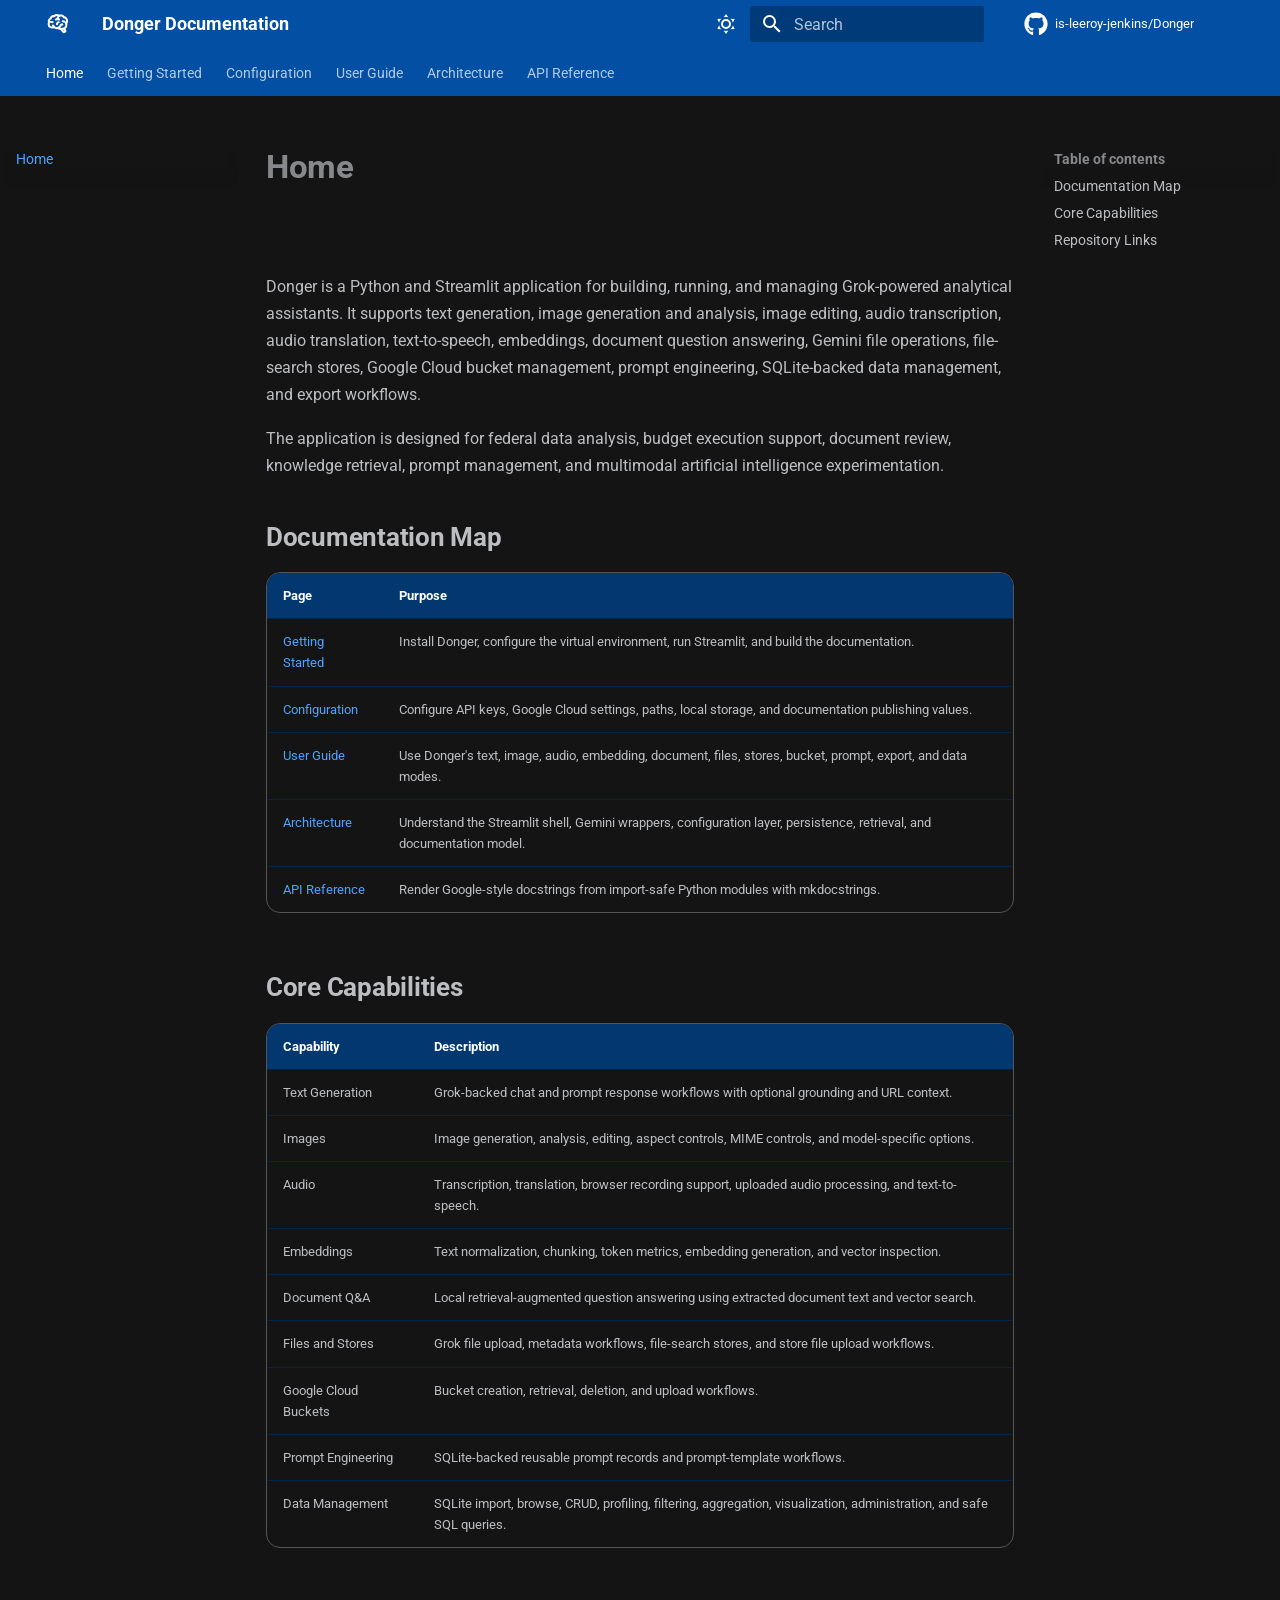
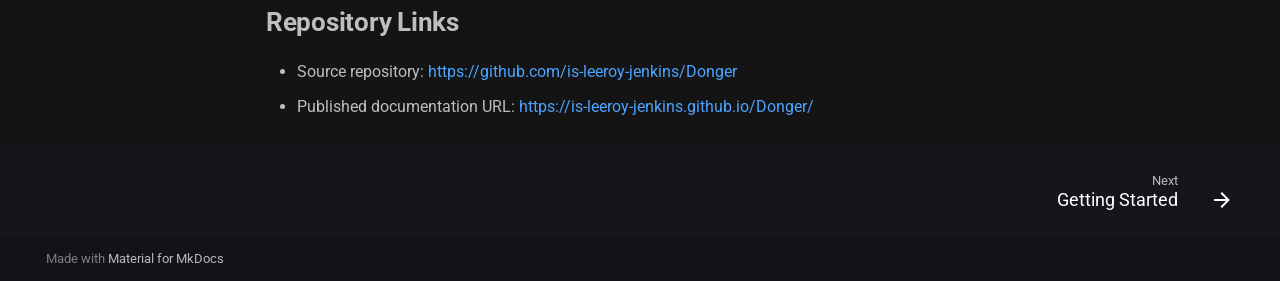
==== site/index.html @ 90073325 "update" ====
<!doctype html>
<html lang="en" class="no-js">
  <head>
    
      <meta charset="utf-8">
      <meta name="viewport" content="width=device-width,initial-scale=1">
      
        <meta name="description" content="Official documentation for Donger, a XAI-powered multimodal AI assistant for analysis, document review, retrieval, prompt management, and data workflows.">
      
      
        <meta name="author" content="Terry D. Eppler">
      
      
        <link rel="canonical" href="https://is-leeroy-jenkins.github.io/Donger/">
      
      
      
        <link rel="next" href="getting-started/">
      
      
        
      
      
      <link rel="icon" href="assets/images/favicon.png">
      <meta name="generator" content="mkdocs-1.6.1, mkdocs-material-9.7.7">
    
    
      
        <title>Donger Documentation</title>
      
    
    
      <link rel="stylesheet" href="assets/stylesheets/main.ec1eaa64.min.css">
      
        
        <link rel="stylesheet" href="assets/stylesheets/palette.ab4e12ef.min.css">
      
      


    
    
      
    
    
      
        
        
        <link rel="preconnect" href="https://fonts.gstatic.com" crossorigin>
        <link rel="stylesheet" href="https://fonts.googleapis.com/css?family=Roboto:300,300i,400,400i,700,700i%7CRoboto+Mono:400,400i,700,700i&display=fallback">
        <style>:root{--md-text-font:"Roboto";--md-code-font:"Roboto Mono"}</style>
      
    
    
      <link rel="stylesheet" href="assets/_mkdocstrings.css">
    
      <link rel="stylesheet" href="stylesheets/extra.css">
    
    <script>__md_scope=new URL(".",location),__md_hash=e=>[...e].reduce(((e,_)=>(e<<5)-e+_.charCodeAt(0)),0),__md_get=(e,_=localStorage,t=__md_scope)=>JSON.parse(_.getItem(t.pathname+"."+e)),__md_set=(e,_,t=localStorage,a=__md_scope)=>{try{t.setItem(a.pathname+"."+e,JSON.stringify(_))}catch(e){}}</script>
    
      

    
    
  </head>
  
  
    
    
      
    
    
    
    
    <body dir="ltr" data-md-color-scheme="slate" data-md-color-primary="blue" data-md-color-accent="light-blue">
  
    
    <input class="md-toggle" data-md-toggle="drawer" type="checkbox" id="__drawer" autocomplete="off">
    <input class="md-toggle" data-md-toggle="search" type="checkbox" id="__search" autocomplete="off">
    <label class="md-overlay" for="__drawer"></label>
    <div data-md-component="skip">
      
        
        <a href="#documentation-map" class="md-skip">
          Skip to content
        </a>
      
    </div>
    <div data-md-component="announce">
      
    </div>
    
    
      

<header class="md-header" data-md-component="header">
  <nav class="md-header__inner md-grid" aria-label="Header">
    <a href="." title="Donger Documentation" class="md-header__button md-logo" aria-label="Donger Documentation" data-md-component="logo">
      
  
  <svg xmlns="http://www.w3.org/2000/svg" viewBox="0 0 24 24"><path d="M21.33 12.91c.09 1.55-.62 3.04-1.89 3.95l.77 1.49c.23.45.26.98.06 1.45-.19.47-.58.84-1.06 1l-.79.25a1.687 1.687 0 0 1-1.86-.55L14.44 18c-.89-.15-1.73-.53-2.44-1.1-.5.15-1 .23-1.5.23-.88 0-1.76-.27-2.5-.79-.53.16-1.07.23-1.62.22-.79.01-1.57-.15-2.3-.45a4.1 4.1 0 0 1-2.43-3.61c-.08-.72.04-1.45.35-2.11-.29-.75-.32-1.57-.07-2.33C2.3 7.11 3 6.32 3.87 5.82c.58-1.69 2.21-2.82 4-2.7 1.6-1.5 4.05-1.66 5.83-.37.42-.11.86-.17 1.3-.17 1.36-.03 2.65.57 3.5 1.64 2.04.53 3.5 2.35 3.58 4.47.05 1.11-.25 2.2-.86 3.13.07.36.11.72.11 1.09m-5-1.41c.57.07 1.02.5 1.02 1.07a1 1 0 0 1-1 1h-.63c-.32.9-.88 1.69-1.62 2.29.25.09.51.14.77.21 5.13-.07 4.53-3.2 4.53-3.25a2.59 2.59 0 0 0-2.69-2.49 1 1 0 0 1-1-1 1 1 0 0 1 1-1c1.23.03 2.41.49 3.33 1.3.05-.29.08-.59.08-.89-.06-1.24-.62-2.32-2.87-2.53-1.25-2.96-4.4-1.32-4.4-.4-.03.23.21.72.25.75a1 1 0 0 1 1 1c0 .55-.45 1-1 1-.53-.02-1.03-.22-1.43-.56-.48.31-1.03.5-1.6.56-.57.05-1.04-.35-1.07-.9a.97.97 0 0 1 .88-1.1c.16-.02.94-.14.94-.77 0-.66.25-1.29.68-1.79-.92-.25-1.91.08-2.91 1.29C6.75 5 6 5.25 5.45 7.2 4.5 7.67 4 8 3.78 9c1.08-.22 2.19-.13 3.22.25.5.19.78.75.59 1.29-.19.52-.77.78-1.29.59-.73-.32-1.55-.34-2.3-.06-.32.27-.32.83-.32 1.27 0 .74.37 1.43 1 1.83.53.27 1.12.41 1.71.4q-.225-.39-.39-.81a1.038 1.038 0 0 1 1.96-.68c.4 1.14 1.42 1.92 2.62 2.05 1.37-.07 2.59-.88 3.19-2.13.23-1.38 1.34-1.5 2.56-1.5m2 7.47-.62-1.3-.71.16 1 1.25zm-4.65-8.61a1 1 0 0 0-.91-1.03c-.71-.04-1.4.2-1.93.67-.57.58-.87 1.38-.84 2.19a1 1 0 0 0 1 1c.57 0 1-.45 1-1 0-.27.07-.54.23-.76.12-.1.27-.15.43-.15.55.03 1.02-.38 1.02-.92"/></svg>

    </a>
    <label class="md-header__button md-icon" for="__drawer">
      
      <svg xmlns="http://www.w3.org/2000/svg" viewBox="0 0 24 24"><path d="M3 6h18v2H3zm0 5h18v2H3zm0 5h18v2H3z"/></svg>
    </label>
    <div class="md-header__title" data-md-component="header-title">
      <div class="md-header__ellipsis">
        <div class="md-header__topic">
          <span class="md-ellipsis">
            Donger Documentation
          </span>
        </div>
        <div class="md-header__topic" data-md-component="header-topic">
          <span class="md-ellipsis">
            
              Home
            
          </span>
        </div>
      </div>
    </div>
    
      
        <form class="md-header__option" data-md-component="palette">
  
    
    
    
    <input class="md-option" data-md-color-media="" data-md-color-scheme="slate" data-md-color-primary="blue" data-md-color-accent="light-blue"  aria-label="Switch to light mode"  type="radio" name="__palette" id="__palette_0">
    
      <label class="md-header__button md-icon" title="Switch to light mode" for="__palette_1" hidden>
        <svg xmlns="http://www.w3.org/2000/svg" viewBox="0 0 24 24"><path d="M12 7a5 5 0 0 1 5 5 5 5 0 0 1-5 5 5 5 0 0 1-5-5 5 5 0 0 1 5-5m0 2a3 3 0 0 0-3 3 3 3 0 0 0 3 3 3 3 0 0 0 3-3 3 3 0 0 0-3-3m0-7 2.39 3.42C13.65 5.15 12.84 5 12 5s-1.65.15-2.39.42zM3.34 7l4.16-.35A7.2 7.2 0 0 0 5.94 8.5c-.44.74-.69 1.5-.83 2.29zm.02 10 1.76-3.77a7.131 7.131 0 0 0 2.38 4.14zM20.65 7l-1.77 3.79a7.02 7.02 0 0 0-2.38-4.15zm-.01 10-4.14.36c.59-.51 1.12-1.14 1.54-1.86.42-.73.69-1.5.83-2.29zM12 22l-2.41-3.44c.74.27 1.55.44 2.41.44.82 0 1.63-.17 2.37-.44z"/></svg>
      </label>
    
  
    
    
    
    <input class="md-option" data-md-color-media="" data-md-color-scheme="default" data-md-color-primary="blue" data-md-color-accent="light-blue"  aria-label="Switch to dark mode"  type="radio" name="__palette" id="__palette_1">
    
      <label class="md-header__button md-icon" title="Switch to dark mode" for="__palette_0" hidden>
        <svg xmlns="http://www.w3.org/2000/svg" viewBox="0 0 24 24"><path d="m17.75 4.09-2.53 1.94.91 3.06-2.63-1.81-2.63 1.81.91-3.06-2.53-1.94L12.44 4l1.06-3 1.06 3zm3.5 6.91-1.64 1.25.59 1.98-1.7-1.17-1.7 1.17.59-1.98L15.75 11l2.06-.05L18.5 9l.69 1.95zm-2.28 4.95c.83-.08 1.72 1.1 1.19 1.85-.32.45-.66.87-1.08 1.27C15.17 23 8.84 23 4.94 19.07c-3.91-3.9-3.91-10.24 0-14.14.4-.4.82-.76 1.27-1.08.75-.53 1.93.36 1.85 1.19-.27 2.86.69 5.83 2.89 8.02a9.96 9.96 0 0 0 8.02 2.89m-1.64 2.02a12.08 12.08 0 0 1-7.8-3.47c-2.17-2.19-3.33-5-3.49-7.82-2.81 3.14-2.7 7.96.31 10.98 3.02 3.01 7.84 3.12 10.98.31"/></svg>
      </label>
    
  
</form>
      
    
    
      <script>var palette=__md_get("__palette");if(palette&&palette.color){if("(prefers-color-scheme)"===palette.color.media){var media=matchMedia("(prefers-color-scheme: light)"),input=document.querySelector(media.matches?"[data-md-color-media='(prefers-color-scheme: light)']":"[data-md-color-media='(prefers-color-scheme: dark)']");palette.color.media=input.getAttribute("data-md-color-media"),palette.color.scheme=input.getAttribute("data-md-color-scheme"),palette.color.primary=input.getAttribute("data-md-color-primary"),palette.color.accent=input.getAttribute("data-md-color-accent")}for(var[key,value]of Object.entries(palette.color))document.body.setAttribute("data-md-color-"+key,value)}</script>
    
    
    
      
      
        <label class="md-header__button md-icon" for="__search">
          
          <svg xmlns="http://www.w3.org/2000/svg" viewBox="0 0 24 24"><path d="M9.5 3A6.5 6.5 0 0 1 16 9.5c0 1.61-.59 3.09-1.56 4.23l.27.27h.79l5 5-1.5 1.5-5-5v-.79l-.27-.27A6.52 6.52 0 0 1 9.5 16 6.5 6.5 0 0 1 3 9.5 6.5 6.5 0 0 1 9.5 3m0 2C7 5 5 7 5 9.5S7 14 9.5 14 14 12 14 9.5 12 5 9.5 5"/></svg>
        </label>
        <div class="md-search" data-md-component="search" role="dialog">
  <label class="md-search__overlay" for="__search"></label>
  <div class="md-search__inner" role="search">
    <form class="md-search__form" name="search">
      <input type="text" class="md-search__input" name="query" aria-label="Search" placeholder="Search" autocapitalize="off" autocorrect="off" autocomplete="off" spellcheck="false" data-md-component="search-query" required>
      <label class="md-search__icon md-icon" for="__search">
        
        <svg xmlns="http://www.w3.org/2000/svg" viewBox="0 0 24 24"><path d="M9.5 3A6.5 6.5 0 0 1 16 9.5c0 1.61-.59 3.09-1.56 4.23l.27.27h.79l5 5-1.5 1.5-5-5v-.79l-.27-.27A6.52 6.52 0 0 1 9.5 16 6.5 6.5 0 0 1 3 9.5 6.5 6.5 0 0 1 9.5 3m0 2C7 5 5 7 5 9.5S7 14 9.5 14 14 12 14 9.5 12 5 9.5 5"/></svg>
        
        <svg xmlns="http://www.w3.org/2000/svg" viewBox="0 0 24 24"><path d="M20 11v2H8l5.5 5.5-1.42 1.42L4.16 12l7.92-7.92L13.5 5.5 8 11z"/></svg>
      </label>
      <nav class="md-search__options" aria-label="Search">
        
          <a href="javascript:void(0)" class="md-search__icon md-icon" title="Share" aria-label="Share" data-clipboard data-clipboard-text="" data-md-component="search-share" tabindex="-1">
            
            <svg xmlns="http://www.w3.org/2000/svg" viewBox="0 0 24 24"><path d="M18 16.08c-.76 0-1.44.3-1.96.77L8.91 12.7c.05-.23.09-.46.09-.7s-.04-.47-.09-.7l7.05-4.11c.54.5 1.25.81 2.04.81a3 3 0 0 0 3-3 3 3 0 0 0-3-3 3 3 0 0 0-3 3c0 .24.04.47.09.7L8.04 9.81C7.5 9.31 6.79 9 6 9a3 3 0 0 0-3 3 3 3 0 0 0 3 3c.79 0 1.5-.31 2.04-.81l7.12 4.15c-.05.21-.08.43-.08.66 0 1.61 1.31 2.91 2.92 2.91s2.92-1.3 2.92-2.91A2.92 2.92 0 0 0 18 16.08"/></svg>
          </a>
        
        <button type="reset" class="md-search__icon md-icon" title="Clear" aria-label="Clear" tabindex="-1">
          
          <svg xmlns="http://www.w3.org/2000/svg" viewBox="0 0 24 24"><path d="M19 6.41 17.59 5 12 10.59 6.41 5 5 6.41 10.59 12 5 17.59 6.41 19 12 13.41 17.59 19 19 17.59 13.41 12z"/></svg>
        </button>
      </nav>
      
        <div class="md-search__suggest" data-md-component="search-suggest"></div>
      
    </form>
    <div class="md-search__output">
      <div class="md-search__scrollwrap" tabindex="0" data-md-scrollfix>
        <div class="md-search-result" data-md-component="search-result">
          <div class="md-search-result__meta">
            Initializing search
          </div>
          <ol class="md-search-result__list" role="presentation"></ol>
        </div>
      </div>
    </div>
  </div>
</div>
      
    
    
      <div class="md-header__source">
        <a href="https://github.com/is-leeroy-jenkins/Donger" title="Go to repository" class="md-source" data-md-component="source">
  <div class="md-source__icon md-icon">
    
    <svg xmlns="http://www.w3.org/2000/svg" viewBox="0 0 512 512"><!--! Font Awesome Free 7.1.0 by @fontawesome - https://fontawesome.com License - https://fontawesome.com/license/free (Icons: CC BY 4.0, Fonts: SIL OFL 1.1, Code: MIT License) Copyright 2025 Fonticons, Inc.--><path d="M173.9 397.4c0 2-2.3 3.6-5.2 3.6-3.3.3-5.6-1.3-5.6-3.6 0-2 2.3-3.6 5.2-3.6 3-.3 5.6 1.3 5.6 3.6m-31.1-4.5c-.7 2 1.3 4.3 4.3 4.9 2.6 1 5.6 0 6.2-2s-1.3-4.3-4.3-5.2c-2.6-.7-5.5.3-6.2 2.3m44.2-1.7c-2.9.7-4.9 2.6-4.6 4.9.3 2 2.9 3.3 5.9 2.6 2.9-.7 4.9-2.6 4.6-4.6-.3-1.9-3-3.2-5.9-2.9M252.8 8C114.1 8 8 113.3 8 252c0 110.9 69.8 205.8 169.5 239.2 12.8 2.3 17.3-5.6 17.3-12.1 0-6.2-.3-40.4-.3-61.4 0 0-70 15-84.7-29.8 0 0-11.4-29.1-27.8-36.6 0 0-22.9-15.7 1.6-15.4 0 0 24.9 2 38.6 25.8 21.9 38.6 58.6 27.5 72.9 20.9 2.3-16 8.8-27.1 16-33.7-55.9-6.2-112.3-14.3-112.3-110.5 0-27.5 7.6-41.3 23.6-58.9-2.6-6.5-11.1-33.3 2.6-67.9 20.9-6.5 69 27 69 27 20-5.6 41.5-8.5 62.8-8.5s42.8 2.9 62.8 8.5c0 0 48.1-33.6 69-27 13.7 34.7 5.2 61.4 2.6 67.9 16 17.7 25.8 31.5 25.8 58.9 0 96.5-58.9 104.2-114.8 110.5 9.2 7.9 17 22.9 17 46.4 0 33.7-.3 75.4-.3 83.6 0 6.5 4.6 14.4 17.3 12.1C436.2 457.8 504 362.9 504 252 504 113.3 391.5 8 252.8 8M105.2 352.9c-1.3 1-1 3.3.7 5.2 1.6 1.6 3.9 2.3 5.2 1 1.3-1 1-3.3-.7-5.2-1.6-1.6-3.9-2.3-5.2-1m-10.8-8.1c-.7 1.3.3 2.9 2.3 3.9 1.6 1 3.6.7 4.3-.7.7-1.3-.3-2.9-2.3-3.9-2-.6-3.6-.3-4.3.7m32.4 35.6c-1.6 1.3-1 4.3 1.3 6.2 2.3 2.3 5.2 2.6 6.5 1 1.3-1.3.7-4.3-1.3-6.2-2.2-2.3-5.2-2.6-6.5-1m-11.4-14.7c-1.6 1-1.6 3.6 0 5.9s4.3 3.3 5.6 2.3c1.6-1.3 1.6-3.9 0-6.2-1.4-2.3-4-3.3-5.6-2"/></svg>
  </div>
  <div class="md-source__repository">
    is-leeroy-jenkins/Donger
  </div>
</a>
      </div>
    
  </nav>
  
</header>
    
    <div class="md-container" data-md-component="container">
      
      
        
          
            
<nav class="md-tabs" aria-label="Tabs" data-md-component="tabs">
  <div class="md-grid">
    <ul class="md-tabs__list">
      
        
  
  
  
    
  
  
    <li class="md-tabs__item md-tabs__item--active">
      <a href="." class="md-tabs__link">
        
  
  
    
  
  Home

      </a>
    </li>
  

      
        
  
  
  
  
    <li class="md-tabs__item">
      <a href="getting-started/" class="md-tabs__link">
        
  
  
    
  
  Getting Started

      </a>
    </li>
  

      
        
  
  
  
  
    <li class="md-tabs__item">
      <a href="configuration/" class="md-tabs__link">
        
  
  
    
  
  Configuration

      </a>
    </li>
  

      
        
  
  
  
  
    <li class="md-tabs__item">
      <a href="user-guide/" class="md-tabs__link">
        
  
  
    
  
  User Guide

      </a>
    </li>
  

      
        
  
  
  
  
    <li class="md-tabs__item">
      <a href="architecture/" class="md-tabs__link">
        
  
  
    
  
  Architecture

      </a>
    </li>
  

      
        
  
  
  
  
    
    
      <li class="md-tabs__item">
        <a href="api/app/" class="md-tabs__link">
          
  
  
    
  
  API Reference

        </a>
      </li>
    
  

      
    </ul>
  </div>
</nav>
          
        
      
      <main class="md-main" data-md-component="main">
        <div class="md-main__inner md-grid">
          
            
              
              <div class="md-sidebar md-sidebar--primary" data-md-component="sidebar" data-md-type="navigation" >
                <div class="md-sidebar__scrollwrap">
                  <div class="md-sidebar__inner">
                    


  


<nav class="md-nav md-nav--primary md-nav--lifted" aria-label="Navigation" data-md-level="0">
  <label class="md-nav__title" for="__drawer">
    <a href="." title="Donger Documentation" class="md-nav__button md-logo" aria-label="Donger Documentation" data-md-component="logo">
      
  
  <svg xmlns="http://www.w3.org/2000/svg" viewBox="0 0 24 24"><path d="M21.33 12.91c.09 1.55-.62 3.04-1.89 3.95l.77 1.49c.23.45.26.98.06 1.45-.19.47-.58.84-1.06 1l-.79.25a1.687 1.687 0 0 1-1.86-.55L14.44 18c-.89-.15-1.73-.53-2.44-1.1-.5.15-1 .23-1.5.23-.88 0-1.76-.27-2.5-.79-.53.16-1.07.23-1.62.22-.79.01-1.57-.15-2.3-.45a4.1 4.1 0 0 1-2.43-3.61c-.08-.72.04-1.45.35-2.11-.29-.75-.32-1.57-.07-2.33C2.3 7.11 3 6.32 3.87 5.82c.58-1.69 2.21-2.82 4-2.7 1.6-1.5 4.05-1.66 5.83-.37.42-.11.86-.17 1.3-.17 1.36-.03 2.65.57 3.5 1.64 2.04.53 3.5 2.35 3.58 4.47.05 1.11-.25 2.2-.86 3.13.07.36.11.72.11 1.09m-5-1.41c.57.07 1.02.5 1.02 1.07a1 1 0 0 1-1 1h-.63c-.32.9-.88 1.69-1.62 2.29.25.09.51.14.77.21 5.13-.07 4.53-3.2 4.53-3.25a2.59 2.59 0 0 0-2.69-2.49 1 1 0 0 1-1-1 1 1 0 0 1 1-1c1.23.03 2.41.49 3.33 1.3.05-.29.08-.59.08-.89-.06-1.24-.62-2.32-2.87-2.53-1.25-2.96-4.4-1.32-4.4-.4-.03.23.21.72.25.75a1 1 0 0 1 1 1c0 .55-.45 1-1 1-.53-.02-1.03-.22-1.43-.56-.48.31-1.03.5-1.6.56-.57.05-1.04-.35-1.07-.9a.97.97 0 0 1 .88-1.1c.16-.02.94-.14.94-.77 0-.66.25-1.29.68-1.79-.92-.25-1.91.08-2.91 1.29C6.75 5 6 5.25 5.45 7.2 4.5 7.67 4 8 3.78 9c1.08-.22 2.19-.13 3.22.25.5.19.78.75.59 1.29-.19.52-.77.78-1.29.59-.73-.32-1.55-.34-2.3-.06-.32.27-.32.83-.32 1.27 0 .74.37 1.43 1 1.83.53.27 1.12.41 1.71.4q-.225-.39-.39-.81a1.038 1.038 0 0 1 1.96-.68c.4 1.14 1.42 1.92 2.62 2.05 1.37-.07 2.59-.88 3.19-2.13.23-1.38 1.34-1.5 2.56-1.5m2 7.47-.62-1.3-.71.16 1 1.25zm-4.65-8.61a1 1 0 0 0-.91-1.03c-.71-.04-1.4.2-1.93.67-.57.58-.87 1.38-.84 2.19a1 1 0 0 0 1 1c.57 0 1-.45 1-1 0-.27.07-.54.23-.76.12-.1.27-.15.43-.15.55.03 1.02-.38 1.02-.92"/></svg>

    </a>
    Donger Documentation
  </label>
  
    <div class="md-nav__source">
      <a href="https://github.com/is-leeroy-jenkins/Donger" title="Go to repository" class="md-source" data-md-component="source">
  <div class="md-source__icon md-icon">
    
    <svg xmlns="http://www.w3.org/2000/svg" viewBox="0 0 512 512"><!--! Font Awesome Free 7.1.0 by @fontawesome - https://fontawesome.com License - https://fontawesome.com/license/free (Icons: CC BY 4.0, Fonts: SIL OFL 1.1, Code: MIT License) Copyright 2025 Fonticons, Inc.--><path d="M173.9 397.4c0 2-2.3 3.6-5.2 3.6-3.3.3-5.6-1.3-5.6-3.6 0-2 2.3-3.6 5.2-3.6 3-.3 5.6 1.3 5.6 3.6m-31.1-4.5c-.7 2 1.3 4.3 4.3 4.9 2.6 1 5.6 0 6.2-2s-1.3-4.3-4.3-5.2c-2.6-.7-5.5.3-6.2 2.3m44.2-1.7c-2.9.7-4.9 2.6-4.6 4.9.3 2 2.9 3.3 5.9 2.6 2.9-.7 4.9-2.6 4.6-4.6-.3-1.9-3-3.2-5.9-2.9M252.8 8C114.1 8 8 113.3 8 252c0 110.9 69.8 205.8 169.5 239.2 12.8 2.3 17.3-5.6 17.3-12.1 0-6.2-.3-40.4-.3-61.4 0 0-70 15-84.7-29.8 0 0-11.4-29.1-27.8-36.6 0 0-22.9-15.7 1.6-15.4 0 0 24.9 2 38.6 25.8 21.9 38.6 58.6 27.5 72.9 20.9 2.3-16 8.8-27.1 16-33.7-55.9-6.2-112.3-14.3-112.3-110.5 0-27.5 7.6-41.3 23.6-58.9-2.6-6.5-11.1-33.3 2.6-67.9 20.9-6.5 69 27 69 27 20-5.6 41.5-8.5 62.8-8.5s42.8 2.9 62.8 8.5c0 0 48.1-33.6 69-27 13.7 34.7 5.2 61.4 2.6 67.9 16 17.7 25.8 31.5 25.8 58.9 0 96.5-58.9 104.2-114.8 110.5 9.2 7.9 17 22.9 17 46.4 0 33.7-.3 75.4-.3 83.6 0 6.5 4.6 14.4 17.3 12.1C436.2 457.8 504 362.9 504 252 504 113.3 391.5 8 252.8 8M105.2 352.9c-1.3 1-1 3.3.7 5.2 1.6 1.6 3.9 2.3 5.2 1 1.3-1 1-3.3-.7-5.2-1.6-1.6-3.9-2.3-5.2-1m-10.8-8.1c-.7 1.3.3 2.9 2.3 3.9 1.6 1 3.6.7 4.3-.7.7-1.3-.3-2.9-2.3-3.9-2-.6-3.6-.3-4.3.7m32.4 35.6c-1.6 1.3-1 4.3 1.3 6.2 2.3 2.3 5.2 2.6 6.5 1 1.3-1.3.7-4.3-1.3-6.2-2.2-2.3-5.2-2.6-6.5-1m-11.4-14.7c-1.6 1-1.6 3.6 0 5.9s4.3 3.3 5.6 2.3c1.6-1.3 1.6-3.9 0-6.2-1.4-2.3-4-3.3-5.6-2"/></svg>
  </div>
  <div class="md-source__repository">
    is-leeroy-jenkins/Donger
  </div>
</a>
    </div>
  
  <ul class="md-nav__list" data-md-scrollfix>
    
      
      
  
  
    
  
  
  
    <li class="md-nav__item md-nav__item--active">
      
      <input class="md-nav__toggle md-toggle" type="checkbox" id="__toc">
      
      
      
        <label class="md-nav__link md-nav__link--active" for="__toc">
          
  
  
  <span class="md-ellipsis">
    
  
    Home
  

    
  </span>
  
  

          <span class="md-nav__icon md-icon"></span>
        </label>
      
      <a href="." class="md-nav__link md-nav__link--active">
        
  
  
  <span class="md-ellipsis">
    
  
    Home
  

    
  </span>
  
  

      </a>
      
        

<nav class="md-nav md-nav--secondary" aria-label="Table of contents">
  
  
  
  
    <label class="md-nav__title" for="__toc">
      <span class="md-nav__icon md-icon"></span>
      Table of contents
    </label>
    <ul class="md-nav__list" data-md-component="toc" data-md-scrollfix>
      
        <li class="md-nav__item">
  <a href="#documentation-map" class="md-nav__link">
    <span class="md-ellipsis">
      
        Documentation Map
      
    </span>
  </a>
  
</li>
      
        <li class="md-nav__item">
  <a href="#core-capabilities" class="md-nav__link">
    <span class="md-ellipsis">
      
        Core Capabilities
      
    </span>
  </a>
  
</li>
      
        <li class="md-nav__item">
  <a href="#repository-links" class="md-nav__link">
    <span class="md-ellipsis">
      
        Repository Links
      
    </span>
  </a>
  
</li>
      
    </ul>
  
</nav>
      
    </li>
  

    
      
      
  
  
  
  
    <li class="md-nav__item">
      <a href="getting-started/" class="md-nav__link">
        
  
  
  <span class="md-ellipsis">
    
  
    Getting Started
  

    
  </span>
  
  

      </a>
    </li>
  

    
      
      
  
  
  
  
    <li class="md-nav__item">
      <a href="configuration/" class="md-nav__link">
        
  
  
  <span class="md-ellipsis">
    
  
    Configuration
  

    
  </span>
  
  

      </a>
    </li>
  

    
      
      
  
  
  
  
    <li class="md-nav__item">
      <a href="user-guide/" class="md-nav__link">
        
  
  
  <span class="md-ellipsis">
    
  
    User Guide
  

    
  </span>
  
  

      </a>
    </li>
  

    
      
      
  
  
  
  
    <li class="md-nav__item">
      <a href="architecture/" class="md-nav__link">
        
  
  
  <span class="md-ellipsis">
    
  
    Architecture
  

    
  </span>
  
  

      </a>
    </li>
  

    
      
      
  
  
  
  
    
    
      
        
      
        
      
        
      
    
    
    
      
      
        
      
    
    
    <li class="md-nav__item md-nav__item--nested">
      
        
        
          
        
        <input class="md-nav__toggle md-toggle md-toggle--indeterminate" type="checkbox" id="__nav_6" >
        
          
          <label class="md-nav__link" for="__nav_6" id="__nav_6_label" tabindex="0">
            
  
  
  <span class="md-ellipsis">
    
  
    API Reference
  

    
  </span>
  
  

            <span class="md-nav__icon md-icon"></span>
          </label>
        
        <nav class="md-nav" data-md-level="1" aria-labelledby="__nav_6_label" aria-expanded="false">
          <label class="md-nav__title" for="__nav_6">
            <span class="md-nav__icon md-icon"></span>
            
  
    API Reference
  

          </label>
          <ul class="md-nav__list" data-md-scrollfix>
            
              
                
  
  
  
  
    <li class="md-nav__item">
      <a href="api/app/" class="md-nav__link">
        
  
  
  <span class="md-ellipsis">
    
  
    Application
  

    
  </span>
  
  

      </a>
    </li>
  

              
            
              
                
  
  
  
  
    <li class="md-nav__item">
      <a href="api/grok/" class="md-nav__link">
        
  
  
  <span class="md-ellipsis">
    
  
    Grok xAI
  

    
  </span>
  
  

      </a>
    </li>
  

              
            
              
                
  
  
  
  
    <li class="md-nav__item">
      <a href="api/config/" class="md-nav__link">
        
  
  
  <span class="md-ellipsis">
    
  
    Configuration
  

    
  </span>
  
  

      </a>
    </li>
  

              
            
          </ul>
        </nav>
      
    </li>
  

    
  </ul>
</nav>
                  </div>
                </div>
              </div>
            
            
              
              <div class="md-sidebar md-sidebar--secondary" data-md-component="sidebar" data-md-type="toc" >
                <div class="md-sidebar__scrollwrap">
                  <div class="md-sidebar__inner">
                    

<nav class="md-nav md-nav--secondary" aria-label="Table of contents">
  
  
  
  
    <label class="md-nav__title" for="__toc">
      <span class="md-nav__icon md-icon"></span>
      Table of contents
    </label>
    <ul class="md-nav__list" data-md-component="toc" data-md-scrollfix>
      
        <li class="md-nav__item">
  <a href="#documentation-map" class="md-nav__link">
    <span class="md-ellipsis">
      
        Documentation Map
      
    </span>
  </a>
  
</li>
      
        <li class="md-nav__item">
  <a href="#core-capabilities" class="md-nav__link">
    <span class="md-ellipsis">
      
        Core Capabilities
      
    </span>
  </a>
  
</li>
      
        <li class="md-nav__item">
  <a href="#repository-links" class="md-nav__link">
    <span class="md-ellipsis">
      
        Repository Links
      
    </span>
  </a>
  
</li>
      
    </ul>
  
</nav>
                  </div>
                </div>
              </div>
            
          
          
            <div class="md-content" data-md-component="content">
              
              <article class="md-content__inner md-typeset">
                
                  


  
  


  <h1>Home</h1>

<p><img alt="" src="images/Donger-project.png" /></p>
<p>Donger is a Python and Streamlit application for building, running, and managing Grok-powered analytical assistants. It supports text generation, image generation and analysis, image editing, audio transcription, audio translation, text-to-speech, embeddings, document question answering, Gemini file operations, file-search stores, Google Cloud bucket management, prompt engineering, SQLite-backed data management, and export workflows.</p>
<p>The application is designed for federal data analysis, budget execution support, document review, knowledge retrieval, prompt management, and multimodal artificial intelligence experimentation.</p>
<h2 id="documentation-map">Documentation Map<a class="headerlink" href="#documentation-map" title="Permanent link">&para;</a></h2>
<table>
<thead>
<tr>
<th>Page</th>
<th>Purpose</th>
</tr>
</thead>
<tbody>
<tr>
<td><a href="getting-started/">Getting Started</a></td>
<td>Install Donger, configure the virtual environment, run Streamlit, and build the documentation.</td>
</tr>
<tr>
<td><a href="configuration/">Configuration</a></td>
<td>Configure API keys, Google Cloud settings, paths, local storage, and documentation publishing values.</td>
</tr>
<tr>
<td><a href="user-guide/">User Guide</a></td>
<td>Use Donger's text, image, audio, embedding, document, files, stores, bucket, prompt, export, and data modes.</td>
</tr>
<tr>
<td><a href="architecture/">Architecture</a></td>
<td>Understand the Streamlit shell, Gemini wrappers, configuration layer, persistence, retrieval, and documentation model.</td>
</tr>
<tr>
<td><a href="api/gemini.md">API Reference</a></td>
<td>Render Google-style docstrings from import-safe Python modules with mkdocstrings.</td>
</tr>
</tbody>
</table>
<h2 id="core-capabilities">Core Capabilities<a class="headerlink" href="#core-capabilities" title="Permanent link">&para;</a></h2>
<table>
<thead>
<tr>
<th>Capability</th>
<th>Description</th>
</tr>
</thead>
<tbody>
<tr>
<td>Text Generation</td>
<td>Grok-backed chat and prompt response workflows with optional grounding and URL context.</td>
</tr>
<tr>
<td>Images</td>
<td>Image generation, analysis, editing, aspect controls, MIME controls, and model-specific options.</td>
</tr>
<tr>
<td>Audio</td>
<td>Transcription, translation, browser recording support, uploaded audio processing, and text-to-speech.</td>
</tr>
<tr>
<td>Embeddings</td>
<td>Text normalization, chunking, token metrics, embedding generation, and vector inspection.</td>
</tr>
<tr>
<td>Document Q&amp;A</td>
<td>Local retrieval-augmented question answering using extracted document text and vector search.</td>
</tr>
<tr>
<td>Files and Stores</td>
<td>Grok file upload, metadata workflows, file-search stores, and store file upload workflows.</td>
</tr>
<tr>
<td>Google Cloud Buckets</td>
<td>Bucket creation, retrieval, deletion, and upload workflows.</td>
</tr>
<tr>
<td>Prompt Engineering</td>
<td>SQLite-backed reusable prompt records and prompt-template workflows.</td>
</tr>
<tr>
<td>Data Management</td>
<td>SQLite import, browse, CRUD, profiling, filtering, aggregation, visualization, administration, and safe SQL queries.</td>
</tr>
</tbody>
</table>
<h2 id="repository-links">Repository Links<a class="headerlink" href="#repository-links" title="Permanent link">&para;</a></h2>
<ul>
<li>Source repository: <a href="https://github.com/is-leeroy-jenkins/Donger">https://github.com/is-leeroy-jenkins/Donger</a></li>
<li>Published documentation URL: <a href="https://is-leeroy-jenkins.github.io/Donger/">https://is-leeroy-jenkins.github.io/Donger/</a></li>
</ul>












                
              </article>
            </div>
          
          
<script>var target=document.getElementById(location.hash.slice(1));target&&target.name&&(target.checked=target.name.startsWith("__tabbed_"))</script>
        </div>
        
          <button type="button" class="md-top md-icon" data-md-component="top" hidden>
  
  <svg xmlns="http://www.w3.org/2000/svg" viewBox="0 0 24 24"><path d="M13 20h-2V8l-5.5 5.5-1.42-1.42L12 4.16l7.92 7.92-1.42 1.42L13 8z"/></svg>
  Back to top
</button>
        
      </main>
      
        <footer class="md-footer">
  
    
      
      <nav class="md-footer__inner md-grid" aria-label="Footer" >
        
        
          
          <a href="getting-started/" class="md-footer__link md-footer__link--next" aria-label="Next: Getting Started">
            <div class="md-footer__title">
              <span class="md-footer__direction">
                Next
              </span>
              <div class="md-ellipsis">
                Getting Started
              </div>
            </div>
            <div class="md-footer__button md-icon">
              
              <svg xmlns="http://www.w3.org/2000/svg" viewBox="0 0 24 24"><path d="M4 11v2h12l-5.5 5.5 1.42 1.42L19.84 12l-7.92-7.92L10.5 5.5 16 11z"/></svg>
            </div>
          </a>
        
      </nav>
    
  
  <div class="md-footer-meta md-typeset">
    <div class="md-footer-meta__inner md-grid">
      <div class="md-copyright">
  
  
    Made with
    <a href="https://squidfunk.github.io/mkdocs-material/" target="_blank" rel="noopener">
      Material for MkDocs
    </a>
  
</div>
      
    </div>
  </div>
</footer>
      
    </div>
    <div class="md-dialog" data-md-component="dialog">
      <div class="md-dialog__inner md-typeset"></div>
    </div>
    
    
    
      
      
      <script id="__config" type="application/json">{"annotate": null, "base": ".", "features": ["navigation.tabs", "navigation.sections", "navigation.expand", "navigation.top", "navigation.footer", "navigation.indexes", "toc.follow", "content.code.copy", "content.code.select", "search.highlight", "search.share", "search.suggest"], "search": "assets/javascripts/workers/search.2c215733.min.js", "tags": null, "translations": {"clipboard.copied": "Copied to clipboard", "clipboard.copy": "Copy to clipboard", "search.result.more.one": "1 more on this page", "search.result.more.other": "# more on this page", "search.result.none": "No matching documents", "search.result.one": "1 matching document", "search.result.other": "# matching documents", "search.result.placeholder": "Type to start searching", "search.result.term.missing": "Missing", "select.version": "Select version"}, "version": null}</script>
    
    
      <script src="assets/javascripts/bundle.d7400e89.min.js"></script>
      
        <script src="javascripts/extra.js"></script>
      
    
  </body>
</html>
---- site/assets/stylesheets/main.ec1eaa64.min.css ----
@charset "UTF-8";html{-webkit-text-size-adjust:none;-moz-text-size-adjust:none;text-size-adjust:none;box-sizing:border-box}*,:after,:before{box-sizing:inherit}@media (prefers-reduced-motion){*,:after,:before{transition:none!important}}body{margin:0}a,button,input,label{-webkit-tap-highlight-color:transparent}a{color:inherit;text-decoration:none}hr{border:0;box-sizing:initial;display:block;height:.05rem;overflow:visible;padding:0}small{font-size:80%}sub,sup{line-height:1em}img{border-style:none}table{border-collapse:initial;border-spacing:0}td,th{font-weight:400;vertical-align:top}button{background:#0000;border:0;font-family:inherit;font-size:inherit;margin:0;padding:0}input{border:0;outline:none}:root{--md-primary-fg-color:#4051b5;--md-primary-fg-color--light:#5d6cc0;--md-primary-fg-color--dark:#303fa1;--md-primary-bg-color:#fff;--md-primary-bg-color--light:#ffffffb3;--md-accent-fg-color:#526cfe;--md-accent-fg-color--transparent:#526cfe1a;--md-accent-bg-color:#fff;--md-accent-bg-color--light:#ffffffb3}[data-md-color-scheme=default]{color-scheme:light}[data-md-color-scheme=default] img[src$="#gh-dark-mode-only"],[data-md-color-scheme=default] img[src$="#only-dark"]{display:none}:root,[data-md-color-scheme=default]{--md-hue:225deg;--md-default-fg-color:#000000de;--md-default-fg-color--light:#0000008a;--md-default-fg-color--lighter:#00000052;--md-default-fg-color--lightest:#00000012;--md-default-bg-color:#fff;--md-default-bg-color--light:#ffffffb3;--md-default-bg-color--lighter:#ffffff4d;--md-default-bg-color--lightest:#ffffff1f;--md-code-fg-color:#36464e;--md-code-bg-color:#f5f5f5;--md-code-bg-color--light:#f5f5f5b3;--md-code-bg-color--lighter:#f5f5f54d;--md-code-hl-color:#4287ff;--md-code-hl-color--light:#4287ff1a;--md-code-hl-number-color:#d52a2a;--md-code-hl-special-color:#db1457;--md-code-hl-function-color:#a846b9;--md-code-hl-constant-color:#6e59d9;--md-code-hl-keyword-color:#3f6ec6;--md-code-hl-string-color:#1c7d4d;--md-code-hl-name-color:var(--md-code-fg-color);--md-code-hl-operator-color:var(--md-default-fg-color--light);--md-code-hl-punctuation-color:var(--md-default-fg-color--light);--md-code-hl-comment-color:var(--md-default-fg-color--light);--md-code-hl-generic-color:var(--md-default-fg-color--light);--md-code-hl-variable-color:var(--md-default-fg-color--light);--md-typeset-color:var(--md-default-fg-color);--md-typeset-a-color:var(--md-primary-fg-color);--md-typeset-del-color:#f5503d26;--md-typeset-ins-color:#0bd57026;--md-typeset-kbd-color:#fafafa;--md-typeset-kbd-accent-color:#fff;--md-typeset-kbd-border-color:#b8b8b8;--md-typeset-mark-color:#ffff0080;--md-typeset-table-color:#0000001f;--md-typeset-table-color--light:rgba(0,0,0,.035);--md-admonition-fg-color:var(--md-default-fg-color);--md-admonition-bg-color:var(--md-default-bg-color);--md-warning-fg-color:#000000de;--md-warning-bg-color:#ff9;--md-footer-fg-color:#fff;--md-footer-fg-color--light:#ffffffb3;--md-footer-fg-color--lighter:#ffffff73;--md-footer-bg-color:#000000de;--md-footer-bg-color--dark:#00000052;--md-shadow-z1:0 0.2rem 0.5rem #0000000d,0 0 0.05rem #0000001a;--md-shadow-z2:0 0.2rem 0.5rem #0000001a,0 0 0.05rem #00000040;--md-shadow-z3:0 0.2rem 0.5rem #0003,0 0 0.05rem #00000059}.md-icon svg{fill:currentcolor;display:block;height:1.2rem;width:1.2rem}body{-webkit-font-smoothing:antialiased;-moz-osx-font-smoothing:grayscale;--md-text-font-family:var(--md-text-font,_),-apple-system,BlinkMacSystemFont,Helvetica,Arial,sans-serif;--md-code-font-family:var(--md-code-font,_),SFMono-Regular,Consolas,Menlo,monospace}aside,body,input{font-feature-settings:"kern","liga";color:var(--md-typeset-color);font-family:var(--md-text-font-family)}code,kbd,pre{font-feature-settings:"kern";font-family:var(--md-code-font-family)}:root{--md-typeset-table-sort-icon:url('data:image/svg+xml;charset=utf-8,<svg xmlns="http://www.w3.org/2000/svg" viewBox="0 0 24 24"><path d="m18 21-4-4h3V7h-3l4-4 4 4h-3v10h3M2 19v-2h10v2M2 13v-2h7v2M2 7V5h4v2z"/></svg>');--md-typeset-table-sort-icon--asc:url('data:image/svg+xml;charset=utf-8,<svg xmlns="http://www.w3.org/2000/svg" viewBox="0 0 24 24"><path d="M19 17h3l-4 4-4-4h3V3h2M2 17h10v2H2M6 5v2H2V5m0 6h7v2H2z"/></svg>');--md-typeset-table-sort-icon--desc:url('data:image/svg+xml;charset=utf-8,<svg xmlns="http://www.w3.org/2000/svg" viewBox="0 0 24 24"><path d="M19 7h3l-4-4-4 4h3v14h2M2 17h10v2H2M6 5v2H2V5m0 6h7v2H2z"/></svg>')}.md-typeset{-webkit-print-color-adjust:exact;color-adjust:exact;font-size:.8rem;line-height:1.6;overflow-wrap:break-word}@media print{.md-typeset{font-size:.68rem}}.md-typeset blockquote,.md-typeset dl,.md-typeset figure,.md-typeset ol,.md-typeset pre,.md-typeset ul{margin-bottom:1em;margin-top:1em}.md-typeset h1{color:var(--md-default-fg-color--light);font-size:2em;line-height:1.3;margin:0 0 1.25em}.md-typeset h1,.md-typeset h2{font-weight:300;letter-spacing:-.01em}.md-typeset h2{font-size:1.5625em;line-height:1.4;margin:1.6em 0 .64em}.md-typeset h3{font-size:1.25em;font-weight:400;letter-spacing:-.01em;line-height:1.5;margin:1.6em 0 .8em}.md-typeset h2+h3{margin-top:.8em}.md-typeset h4{font-weight:700;letter-spacing:-.01em;margin:1em 0}.md-typeset h5,.md-typeset h6{color:var(--md-default-fg-color--light);font-size:.8em;font-weight:700;letter-spacing:-.01em;margin:1.25em 0}.md-typeset h5{text-transform:uppercase}.md-typeset h5 code{text-transform:none}.md-typeset hr{border-bottom:.05rem solid var(--md-default-fg-color--lightest);display:flow-root;margin:1.5em 0}.md-typeset a{color:var(--md-typeset-a-color);word-break:break-word}.md-typeset a,.md-typeset a:before{transition:color 125ms}.md-typeset a:focus,.md-typeset a:hover{color:var(--md-accent-fg-color)}.md-typeset a:focus code,.md-typeset a:hover code{background-color:var(--md-accent-fg-color--transparent);color:var(--md-accent-fg-color)}.md-typeset a code{color:var(--md-typeset-a-color)}.md-typeset a.focus-visible{outline-color:var(--md-accent-fg-color);outline-offset:.2rem}.md-typeset code,.md-typeset kbd,.md-typeset pre{color:var(--md-code-fg-color);direction:ltr;font-variant-ligatures:none;transition:background-color 125ms}@media print{.md-typeset code,.md-typeset kbd,.md-typeset pre{white-space:pre-wrap}}.md-typeset code{background-color:var(--md-code-bg-color);border-radius:.1rem;-webkit-box-decoration-break:clone;box-decoration-break:clone;font-size:.85em;padding:0 .2941176471em;transition:color 125ms,background-color 125ms;word-break:break-word}.md-typeset code:not(.focus-visible){-webkit-tap-highlight-color:transparent;outline:none}.md-typeset pre{display:flow-root;line-height:1.4;position:relative}.md-typeset pre>code{-webkit-box-decoration-break:slice;box-decoration-break:slice;box-shadow:none;display:block;margin:0;outline-color:var(--md-accent-fg-color);overflow:auto;padding:.7720588235em 1.1764705882em;scrollbar-color:var(--md-default-fg-color--lighter) #0000;scrollbar-width:thin;touch-action:auto;word-break:normal}.md-typeset pre>code:hover{scrollbar-color:var(--md-accent-fg-color) #0000}.md-typeset pre>code::-webkit-scrollbar{height:.2rem;width:.2rem}.md-typeset pre>code::-webkit-scrollbar-thumb{background-color:var(--md-default-fg-color--lighter)}.md-typeset pre>code::-webkit-scrollbar-thumb:hover{background-color:var(--md-accent-fg-color)}.md-typeset kbd{background-color:var(--md-typeset-kbd-color);border-radius:.1rem;box-shadow:0 .1rem 0 .05rem var(--md-typeset-kbd-border-color),0 .1rem 0 var(--md-typeset-kbd-border-color),0 -.1rem .2rem var(--md-typeset-kbd-accent-color) inset;color:var(--md-default-fg-color);display:inline-block;font-size:.75em;padding:0 .6666666667em;vertical-align:text-top;word-break:break-word}.md-typeset mark{background-color:var(--md-typeset-mark-color);-webkit-box-decoration-break:clone;box-decoration-break:clone;color:inherit;word-break:break-word}.md-typeset abbr{cursor:help;text-decoration:none}.md-typeset [data-preview],.md-typeset abbr{border-bottom:.05rem dotted var(--md-default-fg-color--light)}.md-typeset small{opacity:.75}[dir=ltr] .md-typeset sub,[dir=ltr] .md-typeset sup{margin-left:.078125em}[dir=rtl] .md-typeset sub,[dir=rtl] .md-typeset sup{margin-right:.078125em}[dir=ltr] .md-typeset blockquote{padding-left:.6rem}[dir=rtl] .md-typeset blockquote{padding-right:.6rem}[dir=ltr] .md-typeset blockquote{border-left:.2rem solid var(--md-default-fg-color--lighter)}[dir=rtl] .md-typeset blockquote{border-right:.2rem solid var(--md-default-fg-color--lighter)}.md-typeset blockquote{color:var(--md-default-fg-color--light);margin-left:0;margin-right:0}.md-typeset ul{list-style-type:disc}.md-typeset ul[type]{list-style-type:revert-layer}[dir=ltr] .md-typeset ol,[dir=ltr] .md-typeset ul{margin-left:.625em}[dir=rtl] .md-typeset ol,[dir=rtl] .md-typeset ul{margin-right:.625em}.md-typeset ol,.md-typeset ul{padding:0}.md-typeset ol:not([hidden]),.md-typeset ul:not([hidden]){display:flow-root}.md-typeset ol ol,.md-typeset ul ol{list-style-type:lower-alpha}.md-typeset ol ol ol,.md-typeset ul ol ol{list-style-type:lower-roman}.md-typeset ol ol ol ol,.md-typeset ul ol ol ol{list-style-type:upper-alpha}.md-typeset ol ol ol ol ol,.md-typeset ul ol ol ol ol{list-style-type:upper-roman}.md-typeset ol[type],.md-typeset ul[type]{list-style-type:revert-layer}[dir=ltr] .md-typeset ol li,[dir=ltr] .md-typeset ul li{margin-left:1.25em}[dir=rtl] .md-typeset ol li,[dir=rtl] .md-typeset ul li{margin-right:1.25em}.md-typeset ol li,.md-typeset ul li{margin-bottom:.5em}.md-typeset ol li blockquote,.md-typeset ol li p,.md-typeset ul li blockquote,.md-typeset ul li p{margin:.5em 0}.md-typeset ol li:last-child,.md-typeset ul li:last-child{margin-bottom:0}[dir=ltr] .md-typeset ol li ol,[dir=ltr] .md-typeset ol li ul,[dir=ltr] .md-typeset ul li ol,[dir=ltr] .md-typeset ul li ul{margin-left:.625em}[dir=rtl] .md-typeset ol li ol,[dir=rtl] .md-typeset ol li ul,[dir=rtl] .md-typeset ul li ol,[dir=rtl] .md-typeset ul li ul{margin-right:.625em}.md-typeset ol li ol,.md-typeset ol li ul,.md-typeset ul li ol,.md-typeset ul li ul{margin-bottom:.5em;margin-top:.5em}[dir=ltr] .md-typeset dd{margin-left:1.875em}[dir=rtl] .md-typeset dd{margin-right:1.875em}.md-typeset dd{margin-bottom:1.5em;margin-top:1em}.md-typeset img,.md-typeset svg,.md-typeset video{height:auto;max-width:100%}.md-typeset img[align=left]{margin:1em 1em 1em 0}.md-typeset img[align=right]{margin:1em 0 1em 1em}.md-typeset img[align]:only-child{margin-top:0}.md-typeset figure{display:flow-root;margin:1em auto;max-width:100%;text-align:center;width:fit-content}.md-typeset figure img{display:block;margin:0 auto}.md-typeset figcaption{font-style:italic;margin:1em auto;max-width:24rem}.md-typeset iframe{max-width:100%}.md-typeset table:not([class]){background-color:var(--md-default-bg-color);border:.05rem solid var(--md-typeset-table-color);border-radius:.1rem;display:inline-block;font-size:.64rem;max-width:100%;overflow:auto;touch-action:auto}@media print{.md-typeset table:not([class]){display:table}}.md-typeset table:not([class])+*{margin-top:1.5em}.md-typeset table:not([class]) td>:first-child,.md-typeset table:not([class]) th>:first-child{margin-top:0}.md-typeset table:not([class]) td>:last-child,.md-typeset table:not([class]) th>:last-child{margin-bottom:0}.md-typeset table:not([class]) td:not([align]),.md-typeset table:not([class]) th:not([align]){text-align:left}[dir=rtl] .md-typeset table:not([class]) td:not([align]),[dir=rtl] .md-typeset table:not([class]) th:not([align]){text-align:right}.md-typeset table:not([class]) th{font-weight:700;min-width:5rem;padding:.9375em 1.25em;vertical-align:top}.md-typeset table:not([class]) td{border-top:.05rem solid var(--md-typeset-table-color);padding:.9375em 1.25em;vertical-align:top}.md-typeset table:not([class]) tbody tr{transition:background-color 125ms}.md-typeset table:not([class]) tbody tr:hover{background-color:var(--md-typeset-table-color--light);box-shadow:0 .05rem 0 var(--md-default-bg-color) inset}.md-typeset table:not([class]) a{word-break:normal}.md-typeset table th[role=columnheader]{cursor:pointer}[dir=ltr] .md-typeset table th[role=columnheader]:after{margin-left:.5em}[dir=rtl] .md-typeset table th[role=columnheader]:after{margin-right:.5em}.md-typeset table th[role=columnheader]:after{content:"";display:inline-block;height:1.2em;-webkit-mask-image:var(--md-typeset-table-sort-icon);mask-image:var(--md-typeset-table-sort-icon);-webkit-mask-repeat:no-repeat;mask-repeat:no-repeat;-webkit-mask-size:contain;mask-size:contain;transition:background-color 125ms;vertical-align:text-bottom;width:1.2em}.md-typeset table th[role=columnheader]:hover:after{background-color:var(--md-default-fg-color--lighter)}.md-typeset table th[role=columnheader][aria-sort=ascending]:after{background-color:var(--md-default-fg-color--light);-webkit-mask-image:var(--md-typeset-table-sort-icon--asc);mask-image:var(--md-typeset-table-sort-icon--asc)}.md-typeset table th[role=columnheader][aria-sort=descending]:after{background-color:var(--md-default-fg-color--light);-webkit-mask-image:var(--md-typeset-table-sort-icon--desc);mask-image:var(--md-typeset-table-sort-icon--desc)}.md-typeset__scrollwrap{margin:1em -.8rem;overflow-x:auto;touch-action:auto}.md-typeset__table{display:inline-block;margin-bottom:.5em;padding:0 .8rem}@media print{.md-typeset__table{display:block}}html .md-typeset__table table{display:table;margin:0;overflow:hidden;width:100%}@media screen and (max-width:44.984375em){.md-content__inner>pre{margin:1em -.8rem}.md-content__inner>pre code{border-radius:0}}.md-typeset .md-author{border-radius:100%;display:block;flex-shrink:0;height:1.6rem;overflow:hidden;position:relative;transition:color 125ms,transform 125ms;width:1.6rem}.md-typeset .md-author img{display:block}.md-typeset .md-author--more{background:var(--md-default-fg-color--lightest);color:var(--md-default-fg-color--lighter);font-size:.6rem;font-weight:700;line-height:1.6rem;text-align:center}.md-typeset .md-author--long{height:2.4rem;width:2.4rem}.md-typeset a.md-author{transform:scale(1)}.md-typeset a.md-author img{border-radius:100%;filter:grayscale(100%) opacity(75%);transition:filter 125ms}.md-typeset a.md-author:focus,.md-typeset a.md-author:hover{transform:scale(1.1);z-index:1}.md-typeset a.md-author:focus img,.md-typeset a.md-author:hover img{filter:grayscale(0)}.md-banner{background-color:var(--md-footer-bg-color);color:var(--md-footer-fg-color);overflow:auto}@media print{.md-banner{display:none}}.md-banner--warning{background-color:var(--md-warning-bg-color);color:var(--md-warning-fg-color)}.md-banner__inner{font-size:.7rem;margin:.6rem auto;padding:0 .8rem}[dir=ltr] .md-banner__button{float:right}[dir=rtl] .md-banner__button{float:left}.md-banner__button{color:inherit;cursor:pointer;transition:opacity .25s}.no-js .md-banner__button{display:none}.md-banner__button:hover{opacity:.7}html{font-size:125%;height:100%;overflow-x:hidden}@media screen and (min-width:100em){html{font-size:137.5%}}@media screen and (min-width:125em){html{font-size:150%}}body{background-color:var(--md-default-bg-color);display:flex;flex-direction:column;font-size:.5rem;min-height:100%;position:relative;width:100%}@media print{body{display:block}}@media screen and (max-width:59.984375em){body[data-md-scrolllock]{position:fixed}}.md-grid{margin-left:auto;margin-right:auto;max-width:61rem}.md-container{display:flex;flex-direction:column;flex-grow:1}@media print{.md-container{display:block}}.md-main{flex-grow:1}.md-main__inner{display:flex;height:100%;margin-top:1.5rem}.md-ellipsis{overflow:hidden;text-overflow:ellipsis}.md-toggle{display:none}.md-option{height:0;opacity:0;position:absolute;width:0}.md-option:checked+label:not([hidden]){display:block}.md-option.focus-visible+label{outline-color:var(--md-accent-fg-color);outline-style:auto}.md-skip{background-color:var(--md-default-fg-color);border-radius:.1rem;color:var(--md-default-bg-color);font-size:.64rem;margin:.5rem;opacity:0;outline-color:var(--md-accent-fg-color);padding:.3rem .5rem;position:fixed;transform:translateY(.4rem);z-index:-1}.md-skip:focus{opacity:1;transform:translateY(0);transition:transform .25s cubic-bezier(.4,0,.2,1),opacity 175ms 75ms;z-index:10}@page{margin:25mm}:root{--md-clipboard-icon:url('data:image/svg+xml;charset=utf-8,<svg xmlns="http://www.w3.org/2000/svg" viewBox="0 0 24 24"><path d="M19 21H8V7h11m0-2H8a2 2 0 0 0-2 2v14a2 2 0 0 0 2 2h11a2 2 0 0 0 2-2V7a2 2 0 0 0-2-2m-3-4H4a2 2 0 0 0-2 2v14h2V3h12z"/></svg>')}.md-clipboard{border-radius:.1rem;color:var(--md-default-fg-color--lightest);cursor:pointer;height:1.5em;outline-color:var(--md-accent-fg-color);outline-offset:.1rem;transition:color .25s;width:1.5em;z-index:1}@media print{.md-clipboard{display:none}}.md-clipboard:not(.focus-visible){-webkit-tap-highlight-color:transparent;outline:none}:hover>.md-clipboard{color:var(--md-default-fg-color--light)}.md-clipboard:focus,.md-clipboard:hover{color:var(--md-accent-fg-color)}.md-clipboard:after{background-color:currentcolor;content:"";display:block;height:1.125em;margin:0 auto;-webkit-mask-image:var(--md-clipboard-icon);mask-image:var(--md-clipboard-icon);-webkit-mask-position:center;mask-position:center;-webkit-mask-repeat:no-repeat;mask-repeat:no-repeat;-webkit-mask-size:contain;mask-size:contain;width:1.125em}.md-clipboard--inline{cursor:pointer}.md-clipboard--inline code{transition:color .25s,background-color .25s}.md-clipboard--inline:focus code,.md-clipboard--inline:hover code{background-color:var(--md-accent-fg-color--transparent);color:var(--md-accent-fg-color)}:root{--md-code-select-icon:url('data:image/svg+xml;charset=utf-8,<svg xmlns="http://www.w3.org/2000/svg" viewBox="0 0 24 24"><path d="M19 19h-4v2h4c1.1 0 2-.9 2-2v-4h-2m0-12h-4v2h4v4h2V5c0-1.1-.9-2-2-2M5 5h4V3H5c-1.1 0-2 .9-2 2v4h2m0 6H3v4c0 1.1.9 2 2 2h4v-2H5zm2-4h2v2H7zm4 0h2v2h-2zm4 0h2v2h-2zM7 7h2v2H7zm4 0h2v2h-2zm4 0h2v2h-2zm-8 8h2v2H7zm4 0h2v2h-2zm4 0h2v2h-2z"/></svg>');--md-code-copy-icon:url('data:image/svg+xml;charset=utf-8,<svg xmlns="http://www.w3.org/2000/svg" viewBox="0 0 24 24"><path d="M19 21H8V7h11m0-2H8a2 2 0 0 0-2 2v14a2 2 0 0 0 2 2h11a2 2 0 0 0 2-2V7a2 2 0 0 0-2-2m-3-4H4a2 2 0 0 0-2 2v14h2V3h12z"/></svg>')}.md-typeset .md-code__content{display:grid}.md-code__nav{background-color:var(--md-code-bg-color--lighter);border-radius:.1rem;display:flex;gap:.2rem;padding:.2rem;position:absolute;right:.25em;top:.25em;transition:background-color .25s;z-index:1}:hover>.md-code__nav{background-color:var(--md-code-bg-color--light)}.md-code__button{color:var(--md-default-fg-color--lightest);cursor:pointer;display:block;height:1.5em;outline-color:var(--md-accent-fg-color);outline-offset:.1rem;transition:color .25s;width:1.5em}:hover>*>.md-code__button{color:var(--md-default-fg-color--light)}.md-code__button.focus-visible,.md-code__button:hover{color:var(--md-accent-fg-color)}.md-code__button--active{color:var(--md-default-fg-color)!important}.md-code__button:after{background-color:currentcolor;content:"";display:block;height:1.125em;margin:0 auto;-webkit-mask-position:center;mask-position:center;-webkit-mask-repeat:no-repeat;mask-repeat:no-repeat;-webkit-mask-size:contain;mask-size:contain;width:1.125em}.md-code__button[data-md-type=select]:after{-webkit-mask-image:var(--md-code-select-icon);mask-image:var(--md-code-select-icon)}.md-code__button[data-md-type=copy]:after{-webkit-mask-image:var(--md-code-copy-icon);mask-image:var(--md-code-copy-icon)}@keyframes consent{0%{opacity:0;transform:translateY(100%)}to{opacity:1;transform:translateY(0)}}@keyframes overlay{0%{opacity:0}to{opacity:1}}.md-consent__overlay{animation:overlay .25s both;-webkit-backdrop-filter:blur(.1rem);backdrop-filter:blur(.1rem);background-color:#0000008a;height:100%;opacity:1;position:fixed;top:0;width:100%;z-index:5}.md-consent__inner{animation:consent .5s cubic-bezier(.1,.7,.1,1) both;background-color:var(--md-default-bg-color);border:0;border-radius:.1rem;bottom:0;box-shadow:0 0 .2rem #0000001a,0 .2rem .4rem #0003;max-height:100%;overflow:auto;padding:0;position:fixed;width:100%;z-index:5}.md-consent__form{padding:.8rem}.md-consent__settings{display:none;margin:1em 0}input:checked+.md-consent__settings{display:block}.md-consent__controls{margin-bottom:.8rem}.md-typeset .md-consent__controls .md-button{display:inline}@media screen and (max-width:44.984375em){.md-typeset .md-consent__controls .md-button{display:block;margin-top:.4rem;text-align:center;width:100%}}.md-consent label{cursor:pointer}.md-content{flex-grow:1;min-width:0}.md-content__inner{margin:0 .8rem 1.2rem;padding-top:.6rem}@media screen and (min-width:76.25em){[dir=ltr] .md-sidebar--primary:not([hidden])~.md-content>.md-content__inner{margin-left:1.2rem}[dir=ltr] .md-sidebar--secondary:not([hidden])~.md-content>.md-content__inner,[dir=rtl] .md-sidebar--primary:not([hidden])~.md-content>.md-content__inner{margin-right:1.2rem}[dir=rtl] .md-sidebar--secondary:not([hidden])~.md-content>.md-content__inner{margin-left:1.2rem}}.md-content__inner:before{content:"";display:block;height:.4rem}.md-content__inner>:last-child{margin-bottom:0}[dir=ltr] .md-content__button{float:right}[dir=rtl] .md-content__button{float:left}[dir=ltr] .md-content__button{margin-left:.4rem}[dir=rtl] .md-content__button{margin-right:.4rem}.md-content__button{margin:.4rem 0;padding:0}@media print{.md-content__button{display:none}}.md-typeset .md-content__button{color:var(--md-default-fg-color--lighter)}.md-content__button svg{display:inline;vertical-align:top}[dir=rtl] .md-content__button svg{transform:scaleX(-1)}[dir=ltr] .md-dialog{right:.8rem}[dir=rtl] .md-dialog{left:.8rem}.md-dialog{background-color:var(--md-default-fg-color);border-radius:.1rem;bottom:.8rem;box-shadow:var(--md-shadow-z3);min-width:11.1rem;opacity:0;padding:.4rem .6rem;pointer-events:none;position:fixed;transform:translateY(100%);transition:transform 0ms .4s,opacity .4s;z-index:4}@media print{.md-dialog{display:none}}.md-dialog--active{opacity:1;pointer-events:auto;transform:translateY(0);transition:transform .4s cubic-bezier(.075,.85,.175,1),opacity .4s}.md-dialog__inner{color:var(--md-default-bg-color);font-size:.7rem}.md-feedback{margin:2em 0 1em;text-align:center}.md-feedback fieldset{border:none;margin:0;padding:0}.md-feedback__title{font-weight:700;margin:1em auto}.md-feedback__inner{position:relative}.md-feedback__list{display:flex;flex-wrap:wrap;place-content:baseline center;position:relative}.md-feedback__list:hover .md-icon:not(:disabled){color:var(--md-default-fg-color--lighter)}:disabled .md-feedback__list{min-height:1.8rem}.md-feedback__icon{color:var(--md-default-fg-color--light);cursor:pointer;flex-shrink:0;margin:0 .1rem;transition:color 125ms}.md-feedback__icon:not(:disabled).md-icon:hover{color:var(--md-accent-fg-color)}.md-feedback__icon:disabled{color:var(--md-default-fg-color--lightest);pointer-events:none}.md-feedback__note{opacity:0;position:relative;transform:translateY(.4rem);transition:transform .4s cubic-bezier(.1,.7,.1,1),opacity .15s}.md-feedback__note>*{margin:0 auto;max-width:16rem}:disabled .md-feedback__note{opacity:1;transform:translateY(0)}@media print{.md-feedback{display:none}}.md-footer{background-color:var(--md-footer-bg-color);color:var(--md-footer-fg-color)}@media print{.md-footer{display:none}}.md-footer__inner{justify-content:space-between;overflow:auto;padding:.2rem}.md-footer__inner:not([hidden]){display:flex}.md-footer__link{align-items:end;display:flex;flex-grow:0.01;margin-bottom:.4rem;margin-top:1rem;max-width:100%;outline-color:var(--md-accent-fg-color);overflow:hidden;transition:opacity .25s}.md-footer__link:focus,.md-footer__link:hover{opacity:.7}[dir=rtl] .md-footer__link svg{transform:scaleX(-1)}@media screen and (max-width:44.984375em){.md-footer__link--prev{flex-shrink:0}.md-footer__link--prev .md-footer__title{display:none}}[dir=ltr] .md-footer__link--next{margin-left:auto}[dir=rtl] .md-footer__link--next{margin-right:auto}.md-footer__link--next{text-align:right}[dir=rtl] .md-footer__link--next{text-align:left}.md-footer__title{flex-grow:1;font-size:.9rem;margin-bottom:.7rem;max-width:calc(100% - 2.4rem);padding:0 1rem;white-space:nowrap}.md-footer__button{margin:.2rem;padding:.4rem}.md-footer__direction{font-size:.64rem;opacity:.7}.md-footer-meta{background-color:var(--md-footer-bg-color--dark)}.md-footer-meta__inner{display:flex;flex-wrap:wrap;justify-content:space-between;padding:.2rem}html .md-footer-meta.md-typeset a{color:var(--md-footer-fg-color--light)}html .md-footer-meta.md-typeset a:focus,html .md-footer-meta.md-typeset a:hover{color:var(--md-footer-fg-color)}.md-copyright{color:var(--md-footer-fg-color--lighter);font-size:.64rem;margin:auto .6rem;padding:.4rem 0;width:100%}@media screen and (min-width:45em){.md-copyright{width:auto}}.md-copyright__highlight{color:var(--md-footer-fg-color--light)}.md-social{display:inline-flex;gap:.2rem;margin:0 .4rem;padding:.2rem 0 .6rem}@media screen and (min-width:45em){.md-social{padding:.6rem 0}}.md-social__link{display:inline-block;height:1.6rem;text-align:center;width:1.6rem}.md-social__link:before{line-height:1.9}.md-social__link svg{fill:currentcolor;max-height:.8rem;vertical-align:-25%}.md-typeset .md-button{border:.1rem solid;border-radius:.1rem;color:var(--md-primary-fg-color);cursor:pointer;display:inline-block;font-weight:700;padding:.625em 2em;transition:color 125ms,background-color 125ms,border-color 125ms}.md-typeset .md-button--primary{background-color:var(--md-primary-fg-color);border-color:var(--md-primary-fg-color);color:var(--md-primary-bg-color)}.md-typeset .md-button:focus,.md-typeset .md-button:hover{background-color:var(--md-accent-fg-color);border-color:var(--md-accent-fg-color);color:var(--md-accent-bg-color)}[dir=ltr] .md-typeset .md-input{border-top-left-radius:.1rem}[dir=ltr] .md-typeset .md-input,[dir=rtl] .md-typeset .md-input{border-top-right-radius:.1rem}[dir=rtl] .md-typeset .md-input{border-top-left-radius:.1rem}.md-typeset .md-input{border-bottom:.1rem solid var(--md-default-fg-color--lighter);box-shadow:var(--md-shadow-z1);font-size:.8rem;height:1.8rem;padding:0 .6rem;transition:border .25s,box-shadow .25s}.md-typeset .md-input:focus,.md-typeset .md-input:hover{border-bottom-color:var(--md-accent-fg-color);box-shadow:var(--md-shadow-z2)}.md-typeset .md-input--stretch{width:100%}.md-header{background-color:var(--md-primary-fg-color);box-shadow:0 0 .2rem #0000,0 .2rem .4rem #0000;color:var(--md-primary-bg-color);display:block;left:0;position:sticky;right:0;top:0;z-index:4}@media print{.md-header{display:none}}.md-header[hidden]{transform:translateY(-100%);transition:transform .25s cubic-bezier(.8,0,.6,1),box-shadow .25s}.md-header--shadow{box-shadow:0 0 .2rem #0000001a,0 .2rem .4rem #0003;transition:transform .25s cubic-bezier(.1,.7,.1,1),box-shadow .25s}.md-header__inner{align-items:center;display:flex;padding:0 .2rem}.md-header__button{color:currentcolor;cursor:pointer;margin:.2rem;outline-color:var(--md-accent-fg-color);padding:.4rem;position:relative;transition:opacity .25s;vertical-align:middle;z-index:1}.md-header__button:hover{opacity:.7}.md-header__button:not([hidden]){display:inline-block}.md-header__button:not(.focus-visible){-webkit-tap-highlight-color:transparent;outline:none}.md-header__button.md-logo{margin:.2rem;padding:.4rem}@media screen and (max-width:76.234375em){.md-header__button.md-logo{display:none}}.md-header__button.md-logo img,.md-header__button.md-logo svg{fill:currentcolor;display:block;height:1.2rem;width:auto}@media screen and (min-width:60em){.md-header__button[for=__search]{display:none}}.no-js .md-header__button[for=__search]{display:none}[dir=rtl] .md-header__button[for=__search] svg{transform:scaleX(-1)}@media screen and (min-width:76.25em){.md-header__button[for=__drawer]{display:none}}.md-header__topic{display:flex;max-width:100%;position:absolute;transition:transform .4s cubic-bezier(.1,.7,.1,1),opacity .15s;white-space:nowrap}.md-header__topic+.md-header__topic{opacity:0;pointer-events:none;transform:translateX(1.25rem);transition:transform .4s cubic-bezier(1,.7,.1,.1),opacity .15s;z-index:-1}[dir=rtl] .md-header__topic+.md-header__topic{transform:translateX(-1.25rem)}.md-header__topic:first-child{font-weight:700}[dir=ltr] .md-header__title{margin-left:1rem;margin-right:.4rem}[dir=rtl] .md-header__title{margin-left:.4rem;margin-right:1rem}.md-header__title{flex-grow:1;font-size:.9rem;height:2.4rem;line-height:2.4rem}.md-header__title--active .md-header__topic{opacity:0;pointer-events:none;transform:translateX(-1.25rem);transition:transform .4s cubic-bezier(1,.7,.1,.1),opacity .15s;z-index:-1}[dir=rtl] .md-header__title--active .md-header__topic{transform:translateX(1.25rem)}.md-header__title--active .md-header__topic+.md-header__topic{opacity:1;pointer-events:auto;transform:translateX(0);transition:transform .4s cubic-bezier(.1,.7,.1,1),opacity .15s;z-index:0}.md-header__title>.md-header__ellipsis{height:100%;position:relative;width:100%}.md-header__option{display:flex;flex-shrink:0;max-width:100%;transition:max-width 0ms .25s,opacity .25s .25s;white-space:nowrap}[data-md-toggle=search]:checked~.md-header .md-header__option{max-width:0;opacity:0;transition:max-width 0ms,opacity 0ms}.md-header__option>input{bottom:0}.md-header__source{display:none}@media screen and (min-width:60em){[dir=ltr] .md-header__source{margin-left:1rem}[dir=rtl] .md-header__source{margin-right:1rem}.md-header__source{display:block;max-width:11.7rem;width:11.7rem}}@media screen and (min-width:76.25em){[dir=ltr] .md-header__source{margin-left:1.4rem}[dir=rtl] .md-header__source{margin-right:1.4rem}}.md-meta{color:var(--md-default-fg-color--light);font-size:.7rem;line-height:1.3}.md-meta__list{display:inline-flex;flex-wrap:wrap;list-style:none;margin:0;padding:0}.md-meta__item:not(:last-child):after{content:"·";margin-left:.2rem;margin-right:.2rem}.md-meta__link{color:var(--md-typeset-a-color)}.md-meta__link:focus,.md-meta__link:hover{color:var(--md-accent-fg-color)}.md-draft{background-color:#ff1744;border-radius:.125em;color:#fff;display:inline-block;font-weight:700;padding-left:.5714285714em;padding-right:.5714285714em}:root{--md-nav-icon--prev:url('data:image/svg+xml;charset=utf-8,<svg xmlns="http://www.w3.org/2000/svg" viewBox="0 0 24 24"><path d="M20 11v2H8l5.5 5.5-1.42 1.42L4.16 12l7.92-7.92L13.5 5.5 8 11z"/></svg>');--md-nav-icon--next:url('data:image/svg+xml;charset=utf-8,<svg xmlns="http://www.w3.org/2000/svg" viewBox="0 0 24 24"><path d="M8.59 16.58 13.17 12 8.59 7.41 10 6l6 6-6 6z"/></svg>');--md-toc-icon:url('data:image/svg+xml;charset=utf-8,<svg xmlns="http://www.w3.org/2000/svg" viewBox="0 0 24 24"><path d="M3 9h14V7H3zm0 4h14v-2H3zm0 4h14v-2H3zm16 0h2v-2h-2zm0-10v2h2V7zm0 6h2v-2h-2z"/></svg>')}.md-nav{font-size:.7rem;line-height:1.3}.md-nav__title{color:var(--md-default-fg-color--light);display:block;font-weight:700;overflow:hidden;padding:0 .6rem;text-overflow:ellipsis}.md-nav__title .md-nav__button{display:none}.md-nav__title .md-nav__button img{height:100%;width:auto}.md-nav__title .md-nav__button.md-logo img,.md-nav__title .md-nav__button.md-logo svg{fill:currentcolor;display:block;height:2.4rem;max-width:100%;object-fit:contain;width:auto}.md-nav__list{list-style:none;margin:0;padding:0}.md-nav__link{align-items:flex-start;display:flex;gap:.4rem;margin-top:.625em;scroll-snap-align:start;transition:color 125ms}.md-nav__link--passed,.md-nav__link--passed code{color:var(--md-default-fg-color--light)}.md-nav__item .md-nav__link--active,.md-nav__item .md-nav__link--active code{color:var(--md-typeset-a-color)}.md-nav__link .md-ellipsis{position:relative}.md-nav__link .md-ellipsis code{word-break:normal}[dir=ltr] .md-nav__link .md-icon:last-child{margin-left:auto}[dir=rtl] .md-nav__link .md-icon:last-child{margin-right:auto}.md-nav__link .md-typeset{font-size:.7rem;line-height:1.3}.md-nav__link svg{fill:currentcolor;flex-shrink:0;height:1.3em;position:relative}.md-nav__link[for]:focus,.md-nav__link[for]:hover,.md-nav__link[href]:focus,.md-nav__link[href]:hover{color:var(--md-accent-fg-color);cursor:pointer}.md-nav__link[for]:focus code,.md-nav__link[for]:hover code,.md-nav__link[href]:focus code,.md-nav__link[href]:hover code{background-color:var(--md-accent-fg-color--transparent);color:var(--md-accent-fg-color)}.md-nav__link.focus-visible{outline-color:var(--md-accent-fg-color);outline-offset:.2rem}.md-nav--primary .md-nav__link[for=__toc]{display:none}.md-nav--primary .md-nav__link[for=__toc] .md-icon:after{background-color:currentcolor;display:block;height:100%;-webkit-mask-image:var(--md-toc-icon);mask-image:var(--md-toc-icon);width:100%}.md-nav--primary .md-nav__link[for=__toc]~.md-nav{display:none}.md-nav__container>.md-nav__link{margin-top:0}.md-nav__container>.md-nav__link:first-child{flex-grow:1;min-width:0}.md-nav__icon{flex-shrink:0}.md-nav__source{display:none}@media screen and (max-width:76.234375em){.md-nav--primary,.md-nav--primary .md-nav{background-color:var(--md-default-bg-color);display:flex;flex-direction:column;height:100%;left:0;position:absolute;right:0;top:0;z-index:1}.md-nav--primary .md-nav__item,.md-nav--primary .md-nav__title{font-size:.8rem;line-height:1.5}.md-nav--primary .md-nav__title{background-color:var(--md-default-fg-color--lightest);color:var(--md-default-fg-color--light);cursor:pointer;height:5.6rem;line-height:2.4rem;padding:3rem .8rem .2rem;position:relative;white-space:nowrap}[dir=ltr] .md-nav--primary .md-nav__title .md-nav__icon{left:.4rem}[dir=rtl] .md-nav--primary .md-nav__title .md-nav__icon{right:.4rem}.md-nav--primary .md-nav__title .md-nav__icon{display:block;height:1.2rem;margin:.2rem;position:absolute;top:.4rem;width:1.2rem}.md-nav--primary .md-nav__title .md-nav__icon:after{background-color:currentcolor;content:"";display:block;height:100%;-webkit-mask-image:var(--md-nav-icon--prev);mask-image:var(--md-nav-icon--prev);-webkit-mask-position:center;mask-position:center;-webkit-mask-repeat:no-repeat;mask-repeat:no-repeat;-webkit-mask-size:contain;mask-size:contain;width:100%}.md-nav--primary .md-nav__title~.md-nav__list{background-color:var(--md-default-bg-color);box-shadow:0 .05rem 0 var(--md-default-fg-color--lightest) inset;overflow-y:auto;scroll-snap-type:y mandatory;touch-action:pan-y}.md-nav--primary .md-nav__title~.md-nav__list>:first-child{border-top:0}.md-nav--primary .md-nav__title[for=__drawer]{background-color:var(--md-primary-fg-color);color:var(--md-primary-bg-color);font-weight:700}.md-nav--primary .md-nav__title .md-logo{display:block;left:.2rem;margin:.2rem;padding:.4rem;position:absolute;right:.2rem;top:.2rem}.md-nav--primary .md-nav__list{flex:1}.md-nav--primary .md-nav__item{border-top:.05rem solid var(--md-default-fg-color--lightest)}.md-nav--primary .md-nav__item--active>.md-nav__link{color:var(--md-typeset-a-color)}.md-nav--primary .md-nav__item--active>.md-nav__link:focus,.md-nav--primary .md-nav__item--active>.md-nav__link:hover{color:var(--md-accent-fg-color)}.md-nav--primary .md-nav__link{margin-top:0;padding:.6rem .8rem}.md-nav--primary .md-nav__link svg{margin-top:.1em}.md-nav--primary .md-nav__link>.md-nav__link{padding:0}[dir=ltr] .md-nav--primary .md-nav__link .md-nav__icon{margin-right:-.2rem}[dir=rtl] .md-nav--primary .md-nav__link .md-nav__icon{margin-left:-.2rem}.md-nav--primary .md-nav__link .md-nav__icon{font-size:1.2rem;height:1.2rem;width:1.2rem}.md-nav--primary .md-nav__link .md-nav__icon:after{background-color:currentcolor;content:"";display:block;height:100%;-webkit-mask-image:var(--md-nav-icon--next);mask-image:var(--md-nav-icon--next);-webkit-mask-position:center;mask-position:center;-webkit-mask-repeat:no-repeat;mask-repeat:no-repeat;-webkit-mask-size:contain;mask-size:contain;width:100%}[dir=rtl] .md-nav--primary .md-nav__icon:after{transform:scale(-1)}.md-nav--primary .md-nav--secondary .md-nav{background-color:initial;position:static}[dir=ltr] .md-nav--primary .md-nav--secondary .md-nav .md-nav__link{padding-left:1.4rem}[dir=rtl] .md-nav--primary .md-nav--secondary .md-nav .md-nav__link{padding-right:1.4rem}[dir=ltr] .md-nav--primary .md-nav--secondary .md-nav .md-nav .md-nav__link{padding-left:2rem}[dir=rtl] .md-nav--primary .md-nav--secondary .md-nav .md-nav .md-nav__link{padding-right:2rem}[dir=ltr] .md-nav--primary .md-nav--secondary .md-nav .md-nav .md-nav .md-nav__link{padding-left:2.6rem}[dir=rtl] .md-nav--primary .md-nav--secondary .md-nav .md-nav .md-nav .md-nav__link{padding-right:2.6rem}[dir=ltr] .md-nav--primary .md-nav--secondary .md-nav .md-nav .md-nav .md-nav .md-nav__link{padding-left:3.2rem}[dir=rtl] .md-nav--primary .md-nav--secondary .md-nav .md-nav .md-nav .md-nav .md-nav__link{padding-right:3.2rem}.md-nav--secondary{background-color:initial}.md-nav__toggle~.md-nav{display:flex;opacity:0;transform:translateX(100%);transition:transform .25s cubic-bezier(.8,0,.6,1),opacity 125ms 50ms}[dir=rtl] .md-nav__toggle~.md-nav{transform:translateX(-100%)}.md-nav__toggle:checked~.md-nav{opacity:1;transform:translateX(0);transition:transform .25s cubic-bezier(.4,0,.2,1),opacity 125ms 125ms}.md-nav__toggle:checked~.md-nav>.md-nav__list{backface-visibility:hidden}}@media screen and (max-width:59.984375em){.md-nav--primary .md-nav__link[for=__toc]{display:flex}.md-nav--primary .md-nav__link[for=__toc] .md-icon:after{content:""}.md-nav--primary .md-nav__link[for=__toc]+.md-nav__link{display:none}.md-nav--primary .md-nav__link[for=__toc]~.md-nav{display:flex}.md-nav__source{background-color:var(--md-primary-fg-color--dark);color:var(--md-primary-bg-color);display:block;padding:0 .2rem}}@media screen and (min-width:60em) and (max-width:76.234375em){.md-nav--integrated .md-nav__link[for=__toc]{display:flex}.md-nav--integrated .md-nav__link[for=__toc] .md-icon:after{content:""}.md-nav--integrated .md-nav__link[for=__toc]+.md-nav__link{display:none}.md-nav--integrated .md-nav__link[for=__toc]~.md-nav{display:flex}}@media screen and (min-width:60em){.md-nav{margin-bottom:-.4rem}.md-nav--secondary .md-nav__title{background:var(--md-default-bg-color);box-shadow:0 0 .4rem .4rem var(--md-default-bg-color);position:sticky;top:0;z-index:1}.md-nav--secondary .md-nav__title[for=__toc]{scroll-snap-align:start}.md-nav--secondary .md-nav__title .md-nav__icon{display:none}[dir=ltr] .md-nav--secondary .md-nav__list{padding-left:.6rem}[dir=rtl] .md-nav--secondary .md-nav__list{padding-right:.6rem}.md-nav--secondary .md-nav__list{padding-bottom:.4rem}[dir=ltr] .md-nav--secondary .md-nav__item>.md-nav__link{margin-right:.4rem}[dir=rtl] .md-nav--secondary .md-nav__item>.md-nav__link{margin-left:.4rem}}@media screen and (min-width:76.25em){.md-nav{margin-bottom:-.4rem;transition:max-height .25s cubic-bezier(.86,0,.07,1)}.md-nav--primary .md-nav__title{background:var(--md-default-bg-color);box-shadow:0 0 .4rem .4rem var(--md-default-bg-color);position:sticky;top:0;z-index:1}.md-nav--primary .md-nav__title[for=__drawer]{scroll-snap-align:start}.md-nav--primary .md-nav__title .md-nav__icon{display:none}[dir=ltr] .md-nav--primary .md-nav__list{padding-left:.6rem}[dir=rtl] .md-nav--primary .md-nav__list{padding-right:.6rem}.md-nav--primary .md-nav__list{padding-bottom:.4rem}[dir=ltr] .md-nav--primary .md-nav__item>.md-nav__link{margin-right:.4rem}[dir=rtl] .md-nav--primary .md-nav__item>.md-nav__link{margin-left:.4rem}.md-nav__toggle~.md-nav{display:grid;grid-template-rows:minmax(.4rem,0fr);opacity:0;transition:grid-template-rows .25s cubic-bezier(.86,0,.07,1),opacity .25s,visibility 0ms .25s;visibility:collapse}.md-nav__toggle~.md-nav>.md-nav__list{overflow:hidden}.md-nav__toggle.md-toggle--indeterminate~.md-nav,.md-nav__toggle:checked~.md-nav{grid-template-rows:minmax(.4rem,1fr);opacity:1;transition:grid-template-rows .25s cubic-bezier(.86,0,.07,1),opacity .15s .1s,visibility 0ms;visibility:visible}.md-nav__toggle.md-toggle--indeterminate~.md-nav{transition:none}.md-nav__item--nested>.md-nav>.md-nav__title{display:none}.md-nav__item--section{display:block;margin:1.25em 0}.md-nav__item--section:last-child{margin-bottom:0}.md-nav__item--section>.md-nav__link{font-weight:700}.md-nav__item--section>.md-nav__link[for]{color:var(--md-default-fg-color--light)}.md-nav__item--section>.md-nav__link:not(.md-nav__container){pointer-events:none}.md-nav__item--section>.md-nav__link .md-icon,.md-nav__item--section>.md-nav__link>[for]{display:none}[dir=ltr] .md-nav__item--section>.md-nav{margin-left:-.6rem}[dir=rtl] .md-nav__item--section>.md-nav{margin-right:-.6rem}.md-nav__item--section>.md-nav{display:block;opacity:1;visibility:visible}.md-nav__item--section>.md-nav>.md-nav__list>.md-nav__item{padding:0}.md-nav__icon{border-radius:100%;height:.9rem;transition:background-color .25s;width:.9rem}.md-nav__icon:hover{background-color:var(--md-accent-fg-color--transparent)}.md-nav__icon:after{background-color:currentcolor;border-radius:100%;content:"";display:inline-block;height:100%;-webkit-mask-image:var(--md-nav-icon--next);mask-image:var(--md-nav-icon--next);-webkit-mask-position:center;mask-position:center;-webkit-mask-repeat:no-repeat;mask-repeat:no-repeat;-webkit-mask-size:contain;mask-size:contain;transition:transform .25s;vertical-align:-.1rem;width:100%}[dir=rtl] .md-nav__icon:after{transform:rotate(180deg)}.md-nav__item--nested .md-nav__toggle:checked~.md-nav__link .md-nav__icon:after,.md-nav__item--nested .md-toggle--indeterminate~.md-nav__link .md-nav__icon:after{transform:rotate(90deg)}.md-nav--lifted>.md-nav__list>.md-nav__item,.md-nav--lifted>.md-nav__title{display:none}.md-nav--lifted>.md-nav__list>.md-nav__item--active{display:block}.md-nav--lifted>.md-nav__list>.md-nav__item--active>.md-nav__link{background:var(--md-default-bg-color);box-shadow:0 0 .4rem .4rem var(--md-default-bg-color);margin-top:0;position:sticky;top:0;z-index:1}.md-nav--lifted>.md-nav__list>.md-nav__item--active>.md-nav__link:not(.md-nav__container){pointer-events:none}.md-nav--lifted>.md-nav__list>.md-nav__item--active.md-nav__item--section{margin:0}[dir=ltr] .md-nav--lifted>.md-nav__list>.md-nav__item>.md-nav:not(.md-nav--secondary){margin-left:-.6rem}[dir=rtl] .md-nav--lifted>.md-nav__list>.md-nav__item>.md-nav:not(.md-nav--secondary){margin-right:-.6rem}.md-nav--lifted>.md-nav__list>.md-nav__item>[for]{color:var(--md-default-fg-color--light)}.md-nav--lifted .md-nav[data-md-level="1"]{grid-template-rows:minmax(.4rem,1fr);opacity:1;visibility:visible}[dir=ltr] .md-nav--integrated>.md-nav__list>.md-nav__item--active .md-nav--secondary{border-left:.05rem solid var(--md-primary-fg-color)}[dir=rtl] .md-nav--integrated>.md-nav__list>.md-nav__item--active .md-nav--secondary{border-right:.05rem solid var(--md-primary-fg-color)}.md-nav--integrated>.md-nav__list>.md-nav__item--active .md-nav--secondary{display:block;margin-bottom:1.25em;opacity:1;visibility:visible}.md-nav--integrated>.md-nav__list>.md-nav__item--active .md-nav--secondary>.md-nav__list{overflow:visible;padding-bottom:0}.md-nav--integrated>.md-nav__list>.md-nav__item--active .md-nav--secondary>.md-nav__title{display:none}}.md-pagination{font-size:.8rem;font-weight:700;gap:.4rem}.md-pagination,.md-pagination>*{align-items:center;display:flex;justify-content:center}.md-pagination>*{border-radius:.2rem;height:1.8rem;min-width:1.8rem;text-align:center}.md-pagination__current{background-color:var(--md-default-fg-color--lightest);color:var(--md-default-fg-color--light)}.md-pagination__link{transition:color 125ms,background-color 125ms}.md-pagination__link:focus,.md-pagination__link:hover{background-color:var(--md-accent-fg-color--transparent);color:var(--md-accent-fg-color)}.md-pagination__link:focus svg,.md-pagination__link:hover svg{color:var(--md-accent-fg-color)}.md-pagination__link.focus-visible{outline-color:var(--md-accent-fg-color);outline-offset:.2rem}.md-pagination__link svg{fill:currentcolor;color:var(--md-default-fg-color--lighter);display:block;max-height:100%;width:1.2rem}:root{--md-path-icon:url('data:image/svg+xml;charset=utf-8,<svg xmlns="http://www.w3.org/2000/svg" viewBox="0 0 24 24"><path d="M8.59 16.58 13.17 12 8.59 7.41 10 6l6 6-6 6z"/></svg>')}.md-path{font-size:.7rem;margin:0 .8rem;overflow:auto;padding-top:1.2rem}.md-path:not([hidden]){display:block}@media screen and (min-width:76.25em){.md-path{margin:0 1.2rem}}.md-path__list{align-items:center;display:flex;gap:.2rem;list-style:none;margin:0;padding:0}.md-path__item:not(:first-child){display:inline-flex;gap:.2rem;white-space:nowrap}.md-path__item:not(:first-child):before{background-color:var(--md-default-fg-color--lighter);content:"";display:inline;height:.8rem;-webkit-mask-image:var(--md-path-icon);mask-image:var(--md-path-icon);width:.8rem}.md-path__link{align-items:center;color:var(--md-default-fg-color--light);display:flex}.md-path__link:focus,.md-path__link:hover{color:var(--md-accent-fg-color)}:root{--md-post-pin-icon:url('data:image/svg+xml;charset=utf-8,<svg xmlns="http://www.w3.org/2000/svg" viewBox="0 0 24 24"><path d="M16 12V4h1V2H7v2h1v8l-2 2v2h5.2v6h1.6v-6H18v-2z"/></svg>')}.md-post__back{border-bottom:.05rem solid var(--md-default-fg-color--lightest);margin-bottom:1.2rem;padding-bottom:1.2rem}@media screen and (max-width:76.234375em){.md-post__back{display:none}}[dir=rtl] .md-post__back svg{transform:scaleX(-1)}.md-post__authors{display:flex;flex-direction:column;gap:.6rem;margin:0 .6rem 1.2rem}.md-post .md-post__meta a{transition:color 125ms}.md-post .md-post__meta a:focus,.md-post .md-post__meta a:hover{color:var(--md-accent-fg-color)}.md-post__title{color:var(--md-default-fg-color--light);font-weight:700}.md-post--excerpt{margin-bottom:3.2rem}.md-post--excerpt .md-post__header{align-items:center;display:flex;gap:.6rem;min-height:1.6rem}.md-post--excerpt .md-post__authors{align-items:center;display:inline-flex;flex-direction:row;gap:.2rem;margin:0;min-height:2.4rem}[dir=ltr] .md-post--excerpt .md-post__meta .md-meta__list{margin-right:.4rem}[dir=rtl] .md-post--excerpt .md-post__meta .md-meta__list{margin-left:.4rem}.md-post--excerpt .md-post__content>:first-child{--md-scroll-margin:6rem;margin-top:0}.md-post>.md-nav--secondary{margin:1em 0}.md-pin{background:var(--md-default-fg-color--lightest);border-radius:1rem;margin-top:-.05rem;padding:.2rem}.md-pin:after{background-color:currentcolor;content:"";display:block;height:.6rem;margin:0 auto;-webkit-mask-image:var(--md-post-pin-icon);mask-image:var(--md-post-pin-icon);-webkit-mask-position:center;mask-position:center;-webkit-mask-repeat:no-repeat;mask-repeat:no-repeat;-webkit-mask-size:contain;mask-size:contain;width:.6rem}.md-profile{align-items:center;display:flex;font-size:.7rem;gap:.6rem;line-height:1.4;width:100%}.md-profile__description{flex-grow:1}.md-content--post{display:flex}@media screen and (max-width:76.234375em){.md-content--post{flex-flow:column-reverse}}.md-content--post>.md-content__inner{flex-grow:1;min-width:0}@media screen and (min-width:76.25em){[dir=ltr] .md-content--post>.md-content__inner{margin-left:1.2rem}[dir=rtl] .md-content--post>.md-content__inner{margin-right:1.2rem}}@media screen and (max-width:76.234375em){.md-sidebar.md-sidebar--post{padding:0;position:static;width:100%}.md-sidebar.md-sidebar--post .md-sidebar__scrollwrap{overflow:visible}.md-sidebar.md-sidebar--post .md-sidebar__inner{padding:0}.md-sidebar.md-sidebar--post .md-post__meta{margin-left:.6rem;margin-right:.6rem}.md-sidebar.md-sidebar--post .md-nav__item{border:none;display:inline}.md-sidebar.md-sidebar--post .md-nav__list{display:inline-flex;flex-wrap:wrap;gap:.6rem;padding-bottom:.6rem;padding-top:.6rem}.md-sidebar.md-sidebar--post .md-nav__link{padding:0}.md-sidebar.md-sidebar--post .md-nav{height:auto;margin-bottom:0;position:static}}:root{--md-progress-value:0;--md-progress-delay:400ms}.md-progress{background:var(--md-primary-bg-color);height:.075rem;opacity:min(clamp(0,var(--md-progress-value),1),clamp(0,100 - var(--md-progress-value),1));position:fixed;top:0;transform:scaleX(calc(var(--md-progress-value)*1%));transform-origin:left;transition:transform .5s cubic-bezier(.19,1,.22,1),opacity .25s var(--md-progress-delay);width:100%;z-index:4}:root{--md-search-result-icon:url('data:image/svg+xml;charset=utf-8,<svg xmlns="http://www.w3.org/2000/svg" viewBox="0 0 24 24"><path d="M14 2H6a2 2 0 0 0-2 2v16a2 2 0 0 0 2 2h7c-.41-.25-.8-.56-1.14-.9-.33-.33-.61-.7-.86-1.1H6V4h7v5h5v1.18c.71.16 1.39.43 2 .82V8zm6.31 16.9c1.33-2.11.69-4.9-1.4-6.22-2.11-1.33-4.91-.68-6.22 1.4-1.34 2.11-.69 4.89 1.4 6.22 1.46.93 3.32.93 4.79.02L22 23.39 23.39 22zm-3.81.1a2.5 2.5 0 0 1-2.5-2.5 2.5 2.5 0 0 1 2.5-2.5 2.5 2.5 0 0 1 2.5 2.5 2.5 2.5 0 0 1-2.5 2.5"/></svg>')}.md-search{position:relative}@media screen and (min-width:60em){.md-search{padding:.2rem 0}}.no-js .md-search{display:none}.md-search__overlay{opacity:0;z-index:1}@media screen and (max-width:59.984375em){[dir=ltr] .md-search__overlay{left:-2.2rem}[dir=rtl] .md-search__overlay{right:-2.2rem}.md-search__overlay{background-color:var(--md-default-bg-color);border-radius:1rem;height:2rem;overflow:hidden;pointer-events:none;position:absolute;top:-1rem;transform-origin:center;transition:transform .3s .1s,opacity .2s .2s;width:2rem}[data-md-toggle=search]:checked~.md-header .md-search__overlay{opacity:1;transition:transform .4s,opacity .1s}}@media screen and (min-width:60em){[dir=ltr] .md-search__overlay{left:0}[dir=rtl] .md-search__overlay{right:0}.md-search__overlay{background-color:#0000008a;cursor:pointer;height:0;position:fixed;top:0;transition:width 0ms .25s,height 0ms .25s,opacity .25s;width:0}[data-md-toggle=search]:checked~.md-header .md-search__overlay{height:200vh;opacity:1;transition:width 0ms,height 0ms,opacity .25s;width:100%}}@media screen and (max-width:29.984375em){[data-md-toggle=search]:checked~.md-header .md-search__overlay{transform:scale(45)}}@media screen and (min-width:30em) and (max-width:44.984375em){[data-md-toggle=search]:checked~.md-header .md-search__overlay{transform:scale(60)}}@media screen and (min-width:45em) and (max-width:59.984375em){[data-md-toggle=search]:checked~.md-header .md-search__overlay{transform:scale(75)}}.md-search__inner{backface-visibility:hidden}@media screen and (max-width:59.984375em){[dir=ltr] .md-search__inner{left:0}[dir=rtl] .md-search__inner{right:0}.md-search__inner{height:0;opacity:0;overflow:hidden;position:fixed;top:0;transform:translateX(5%);transition:width 0ms .3s,height 0ms .3s,transform .15s cubic-bezier(.4,0,.2,1) .15s,opacity .15s .15s;width:0;z-index:2}[dir=rtl] .md-search__inner{transform:translateX(-5%)}[data-md-toggle=search]:checked~.md-header .md-search__inner{height:100%;opacity:1;transform:translateX(0);transition:width 0ms 0ms,height 0ms 0ms,transform .15s cubic-bezier(.1,.7,.1,1) .15s,opacity .15s .15s;width:100%}}@media screen and (min-width:60em){[dir=ltr] .md-search__inner{float:right}[dir=rtl] .md-search__inner{float:left}.md-search__inner{padding:.1rem 0;position:relative;transition:width .25s cubic-bezier(.1,.7,.1,1);width:11.7rem}}@media screen and (min-width:60em) and (max-width:76.234375em){[data-md-toggle=search]:checked~.md-header .md-search__inner{width:23.4rem}}@media screen and (min-width:76.25em){[data-md-toggle=search]:checked~.md-header .md-search__inner{width:34.4rem}}.md-search__form{background-color:var(--md-default-bg-color);box-shadow:0 0 .6rem #0000;height:2.4rem;position:relative;transition:color .25s,background-color .25s;z-index:2}@media screen and (min-width:60em){.md-search__form{background-color:#00000042;border-radius:.1rem;height:1.8rem}.md-search__form:hover{background-color:#ffffff1f}}[data-md-toggle=search]:checked~.md-header .md-search__form{background-color:var(--md-default-bg-color);border-radius:.1rem .1rem 0 0;box-shadow:0 0 .6rem #00000012;color:var(--md-default-fg-color)}[dir=ltr] .md-search__input{padding-left:3.6rem;padding-right:2.2rem}[dir=rtl] .md-search__input{padding-left:2.2rem;padding-right:3.6rem}.md-search__input{background:#0000;font-size:.9rem;height:100%;position:relative;text-overflow:ellipsis;width:100%;z-index:2}.md-search__input::placeholder{transition:color .25s}.md-search__input::placeholder,.md-search__input~.md-search__icon{color:var(--md-default-fg-color--light)}.md-search__input::-ms-clear{display:none}@media screen and (max-width:59.984375em){.md-search__input{font-size:.9rem;height:2.4rem;width:100%}}@media screen and (min-width:60em){[dir=ltr] .md-search__input{padding-left:2.2rem}[dir=rtl] .md-search__input{padding-right:2.2rem}.md-search__input{color:inherit;font-size:.8rem}.md-search__input::placeholder{color:var(--md-primary-bg-color--light)}.md-search__input+.md-search__icon{color:var(--md-primary-bg-color)}[data-md-toggle=search]:checked~.md-header .md-search__input{text-overflow:clip}[data-md-toggle=search]:checked~.md-header .md-search__input+.md-search__icon{color:var(--md-default-fg-color--light)}[data-md-toggle=search]:checked~.md-header .md-search__input::placeholder{color:#0000}}.md-search__icon{cursor:pointer;display:inline-block;height:1.2rem;transition:color .25s,opacity .25s;width:1.2rem}.md-search__icon:hover{opacity:.7}[dir=ltr] .md-search__icon[for=__search]{left:.5rem}[dir=rtl] .md-search__icon[for=__search]{right:.5rem}.md-search__icon[for=__search]{position:absolute;top:.3rem;z-index:2}[dir=rtl] .md-search__icon[for=__search] svg{transform:scaleX(-1)}@media screen and (max-width:59.984375em){[dir=ltr] .md-search__icon[for=__search]{left:.8rem}[dir=rtl] .md-search__icon[for=__search]{right:.8rem}.md-search__icon[for=__search]{top:.6rem}.md-search__icon[for=__search] svg:first-child{display:none}}@media screen and (min-width:60em){.md-search__icon[for=__search]{pointer-events:none}.md-search__icon[for=__search] svg:last-child{display:none}}[dir=ltr] .md-search__options{right:.5rem}[dir=rtl] .md-search__options{left:.5rem}.md-search__options{pointer-events:none;position:absolute;top:.3rem;z-index:2}@media screen and (max-width:59.984375em){[dir=ltr] .md-search__options{right:.8rem}[dir=rtl] .md-search__options{left:.8rem}.md-search__options{top:.6rem}}[dir=ltr] .md-search__options>.md-icon{margin-left:.2rem}[dir=rtl] .md-search__options>.md-icon{margin-right:.2rem}.md-search__options>.md-icon{color:var(--md-default-fg-color--light);opacity:0;transform:scale(.75);transition:transform .15s cubic-bezier(.1,.7,.1,1),opacity .15s}.md-search__options>.md-icon:not(.focus-visible){-webkit-tap-highlight-color:transparent;outline:none}[data-md-toggle=search]:checked~.md-header .md-search__input:valid~.md-search__options>.md-icon{opacity:1;pointer-events:auto;transform:scale(1)}[data-md-toggle=search]:checked~.md-header .md-search__input:valid~.md-search__options>.md-icon:hover{opacity:.7}[dir=ltr] .md-search__suggest{padding-left:3.6rem;padding-right:2.2rem}[dir=rtl] .md-search__suggest{padding-left:2.2rem;padding-right:3.6rem}.md-search__suggest{align-items:center;color:var(--md-default-fg-color--lighter);display:flex;font-size:.9rem;height:100%;opacity:0;position:absolute;top:0;transition:opacity 50ms;white-space:pre;width:100%}@media screen and (min-width:60em){[dir=ltr] .md-search__suggest{padding-left:2.2rem}[dir=rtl] .md-search__suggest{padding-right:2.2rem}.md-search__suggest{font-size:.8rem}}[data-md-toggle=search]:checked~.md-header .md-search__suggest{opacity:1;transition:opacity .3s .1s}[dir=ltr] .md-search__output{border-bottom-left-radius:.1rem}[dir=ltr] .md-search__output,[dir=rtl] .md-search__output{border-bottom-right-radius:.1rem}[dir=rtl] .md-search__output{border-bottom-left-radius:.1rem}.md-search__output{overflow:hidden;position:absolute;width:100%;z-index:1}@media screen and (max-width:59.984375em){.md-search__output{bottom:0;top:2.4rem}}@media screen and (min-width:60em){.md-search__output{opacity:0;top:1.9rem;transition:opacity .4s}[data-md-toggle=search]:checked~.md-header .md-search__output{box-shadow:var(--md-shadow-z3);opacity:1}}.md-search__scrollwrap{backface-visibility:hidden;background-color:var(--md-default-bg-color);height:100%;overflow-y:auto;touch-action:pan-y}@media (-webkit-max-device-pixel-ratio:1),(max-resolution:1dppx){.md-search__scrollwrap{transform:translateZ(0)}}@media screen and (min-width:60em) and (max-width:76.234375em){.md-search__scrollwrap{width:23.4rem}}@media screen and (min-width:76.25em){.md-search__scrollwrap{width:34.4rem}}@media screen and (min-width:60em){.md-search__scrollwrap{max-height:0;scrollbar-color:var(--md-default-fg-color--lighter) #0000;scrollbar-width:thin}[data-md-toggle=search]:checked~.md-header .md-search__scrollwrap{max-height:75vh}.md-search__scrollwrap:hover{scrollbar-color:var(--md-accent-fg-color) #0000}.md-search__scrollwrap::-webkit-scrollbar{height:.2rem;width:.2rem}.md-search__scrollwrap::-webkit-scrollbar-thumb{background-color:var(--md-default-fg-color--lighter)}.md-search__scrollwrap::-webkit-scrollbar-thumb:hover{background-color:var(--md-accent-fg-color)}}.md-search-result{color:var(--md-default-fg-color);word-break:break-word}.md-search-result__meta{background-color:var(--md-default-fg-color--lightest);color:var(--md-default-fg-color--light);font-size:.64rem;line-height:1.8rem;padding:0 .8rem;scroll-snap-align:start}@media screen and (min-width:60em){[dir=ltr] .md-search-result__meta{padding-left:2.2rem}[dir=rtl] .md-search-result__meta{padding-right:2.2rem}}.md-search-result__list{list-style:none;margin:0;padding:0;-webkit-user-select:none;user-select:none}.md-search-result__item{box-shadow:0 -.05rem var(--md-default-fg-color--lightest)}.md-search-result__item:first-child{box-shadow:none}.md-search-result__link{display:block;outline:none;scroll-snap-align:start;transition:background-color .25s}.md-search-result__link:focus,.md-search-result__link:hover{background-color:var(--md-accent-fg-color--transparent)}.md-search-result__link:last-child p:last-child{margin-bottom:.6rem}.md-search-result__more>summary{cursor:pointer;display:block;outline:none;position:sticky;scroll-snap-align:start;top:0;z-index:1}.md-search-result__more>summary::marker{display:none}.md-search-result__more>summary::-webkit-details-marker{display:none}.md-search-result__more>summary>div{color:var(--md-typeset-a-color);font-size:.64rem;padding:.75em .8rem;transition:color .25s,background-color .25s}@media screen and (min-width:60em){[dir=ltr] .md-search-result__more>summary>div{padding-left:2.2rem}[dir=rtl] .md-search-result__more>summary>div{padding-right:2.2rem}}.md-search-result__more>summary:focus>div,.md-search-result__more>summary:hover>div{background-color:var(--md-accent-fg-color--transparent);color:var(--md-accent-fg-color)}.md-search-result__more[open]>summary{background-color:var(--md-default-bg-color)}.md-search-result__article{overflow:hidden;padding:0 .8rem;position:relative}@media screen and (min-width:60em){[dir=ltr] .md-search-result__article{padding-left:2.2rem}[dir=rtl] .md-search-result__article{padding-right:2.2rem}}[dir=ltr] .md-search-result__icon{left:0}[dir=rtl] .md-search-result__icon{right:0}.md-search-result__icon{color:var(--md-default-fg-color--light);height:1.2rem;margin:.5rem;position:absolute;width:1.2rem}@media screen and (max-width:59.984375em){.md-search-result__icon{display:none}}.md-search-result__icon:after{background-color:currentcolor;content:"";display:inline-block;height:100%;-webkit-mask-image:var(--md-search-result-icon);mask-image:var(--md-search-result-icon);-webkit-mask-position:center;mask-position:center;-webkit-mask-repeat:no-repeat;mask-repeat:no-repeat;-webkit-mask-size:contain;mask-size:contain;width:100%}[dir=rtl] .md-search-result__icon:after{transform:scaleX(-1)}.md-search-result .md-typeset{color:var(--md-default-fg-color--light);font-size:.64rem;line-height:1.6}.md-search-result .md-typeset h1{color:var(--md-default-fg-color);font-size:.8rem;font-weight:400;line-height:1.4;margin:.55rem 0}.md-search-result .md-typeset h1 mark{text-decoration:none}.md-search-result .md-typeset h2{color:var(--md-default-fg-color);font-size:.64rem;font-weight:700;line-height:1.6;margin:.5em 0}.md-search-result .md-typeset h2 mark{text-decoration:none}.md-search-result__terms{color:var(--md-default-fg-color);display:block;font-size:.64rem;font-style:italic;margin:.5em 0}.md-search-result mark{background-color:initial;color:var(--md-accent-fg-color);text-decoration:underline}.md-select{position:relative;z-index:1}.md-select__inner{background-color:var(--md-default-bg-color);border-radius:.1rem;box-shadow:var(--md-shadow-z2);color:var(--md-default-fg-color);left:50%;margin-top:.2rem;max-height:0;opacity:0;position:absolute;top:calc(100% - .2rem);transform:translate3d(-50%,.3rem,0);transition:transform .25s 375ms,opacity .25s .25s,max-height 0ms .5s}.md-select:focus-within .md-select__inner,.md-select:hover .md-select__inner{max-height:10rem;opacity:1;transform:translate3d(-50%,0,0);transition:transform .25s cubic-bezier(.1,.7,.1,1),opacity .25s,max-height 0ms}.md-select__inner:after{border-bottom:.2rem solid #0000;border-bottom-color:var(--md-default-bg-color);border-left:.2rem solid #0000;border-right:.2rem solid #0000;border-top:0;content:"";height:0;left:50%;margin-left:-.2rem;margin-top:-.2rem;position:absolute;top:0;width:0}.md-select__list{border-radius:.1rem;font-size:.8rem;list-style-type:none;margin:0;max-height:inherit;overflow:auto;padding:0}.md-select__item{line-height:1.8rem}[dir=ltr] .md-select__link{padding-left:.6rem;padding-right:1.2rem}[dir=rtl] .md-select__link{padding-left:1.2rem;padding-right:.6rem}.md-select__link{cursor:pointer;display:block;outline:none;scroll-snap-align:start;transition:background-color .25s,color .25s;width:100%}.md-select__link:focus,.md-select__link:hover{color:var(--md-accent-fg-color)}.md-select__link:focus{background-color:var(--md-default-fg-color--lightest)}.md-sidebar{align-self:flex-start;flex-shrink:0;padding:1.2rem 0;position:sticky;top:2.4rem;width:12.1rem}@media print{.md-sidebar{display:none}}@media screen and (max-width:76.234375em){[dir=ltr] .md-sidebar--primary{left:-12.1rem}[dir=rtl] .md-sidebar--primary{right:-12.1rem}.md-sidebar--primary{background-color:var(--md-default-bg-color);display:block;height:100%;position:fixed;top:0;transform:translateX(0);transition:transform .25s cubic-bezier(.4,0,.2,1),box-shadow .25s;width:12.1rem;z-index:5}[data-md-toggle=drawer]:checked~.md-container .md-sidebar--primary{box-shadow:var(--md-shadow-z3);transform:translateX(12.1rem)}[dir=rtl] [data-md-toggle=drawer]:checked~.md-container .md-sidebar--primary{transform:translateX(-12.1rem)}.md-sidebar--primary .md-sidebar__scrollwrap{bottom:0;left:0;margin:0;overflow:hidden;position:absolute;right:0;scroll-snap-type:none;top:0}}@media screen and (min-width:76.25em){.md-sidebar{height:0}.no-js .md-sidebar{height:auto}.md-header--lifted~.md-container .md-sidebar{top:4.8rem}}.md-sidebar--secondary{display:none;order:2}@media screen and (min-width:60em){.md-sidebar--secondary{height:0}.no-js .md-sidebar--secondary{height:auto}.md-sidebar--secondary:not([hidden]){display:block}.md-sidebar--secondary .md-sidebar__scrollwrap{touch-action:pan-y}}.md-sidebar__scrollwrap{backface-visibility:hidden;margin:0 .2rem;overflow-y:auto;scrollbar-color:var(--md-default-fg-color--lighter) #0000}@media screen and (min-width:60em){.md-sidebar__scrollwrap{scrollbar-gutter:stable;scrollbar-width:thin}}.md-sidebar__scrollwrap::-webkit-scrollbar{height:.2rem;width:.2rem}.md-sidebar__scrollwrap:focus-within,.md-sidebar__scrollwrap:hover{scrollbar-color:var(--md-accent-fg-color) #0000}.md-sidebar__scrollwrap:focus-within::-webkit-scrollbar-thumb,.md-sidebar__scrollwrap:hover::-webkit-scrollbar-thumb{background-color:var(--md-default-fg-color--lighter)}.md-sidebar__scrollwrap:focus-within::-webkit-scrollbar-thumb:hover,.md-sidebar__scrollwrap:hover::-webkit-scrollbar-thumb:hover{background-color:var(--md-accent-fg-color)}@supports selector(::-webkit-scrollbar){.md-sidebar__scrollwrap{scrollbar-gutter:auto}[dir=ltr] .md-sidebar__inner{padding-right:calc(100% - 11.5rem)}[dir=rtl] .md-sidebar__inner{padding-left:calc(100% - 11.5rem)}}@media screen and (max-width:76.234375em){.md-overlay{background-color:#0000008a;height:0;opacity:0;position:fixed;top:0;transition:width 0ms .25s,height 0ms .25s,opacity .25s;width:0;z-index:5}[data-md-toggle=drawer]:checked~.md-overlay{height:100%;opacity:1;transition:width 0ms,height 0ms,opacity .25s;width:100%}}@keyframes facts{0%{height:0}to{height:.65rem}}@keyframes fact{0%{opacity:0;transform:translateY(100%)}50%{opacity:0}to{opacity:1;transform:translateY(0)}}:root{--md-source-forks-icon:url('data:image/svg+xml;charset=utf-8,<svg xmlns="http://www.w3.org/2000/svg" viewBox="0 0 16 16"><path d="M5 5.372v.878c0 .414.336.75.75.75h4.5a.75.75 0 0 0 .75-.75v-.878a2.25 2.25 0 1 1 1.5 0v.878a2.25 2.25 0 0 1-2.25 2.25h-1.5v2.128a2.251 2.251 0 1 1-1.5 0V8.5h-1.5A2.25 2.25 0 0 1 3.5 6.25v-.878a2.25 2.25 0 1 1 1.5 0M5 3.25a.75.75 0 1 0-1.5 0 .75.75 0 0 0 1.5 0m6.75.75a.75.75 0 1 0 0-1.5.75.75 0 0 0 0 1.5m-3 8.75a.75.75 0 1 0-1.5 0 .75.75 0 0 0 1.5 0"/></svg>');--md-source-repositories-icon:url('data:image/svg+xml;charset=utf-8,<svg xmlns="http://www.w3.org/2000/svg" viewBox="0 0 16 16"><path d="M2 2.5A2.5 2.5 0 0 1 4.5 0h8.75a.75.75 0 0 1 .75.75v12.5a.75.75 0 0 1-.75.75h-2.5a.75.75 0 0 1 0-1.5h1.75v-2h-8a1 1 0 0 0-.714 1.7.75.75 0 1 1-1.072 1.05A2.5 2.5 0 0 1 2 11.5Zm10.5-1h-8a1 1 0 0 0-1 1v6.708A2.5 2.5 0 0 1 4.5 9h8ZM5 12.25a.25.25 0 0 1 .25-.25h3.5a.25.25 0 0 1 .25.25v3.25a.25.25 0 0 1-.4.2l-1.45-1.087a.25.25 0 0 0-.3 0L5.4 15.7a.25.25 0 0 1-.4-.2Z"/></svg>');--md-source-stars-icon:url('data:image/svg+xml;charset=utf-8,<svg xmlns="http://www.w3.org/2000/svg" viewBox="0 0 16 16"><path d="M8 .25a.75.75 0 0 1 .673.418l1.882 3.815 4.21.612a.75.75 0 0 1 .416 1.279l-3.046 2.97.719 4.192a.751.751 0 0 1-1.088.791L8 12.347l-3.766 1.98a.75.75 0 0 1-1.088-.79l.72-4.194L.818 6.374a.75.75 0 0 1 .416-1.28l4.21-.611L7.327.668A.75.75 0 0 1 8 .25m0 2.445L6.615 5.5a.75.75 0 0 1-.564.41l-3.097.45 2.24 2.184a.75.75 0 0 1 .216.664l-.528 3.084 2.769-1.456a.75.75 0 0 1 .698 0l2.77 1.456-.53-3.084a.75.75 0 0 1 .216-.664l2.24-2.183-3.096-.45a.75.75 0 0 1-.564-.41z"/></svg>');--md-source-version-icon:url('data:image/svg+xml;charset=utf-8,<svg xmlns="http://www.w3.org/2000/svg" viewBox="0 0 16 16"><path d="M1 7.775V2.75C1 1.784 1.784 1 2.75 1h5.025c.464 0 .91.184 1.238.513l6.25 6.25a1.75 1.75 0 0 1 0 2.474l-5.026 5.026a1.75 1.75 0 0 1-2.474 0l-6.25-6.25A1.75 1.75 0 0 1 1 7.775m1.5 0c0 .066.026.13.073.177l6.25 6.25a.25.25 0 0 0 .354 0l5.025-5.025a.25.25 0 0 0 0-.354l-6.25-6.25a.25.25 0 0 0-.177-.073H2.75a.25.25 0 0 0-.25.25ZM6 5a1 1 0 1 1 0 2 1 1 0 0 1 0-2"/></svg>')}.md-source{backface-visibility:hidden;display:block;font-size:.65rem;line-height:1.2;outline-color:var(--md-accent-fg-color);transition:opacity .25s;white-space:nowrap}.md-source:hover{opacity:.7}.md-source__icon{display:inline-block;height:2.4rem;vertical-align:middle;width:2rem}[dir=ltr] .md-source__icon svg{margin-left:.6rem}[dir=rtl] .md-source__icon svg{margin-right:.6rem}.md-source__icon svg{margin-top:.6rem}[dir=ltr] .md-source__icon+.md-source__repository{padding-left:2rem}[dir=rtl] .md-source__icon+.md-source__repository{padding-right:2rem}[dir=ltr] .md-source__icon+.md-source__repository{margin-left:-2rem}[dir=rtl] .md-source__icon+.md-source__repository{margin-right:-2rem}[dir=ltr] .md-source__repository{margin-left:.6rem}[dir=rtl] .md-source__repository{margin-right:.6rem}.md-source__repository{display:inline-block;max-width:calc(100% - 1.2rem);overflow:hidden;text-overflow:ellipsis;vertical-align:middle}.md-source__facts{display:flex;font-size:.55rem;gap:.4rem;list-style-type:none;margin:.1rem 0 0;opacity:.75;overflow:hidden;padding:0;width:100%}.md-source__repository--active .md-source__facts{animation:facts .25s ease-in}.md-source__fact{overflow:hidden;text-overflow:ellipsis}.md-source__repository--active .md-source__fact{animation:fact .4s ease-out}[dir=ltr] .md-source__fact:before{margin-right:.1rem}[dir=rtl] .md-source__fact:before{margin-left:.1rem}.md-source__fact:before{background-color:currentcolor;content:"";display:inline-block;height:.6rem;-webkit-mask-position:center;mask-position:center;-webkit-mask-repeat:no-repeat;mask-repeat:no-repeat;-webkit-mask-size:contain;mask-size:contain;vertical-align:text-top;width:.6rem}.md-source__fact:nth-child(1n+2){flex-shrink:0}.md-source__fact--version:before{-webkit-mask-image:var(--md-source-version-icon);mask-image:var(--md-source-version-icon)}.md-source__fact--stars:before{-webkit-mask-image:var(--md-source-stars-icon);mask-image:var(--md-source-stars-icon)}.md-source__fact--forks:before{-webkit-mask-image:var(--md-source-forks-icon);mask-image:var(--md-source-forks-icon)}.md-source__fact--repositories:before{-webkit-mask-image:var(--md-source-repositories-icon);mask-image:var(--md-source-repositories-icon)}.md-source-file{margin:1em 0}[dir=ltr] .md-source-file__fact{margin-right:.6rem}[dir=rtl] .md-source-file__fact{margin-left:.6rem}.md-source-file__fact{align-items:center;color:var(--md-default-fg-color--light);display:inline-flex;font-size:.68rem;gap:.3rem}.md-source-file__fact .md-icon{flex-shrink:0;margin-bottom:.05rem}[dir=ltr] .md-source-file__fact .md-author{float:left}[dir=rtl] .md-source-file__fact .md-author{float:right}.md-source-file__fact .md-author{margin-right:.2rem}.md-source-file__fact svg{width:.9rem}:root{--md-status:url('data:image/svg+xml;charset=utf-8,<svg xmlns="http://www.w3.org/2000/svg" viewBox="0 0 24 24"><path d="M11 9h2V7h-2m1 13c-4.41 0-8-3.59-8-8s3.59-8 8-8 8 3.59 8 8-3.59 8-8 8m0-18A10 10 0 0 0 2 12a10 10 0 0 0 10 10 10 10 0 0 0 10-10A10 10 0 0 0 12 2m-1 15h2v-6h-2z"/></svg>');--md-status--new:url('data:image/svg+xml;charset=utf-8,<svg xmlns="http://www.w3.org/2000/svg" viewBox="0 0 24 24"><path d="m23 12-2.44-2.78.34-3.68-3.61-.82-1.89-3.18L12 3 8.6 1.54 6.71 4.72l-3.61.81.34 3.68L1 12l2.44 2.78-.34 3.69 3.61.82 1.89 3.18L12 21l3.4 1.46 1.89-3.18 3.61-.82-.34-3.68zm-10 5h-2v-2h2zm0-4h-2V7h2z"/></svg>');--md-status--deprecated:url('data:image/svg+xml;charset=utf-8,<svg xmlns="http://www.w3.org/2000/svg" viewBox="0 0 24 24"><path d="M9 3v1H4v2h1v13a2 2 0 0 0 2 2h10a2 2 0 0 0 2-2V6h1V4h-5V3zm0 5h2v9H9zm4 0h2v9h-2z"/></svg>');--md-status--encrypted:url('data:image/svg+xml;charset=utf-8,<svg xmlns="http://www.w3.org/2000/svg" viewBox="0 0 24 24"><path d="M12 1 3 5v6c0 5.55 3.84 10.74 9 12 5.16-1.26 9-6.45 9-12V5zm0 6c1.4 0 2.8 1.1 2.8 2.5V11c.6 0 1.2.6 1.2 1.3v3.5c0 .6-.6 1.2-1.3 1.2H9.2c-.6 0-1.2-.6-1.2-1.3v-3.5c0-.6.6-1.2 1.2-1.2V9.5C9.2 8.1 10.6 7 12 7m0 1.2c-.8 0-1.5.5-1.5 1.3V11h3V9.5c0-.8-.7-1.3-1.5-1.3"/></svg>')}.md-status:after{background-color:var(--md-default-fg-color--light);content:"";display:inline-block;height:1.125em;-webkit-mask-image:var(--md-status);mask-image:var(--md-status);-webkit-mask-position:center;mask-position:center;-webkit-mask-repeat:no-repeat;mask-repeat:no-repeat;-webkit-mask-size:contain;mask-size:contain;vertical-align:text-bottom;width:1.125em}.md-status:hover:after{background-color:currentcolor}.md-status--new:after{-webkit-mask-image:var(--md-status--new);mask-image:var(--md-status--new)}.md-status--deprecated:after{-webkit-mask-image:var(--md-status--deprecated);mask-image:var(--md-status--deprecated)}.md-status--encrypted:after{-webkit-mask-image:var(--md-status--encrypted);mask-image:var(--md-status--encrypted)}.md-tabs{background-color:var(--md-primary-fg-color);color:var(--md-primary-bg-color);display:block;line-height:1.3;overflow:auto;width:100%;z-index:3}@media print{.md-tabs{display:none}}@media screen and (max-width:76.234375em){.md-tabs{display:none}}.md-tabs[hidden]{pointer-events:none}[dir=ltr] .md-tabs__list{margin-left:.2rem}[dir=rtl] .md-tabs__list{margin-right:.2rem}.md-tabs__list{contain:content;display:flex;list-style:none;margin:0;overflow:auto;padding:0;scrollbar-width:none;white-space:nowrap}.md-tabs__list::-webkit-scrollbar{display:none}.md-tabs__item{height:2.4rem;padding-left:.6rem;padding-right:.6rem}.md-tabs__item--active .md-tabs__link{color:inherit;opacity:1}.md-tabs__link{backface-visibility:hidden;display:flex;font-size:.7rem;margin-top:.8rem;opacity:.7;outline-color:var(--md-accent-fg-color);outline-offset:.2rem;transition:transform .4s cubic-bezier(.1,.7,.1,1),opacity .25s}.md-tabs__link:focus,.md-tabs__link:hover{color:inherit;opacity:1}[dir=ltr] .md-tabs__link svg{margin-right:.4rem}[dir=rtl] .md-tabs__link svg{margin-left:.4rem}.md-tabs__link svg{fill:currentcolor;height:1.3em}.md-tabs__item:nth-child(2) .md-tabs__link{transition-delay:20ms}.md-tabs__item:nth-child(3) .md-tabs__link{transition-delay:40ms}.md-tabs__item:nth-child(4) .md-tabs__link{transition-delay:60ms}.md-tabs__item:nth-child(5) .md-tabs__link{transition-delay:80ms}.md-tabs__item:nth-child(6) .md-tabs__link{transition-delay:.1s}.md-tabs__item:nth-child(7) .md-tabs__link{transition-delay:.12s}.md-tabs__item:nth-child(8) .md-tabs__link{transition-delay:.14s}.md-tabs__item:nth-child(9) .md-tabs__link{transition-delay:.16s}.md-tabs__item:nth-child(10) .md-tabs__link{transition-delay:.18s}.md-tabs__item:nth-child(11) .md-tabs__link{transition-delay:.2s}.md-tabs__item:nth-child(12) .md-tabs__link{transition-delay:.22s}.md-tabs__item:nth-child(13) .md-tabs__link{transition-delay:.24s}.md-tabs__item:nth-child(14) .md-tabs__link{transition-delay:.26s}.md-tabs__item:nth-child(15) .md-tabs__link{transition-delay:.28s}.md-tabs__item:nth-child(16) .md-tabs__link{transition-delay:.3s}.md-tabs[hidden] .md-tabs__link{opacity:0;transform:translateY(50%);transition:transform 0ms .1s,opacity .1s}:root{--md-tag-icon:url('data:image/svg+xml;charset=utf-8,<svg xmlns="http://www.w3.org/2000/svg" viewBox="0 0 24 24"><path d="m5.41 21 .71-4h-4l.35-2h4l1.06-6h-4l.35-2h4l.71-4h2l-.71 4h6l.71-4h2l-.71 4h4l-.35 2h-4l-1.06 6h4l-.35 2h-4l-.71 4h-2l.71-4h-6l-.71 4zM9.53 9l-1.06 6h6l1.06-6z"/></svg>')}.md-typeset .md-tags:not([hidden]){display:inline-flex;flex-wrap:wrap;gap:.5em;margin-bottom:.75em;margin-top:-.125em}.md-typeset .md-tag{align-items:center;background:var(--md-default-fg-color--lightest);border-radius:2.4rem;display:inline-flex;font-size:.64rem;font-size:min(.8em,.64rem);font-weight:700;gap:.5em;letter-spacing:normal;line-height:1.6;padding:.3125em .78125em}.md-typeset .md-tag[href]{-webkit-tap-highlight-color:transparent;color:inherit;outline:none;transition:color 125ms,background-color 125ms}.md-typeset .md-tag[href]:focus,.md-typeset .md-tag[href]:hover{background-color:var(--md-accent-fg-color);color:var(--md-accent-bg-color)}[id]>.md-typeset .md-tag{vertical-align:text-top}.md-typeset .md-tag-shadow{opacity:.5}.md-typeset .md-tag-icon:before{background-color:var(--md-default-fg-color--lighter);content:"";display:inline-block;height:1.2em;-webkit-mask-image:var(--md-tag-icon);mask-image:var(--md-tag-icon);-webkit-mask-position:center;mask-position:center;-webkit-mask-repeat:no-repeat;mask-repeat:no-repeat;-webkit-mask-size:contain;mask-size:contain;transition:background-color 125ms;vertical-align:text-bottom;width:1.2em}.md-typeset .md-tag-icon[href]:focus:before,.md-typeset .md-tag-icon[href]:hover:before{background-color:var(--md-accent-bg-color)}@keyframes pulse{0%{transform:scale(.95)}75%{transform:scale(1)}to{transform:scale(.95)}}:root{--md-annotation-bg-icon:url('data:image/svg+xml;charset=utf-8,<svg xmlns="http://www.w3.org/2000/svg" viewBox="0 0 24 24"><path d="M12 2A10 10 0 0 0 2 12a10 10 0 0 0 10 10 10 10 0 0 0 10-10A10 10 0 0 0 12 2"/></svg>');--md-annotation-icon:url('data:image/svg+xml;charset=utf-8,<svg xmlns="http://www.w3.org/2000/svg" viewBox="0 0 24 24"><path d="M17 13h-4v4h-2v-4H7v-2h4V7h2v4h4m-5-9A10 10 0 0 0 2 12a10 10 0 0 0 10 10 10 10 0 0 0 10-10A10 10 0 0 0 12 2"/></svg>')}.md-tooltip{backface-visibility:hidden;background-color:var(--md-default-bg-color);border-radius:.1rem;box-shadow:var(--md-shadow-z2);color:var(--md-default-fg-color);font-family:var(--md-text-font-family);left:clamp(var(--md-tooltip-0,0rem) + .8rem,var(--md-tooltip-x),100vw + var(--md-tooltip-0,0rem) + .8rem - var(--md-tooltip-width) - 2 * .8rem);max-width:calc(100vw - 1.6rem);opacity:0;position:absolute;top:var(--md-tooltip-y);transform:translateY(-.4rem);transition:transform 0ms .25s,opacity .25s,z-index .25s;width:var(--md-tooltip-width);z-index:0}.md-tooltip--active{opacity:1;transform:translateY(0);transition:transform .25s cubic-bezier(.1,.7,.1,1),opacity .25s,z-index 0ms;z-index:2}.md-tooltip--inline{font-weight:700;-webkit-user-select:none;user-select:none;width:auto}.md-tooltip--inline:not(.md-tooltip--active){transform:translateY(.2rem) scale(.9)}.md-tooltip--inline .md-tooltip__inner{font-size:.5rem;padding:.2rem .4rem}[hidden]+.md-tooltip--inline{display:none}.focus-visible>.md-tooltip,.md-tooltip:target{outline:var(--md-accent-fg-color) auto}.md-tooltip__inner{font-size:.64rem;padding:.8rem}.md-tooltip__inner.md-typeset>:first-child{margin-top:0}.md-tooltip__inner.md-typeset>:last-child{margin-bottom:0}.md-annotation{font-style:normal;font-weight:400;outline:none;text-align:initial;vertical-align:text-bottom;white-space:normal}[dir=rtl] .md-annotation{direction:rtl}code .md-annotation{font-family:var(--md-code-font-family);font-size:inherit}.md-annotation:not([hidden]){display:inline-block;line-height:1.25}.md-annotation__index{border-radius:.01px;cursor:pointer;display:inline-block;margin-left:.4ch;margin-right:.4ch;outline:none;overflow:hidden;position:relative;-webkit-user-select:none;user-select:none;vertical-align:text-top;z-index:0}.md-annotation .md-annotation__index{transition:z-index .25s}@media screen{.md-annotation__index{width:2.2ch}[data-md-visible]>.md-annotation__index{animation:pulse 2s infinite}.md-annotation__index:before{background:var(--md-default-bg-color);-webkit-mask-image:var(--md-annotation-bg-icon);mask-image:var(--md-annotation-bg-icon)}.md-annotation__index:after,.md-annotation__index:before{content:"";height:2.2ch;-webkit-mask-position:center;mask-position:center;-webkit-mask-repeat:no-repeat;mask-repeat:no-repeat;-webkit-mask-size:contain;mask-size:contain;position:absolute;top:-.1ch;width:2.2ch;z-index:-1}.md-annotation__index:after{background-color:var(--md-default-fg-color--lighter);-webkit-mask-image:var(--md-annotation-icon);mask-image:var(--md-annotation-icon);transform:scale(1.0001);transition:background-color .25s,transform .25s}.md-tooltip--active+.md-annotation__index:after{transform:rotate(45deg)}.md-tooltip--active+.md-annotation__index:after,:hover>.md-annotation__index:after{background-color:var(--md-accent-fg-color)}}.md-tooltip--active+.md-annotation__index{animation-play-state:paused;transition-duration:0ms;z-index:2}.md-annotation__index [data-md-annotation-id]{display:inline-block}@media print{.md-annotation__index [data-md-annotation-id]{background:var(--md-default-fg-color--lighter);border-radius:2ch;color:var(--md-default-bg-color);font-weight:700;padding:0 .6ch;white-space:nowrap}.md-annotation__index [data-md-annotation-id]:after{content:attr(data-md-annotation-id)}}.md-typeset .md-annotation-list{counter-reset:annotation;list-style:none!important}.md-typeset .md-annotation-list li{position:relative}[dir=ltr] .md-typeset .md-annotation-list li:before{left:-2.125em}[dir=rtl] .md-typeset .md-annotation-list li:before{right:-2.125em}.md-typeset .md-annotation-list li:before{background:var(--md-default-fg-color--lighter);border-radius:2ch;color:var(--md-default-bg-color);content:counter(annotation);counter-increment:annotation;font-size:.8875em;font-weight:700;height:2ch;line-height:1.25;min-width:2ch;padding:0 .6ch;position:absolute;text-align:center;top:.25em}:root{--md-tooltip-width:20rem;--md-tooltip-tail:0.3rem}.md-tooltip2{backface-visibility:hidden;color:var(--md-default-fg-color);font-family:var(--md-text-font-family);opacity:0;pointer-events:none;position:absolute;top:calc(var(--md-tooltip-host-y) + var(--md-tooltip-y));transform:translateY(-.4rem);transform-origin:calc(var(--md-tooltip-host-x) + var(--md-tooltip-x)) 0;transition:transform 0ms .25s,opacity .25s,z-index .25s;width:100%;z-index:0}.md-tooltip2:before{border-left:var(--md-tooltip-tail) solid #0000;border-right:var(--md-tooltip-tail) solid #0000;content:"";display:block;left:clamp(1.5 * .8rem,var(--md-tooltip-host-x) + var(--md-tooltip-x) - var(--md-tooltip-tail),100vw - 2 * var(--md-tooltip-tail) - 1.5 * .8rem);position:absolute;z-index:1}.md-tooltip2--top:before{border-top:var(--md-tooltip-tail) solid var(--md-default-bg-color);bottom:calc(var(--md-tooltip-tail)*-1 + .025rem);filter:drop-shadow(0 1px 0 hsla(0,0%,0%,.05))}.md-tooltip2--bottom:before{border-bottom:var(--md-tooltip-tail) solid var(--md-default-bg-color);filter:drop-shadow(0 -1px 0 hsla(0,0%,0%,.05));top:calc(var(--md-tooltip-tail)*-1 + .025rem)}.md-tooltip2--active{opacity:1;transform:translateY(0);transition:transform .4s cubic-bezier(0,1,.5,1),opacity .25s,z-index 0ms;z-index:2}.md-tooltip2__inner{scrollbar-gutter:stable;background-color:var(--md-default-bg-color);border-radius:.1rem;box-shadow:var(--md-shadow-z2);left:clamp(.8rem,var(--md-tooltip-host-x) - .8rem,100vw - var(--md-tooltip-width) - .8rem);max-height:40vh;max-width:calc(100vw - 1.6rem);position:relative;scrollbar-width:thin}.md-tooltip2__inner::-webkit-scrollbar{height:.2rem;width:.2rem}.md-tooltip2__inner::-webkit-scrollbar-thumb{background-color:var(--md-default-fg-color--lighter)}.md-tooltip2__inner::-webkit-scrollbar-thumb:hover{background-color:var(--md-accent-fg-color)}[role=dialog]>.md-tooltip2__inner{font-size:.64rem;overflow:auto;padding:0 .8rem;pointer-events:auto;width:var(--md-tooltip-width)}[role=dialog]>.md-tooltip2__inner:after,[role=dialog]>.md-tooltip2__inner:before{content:"";display:block;height:.8rem;position:sticky;width:100%;z-index:10}[role=dialog]>.md-tooltip2__inner:before{background:linear-gradient(var(--md-default-bg-color),#0000 75%);top:0}[role=dialog]>.md-tooltip2__inner:after{background:linear-gradient(#0000,var(--md-default-bg-color) 75%);bottom:0}[role=tooltip]>.md-tooltip2__inner{font-size:.5rem;font-weight:700;left:clamp(.8rem,var(--md-tooltip-host-x) + var(--md-tooltip-x) - var(--md-tooltip-width)/2,100vw - var(--md-tooltip-width) - .8rem);max-width:min(100vw - 2 * .8rem,400px);padding:.2rem .4rem;-webkit-user-select:none;user-select:none;width:fit-content}.md-tooltip2__inner.md-typeset>:first-child{margin-top:0}.md-tooltip2__inner.md-typeset>:last-child{margin-bottom:0}[dir=ltr] .md-top{margin-left:50%}[dir=rtl] .md-top{margin-right:50%}.md-top{background-color:var(--md-default-bg-color);border-radius:1.6rem;box-shadow:var(--md-shadow-z2);color:var(--md-default-fg-color--light);cursor:pointer;display:block;font-size:.7rem;outline:none;padding:.4rem .8rem;position:fixed;top:3.2rem;transform:translate(-50%);transition:color 125ms,background-color 125ms,transform 125ms cubic-bezier(.4,0,.2,1),opacity 125ms;z-index:2}@media print{.md-top{display:none}}[dir=rtl] .md-top{transform:translate(50%)}.md-top[hidden]{opacity:0;pointer-events:none;transform:translate(-50%,.2rem);transition-duration:0ms}[dir=rtl] .md-top[hidden]{transform:translate(50%,.2rem)}.md-top:focus,.md-top:hover{background-color:var(--md-accent-fg-color);color:var(--md-accent-bg-color)}.md-top svg{display:inline-block;vertical-align:-.5em}@keyframes hoverfix{0%{pointer-events:none}}:root{--md-version-icon:url('data:image/svg+xml;charset=utf-8,<svg xmlns="http://www.w3.org/2000/svg" viewBox="0 0 320 512"><!--! Font Awesome Free 7.1.0 by @fontawesome - https://fontawesome.com License - https://fontawesome.com/license/free (Icons: CC BY 4.0, Fonts: SIL OFL 1.1, Code: MIT License) Copyright 2025 Fonticons, Inc.--><path d="M140.3 376.8c12.6 10.2 31.1 9.5 42.8-2.2l128-128c9.2-9.2 11.9-22.9 6.9-34.9S301.4 192 288.5 192h-256c-12.9 0-24.6 7.8-29.6 19.8s-2.2 25.7 7 34.8l128 128z"/></svg>')}.md-version{flex-shrink:0;font-size:.8rem;height:2.4rem}[dir=ltr] .md-version__current{margin-left:1.4rem;margin-right:.4rem}[dir=rtl] .md-version__current{margin-left:.4rem;margin-right:1.4rem}.md-version__current{color:inherit;cursor:pointer;outline:none;position:relative;top:.05rem}[dir=ltr] .md-version__current:after{margin-left:.4rem}[dir=rtl] .md-version__current:after{margin-right:.4rem}.md-version__current:after{background-color:currentcolor;content:"";display:inline-block;height:.6rem;-webkit-mask-image:var(--md-version-icon);mask-image:var(--md-version-icon);-webkit-mask-position:center;mask-position:center;-webkit-mask-repeat:no-repeat;mask-repeat:no-repeat;-webkit-mask-size:contain;mask-size:contain;width:.4rem}.md-version__alias{margin-left:.3rem;opacity:.7}.md-version__list{background-color:var(--md-default-bg-color);border-radius:.1rem;box-shadow:var(--md-shadow-z2);color:var(--md-default-fg-color);list-style-type:none;margin:.2rem .8rem;max-height:0;opacity:0;overflow:auto;padding:0;position:absolute;scroll-snap-type:y mandatory;top:.15rem;transition:max-height 0ms .5s,opacity .25s .25s;z-index:3}.md-version:focus-within .md-version__list,.md-version:hover .md-version__list{max-height:10rem;opacity:1;transition:max-height 0ms,opacity .25s}@media (hover:none),(pointer:coarse){.md-version:hover .md-version__list{animation:hoverfix .25s forwards}.md-version:focus-within .md-version__list{animation:none}}.md-version__item{line-height:1.8rem}[dir=ltr] .md-version__link{padding-left:.6rem;padding-right:1.2rem}[dir=rtl] .md-version__link{padding-left:1.2rem;padding-right:.6rem}.md-version__link{cursor:pointer;display:block;outline:none;scroll-snap-align:start;transition:color .25s,background-color .25s;white-space:nowrap;width:100%}.md-version__link:focus,.md-version__link:hover{color:var(--md-accent-fg-color)}.md-version__link:focus{background-color:var(--md-default-fg-color--lightest)}:root{--md-admonition-icon--note:url('data:image/svg+xml;charset=utf-8,<svg xmlns="http://www.w3.org/2000/svg" viewBox="0 0 24 24"><path d="M12 2C6.47 2 2 6.47 2 12s4.47 10 10 10 10-4.47 10-10S17.53 2 12 2m3.1 5.07c.14 0 .28.05.4.16l1.27 1.27c.23.22.23.57 0 .78l-1 1-2.05-2.05 1-1c.1-.11.24-.16.38-.16m-1.97 1.74 2.06 2.06-6.06 6.06H7.07v-2.06z"/></svg>');--md-admonition-icon--abstract:url('data:image/svg+xml;charset=utf-8,<svg xmlns="http://www.w3.org/2000/svg" viewBox="0 0 24 24"><path d="M17 9H7V7h10m0 6H7v-2h10m-3 6H7v-2h7M12 3a1 1 0 0 1 1 1 1 1 0 0 1-1 1 1 1 0 0 1-1-1 1 1 0 0 1 1-1m7 0h-4.18C14.4 1.84 13.3 1 12 1s-2.4.84-2.82 2H5a2 2 0 0 0-2 2v14a2 2 0 0 0 2 2h14a2 2 0 0 0 2-2V5a2 2 0 0 0-2-2"/></svg>');--md-admonition-icon--info:url('data:image/svg+xml;charset=utf-8,<svg xmlns="http://www.w3.org/2000/svg" viewBox="0 0 24 24"><path d="M13 9h-2V7h2m0 10h-2v-6h2m-1-9A10 10 0 0 0 2 12a10 10 0 0 0 10 10 10 10 0 0 0 10-10A10 10 0 0 0 12 2"/></svg>');--md-admonition-icon--tip:url('data:image/svg+xml;charset=utf-8,<svg xmlns="http://www.w3.org/2000/svg" viewBox="0 0 24 24"><path d="M17.66 11.2c-.23-.3-.51-.56-.77-.82-.67-.6-1.43-1.03-2.07-1.66C13.33 7.26 13 4.85 13.95 3c-.95.23-1.78.75-2.49 1.32-2.59 2.08-3.61 5.75-2.39 8.9.04.1.08.2.08.33 0 .22-.15.42-.35.5-.23.1-.47.04-.66-.12a.6.6 0 0 1-.14-.17c-1.13-1.43-1.31-3.48-.55-5.12C5.78 10 4.87 12.3 5 14.47c.06.5.12 1 .29 1.5.14.6.41 1.2.71 1.73 1.08 1.73 2.95 2.97 4.96 3.22 2.14.27 4.43-.12 6.07-1.6 1.83-1.66 2.47-4.32 1.53-6.6l-.13-.26c-.21-.46-.77-1.26-.77-1.26m-3.16 6.3c-.28.24-.74.5-1.1.6-1.12.4-2.24-.16-2.9-.82 1.19-.28 1.9-1.16 2.11-2.05.17-.8-.15-1.46-.28-2.23-.12-.74-.1-1.37.17-2.06.19.38.39.76.63 1.06.77 1 1.98 1.44 2.24 2.8.04.14.06.28.06.43.03.82-.33 1.72-.93 2.27"/></svg>');--md-admonition-icon--success:url('data:image/svg+xml;charset=utf-8,<svg xmlns="http://www.w3.org/2000/svg" viewBox="0 0 24 24"><path d="M21 7 9 19l-5.5-5.5 1.41-1.41L9 16.17 19.59 5.59z"/></svg>');--md-admonition-icon--question:url('data:image/svg+xml;charset=utf-8,<svg xmlns="http://www.w3.org/2000/svg" viewBox="0 0 24 24"><path d="m15.07 11.25-.9.92C13.45 12.89 13 13.5 13 15h-2v-.5c0-1.11.45-2.11 1.17-2.83l1.24-1.26c.37-.36.59-.86.59-1.41a2 2 0 0 0-2-2 2 2 0 0 0-2 2H8a4 4 0 0 1 4-4 4 4 0 0 1 4 4 3.2 3.2 0 0 1-.93 2.25M13 19h-2v-2h2M12 2A10 10 0 0 0 2 12a10 10 0 0 0 10 10 10 10 0 0 0 10-10c0-5.53-4.5-10-10-10"/></svg>');--md-admonition-icon--warning:url('data:image/svg+xml;charset=utf-8,<svg xmlns="http://www.w3.org/2000/svg" viewBox="0 0 24 24"><path d="M13 14h-2V9h2m0 9h-2v-2h2M1 21h22L12 2z"/></svg>');--md-admonition-icon--failure:url('data:image/svg+xml;charset=utf-8,<svg xmlns="http://www.w3.org/2000/svg" viewBox="0 0 24 24"><path d="M19 6.41 17.59 5 12 10.59 6.41 5 5 6.41 10.59 12 5 17.59 6.41 19 12 13.41 17.59 19 19 17.59 13.41 12z"/></svg>');--md-admonition-icon--danger:url('data:image/svg+xml;charset=utf-8,<svg xmlns="http://www.w3.org/2000/svg" viewBox="0 0 24 24"><path d="m11.5 20 4.86-9.73H13V4l-5 9.73h3.5zM12 2c2.75 0 5.1 1 7.05 2.95S22 9.25 22 12s-1 5.1-2.95 7.05S14.75 22 12 22s-5.1-1-7.05-2.95S2 14.75 2 12s1-5.1 2.95-7.05S9.25 2 12 2"/></svg>');--md-admonition-icon--bug:url('data:image/svg+xml;charset=utf-8,<svg xmlns="http://www.w3.org/2000/svg" viewBox="0 0 24 24"><path d="M11 13h2v1h-2zm10-8v6c0 5.5-3.8 10.7-9 12-5.2-1.3-9-6.5-9-12V5l9-4zm-4 5h-2.2c-.2-.6-.6-1.1-1.1-1.5l1.2-1.2-.7-.7L12.8 8H12c-.2 0-.5 0-.7.1L9.9 6.6l-.8.8 1.2 1.2c-.5.3-.9.8-1.1 1.4H7v1h2v1H7v1h2v1H7v1h2.2c.4 1.2 1.5 2 2.8 2s2.4-.8 2.8-2H17v-1h-2v-1h2v-1h-2v-1h2zm-6 2h2v-1h-2z"/></svg>');--md-admonition-icon--example:url('data:image/svg+xml;charset=utf-8,<svg xmlns="http://www.w3.org/2000/svg" viewBox="0 0 24 24"><path d="M7 2v2h1v14a4 4 0 0 0 4 4 4 4 0 0 0 4-4V4h1V2zm4 14c-.6 0-1-.4-1-1s.4-1 1-1 1 .4 1 1-.4 1-1 1m2-4c-.6 0-1-.4-1-1s.4-1 1-1 1 .4 1 1-.4 1-1 1m1-5h-4V4h4z"/></svg>');--md-admonition-icon--quote:url('data:image/svg+xml;charset=utf-8,<svg xmlns="http://www.w3.org/2000/svg" viewBox="0 0 24 24"><path d="M14 17h3l2-4V7h-6v6h3M6 17h3l2-4V7H5v6h3z"/></svg>')}.md-typeset .admonition,.md-typeset details{background-color:var(--md-admonition-bg-color);border:.075rem solid #448aff;border-radius:.2rem;box-shadow:var(--md-shadow-z1);color:var(--md-admonition-fg-color);display:flow-root;font-size:.64rem;margin:1.5625em 0;padding:0 .6rem;page-break-inside:avoid;transition:box-shadow 125ms}@media print{.md-typeset .admonition,.md-typeset details{box-shadow:none}}.md-typeset .admonition:focus-within,.md-typeset details:focus-within{box-shadow:0 0 0 .2rem #448aff1a}.md-typeset .admonition>*,.md-typeset details>*{box-sizing:border-box}.md-typeset .admonition .admonition,.md-typeset .admonition details,.md-typeset details .admonition,.md-typeset details details{margin-bottom:1em;margin-top:1em}.md-typeset .admonition .md-typeset__scrollwrap,.md-typeset details .md-typeset__scrollwrap{margin:1em -.6rem}.md-typeset .admonition .md-typeset__table,.md-typeset details .md-typeset__table{padding:0 .6rem}.md-typeset .admonition>.tabbed-set:only-child,.md-typeset details>.tabbed-set:only-child{margin-top:0}html .md-typeset .admonition>:last-child,html .md-typeset details>:last-child{margin-bottom:.6rem}[dir=ltr] .md-typeset .admonition-title,[dir=ltr] .md-typeset summary{padding-left:2rem;padding-right:.6rem}[dir=rtl] .md-typeset .admonition-title,[dir=rtl] .md-typeset summary{padding-left:.6rem;padding-right:2rem}[dir=ltr] .md-typeset .admonition-title,[dir=ltr] .md-typeset summary{border-left-width:.2rem}[dir=rtl] .md-typeset .admonition-title,[dir=rtl] .md-typeset summary{border-right-width:.2rem}[dir=ltr] .md-typeset .admonition-title,[dir=ltr] .md-typeset summary{border-top-left-radius:.1rem}[dir=ltr] .md-typeset .admonition-title,[dir=ltr] .md-typeset summary,[dir=rtl] .md-typeset .admonition-title,[dir=rtl] .md-typeset summary{border-top-right-radius:.1rem}[dir=rtl] .md-typeset .admonition-title,[dir=rtl] .md-typeset summary{border-top-left-radius:.1rem}.md-typeset .admonition-title,.md-typeset summary{background-color:#448aff1a;border:none;font-weight:700;margin:0 -.6rem;padding-bottom:.4rem;padding-top:.4rem;position:relative}html .md-typeset .admonition-title:last-child,html .md-typeset summary:last-child{margin-bottom:0}[dir=ltr] .md-typeset .admonition-title:before,[dir=ltr] .md-typeset summary:before{left:.6rem}[dir=rtl] .md-typeset .admonition-title:before,[dir=rtl] .md-typeset summary:before{right:.6rem}.md-typeset .admonition-title:before,.md-typeset summary:before{background-color:#448aff;content:"";height:1rem;-webkit-mask-image:var(--md-admonition-icon--note);mask-image:var(--md-admonition-icon--note);-webkit-mask-position:center;mask-position:center;-webkit-mask-repeat:no-repeat;mask-repeat:no-repeat;-webkit-mask-size:contain;mask-size:contain;position:absolute;top:.625em;width:1rem}.md-typeset .admonition-title code,.md-typeset summary code{box-shadow:0 0 0 .05rem var(--md-default-fg-color--lightest)}.md-typeset .admonition.note,.md-typeset details.note{border-color:#448aff}.md-typeset .admonition.note:focus-within,.md-typeset details.note:focus-within{box-shadow:0 0 0 .2rem #448aff1a}.md-typeset .note>.admonition-title,.md-typeset .note>summary{background-color:#448aff1a}.md-typeset .note>.admonition-title:before,.md-typeset .note>summary:before{background-color:#448aff;-webkit-mask-image:var(--md-admonition-icon--note);mask-image:var(--md-admonition-icon--note)}.md-typeset .note>.admonition-title:after,.md-typeset .note>summary:after{color:#448aff}.md-typeset .admonition.abstract,.md-typeset details.abstract{border-color:#00b0ff}.md-typeset .admonition.abstract:focus-within,.md-typeset details.abstract:focus-within{box-shadow:0 0 0 .2rem #00b0ff1a}.md-typeset .abstract>.admonition-title,.md-typeset .abstract>summary{background-color:#00b0ff1a}.md-typeset .abstract>.admonition-title:before,.md-typeset .abstract>summary:before{background-color:#00b0ff;-webkit-mask-image:var(--md-admonition-icon--abstract);mask-image:var(--md-admonition-icon--abstract)}.md-typeset .abstract>.admonition-title:after,.md-typeset .abstract>summary:after{color:#00b0ff}.md-typeset .admonition.info,.md-typeset details.info{border-color:#00b8d4}.md-typeset .admonition.info:focus-within,.md-typeset details.info:focus-within{box-shadow:0 0 0 .2rem #00b8d41a}.md-typeset .info>.admonition-title,.md-typeset .info>summary{background-color:#00b8d41a}.md-typeset .info>.admonition-title:before,.md-typeset .info>summary:before{background-color:#00b8d4;-webkit-mask-image:var(--md-admonition-icon--info);mask-image:var(--md-admonition-icon--info)}.md-typeset .info>.admonition-title:after,.md-typeset .info>summary:after{color:#00b8d4}.md-typeset .admonition.tip,.md-typeset details.tip{border-color:#00bfa5}.md-typeset .admonition.tip:focus-within,.md-typeset details.tip:focus-within{box-shadow:0 0 0 .2rem #00bfa51a}.md-typeset .tip>.admonition-title,.md-typeset .tip>summary{background-color:#00bfa51a}.md-typeset .tip>.admonition-title:before,.md-typeset .tip>summary:before{background-color:#00bfa5;-webkit-mask-image:var(--md-admonition-icon--tip);mask-image:var(--md-admonition-icon--tip)}.md-typeset .tip>.admonition-title:after,.md-typeset .tip>summary:after{color:#00bfa5}.md-typeset .admonition.success,.md-typeset details.success{border-color:#00c853}.md-typeset .admonition.success:focus-within,.md-typeset details.success:focus-within{box-shadow:0 0 0 .2rem #00c8531a}.md-typeset .success>.admonition-title,.md-typeset .success>summary{background-color:#00c8531a}.md-typeset .success>.admonition-title:before,.md-typeset .success>summary:before{background-color:#00c853;-webkit-mask-image:var(--md-admonition-icon--success);mask-image:var(--md-admonition-icon--success)}.md-typeset .success>.admonition-title:after,.md-typeset .success>summary:after{color:#00c853}.md-typeset .admonition.question,.md-typeset details.question{border-color:#64dd17}.md-typeset .admonition.question:focus-within,.md-typeset details.question:focus-within{box-shadow:0 0 0 .2rem #64dd171a}.md-typeset .question>.admonition-title,.md-typeset .question>summary{background-color:#64dd171a}.md-typeset .question>.admonition-title:before,.md-typeset .question>summary:before{background-color:#64dd17;-webkit-mask-image:var(--md-admonition-icon--question);mask-image:var(--md-admonition-icon--question)}.md-typeset .question>.admonition-title:after,.md-typeset .question>summary:after{color:#64dd17}.md-typeset .admonition.warning,.md-typeset details.warning{border-color:#ff9100}.md-typeset .admonition.warning:focus-within,.md-typeset details.warning:focus-within{box-shadow:0 0 0 .2rem #ff91001a}.md-typeset .warning>.admonition-title,.md-typeset .warning>summary{background-color:#ff91001a}.md-typeset .warning>.admonition-title:before,.md-typeset .warning>summary:before{background-color:#ff9100;-webkit-mask-image:var(--md-admonition-icon--warning);mask-image:var(--md-admonition-icon--warning)}.md-typeset .warning>.admonition-title:after,.md-typeset .warning>summary:after{color:#ff9100}.md-typeset .admonition.failure,.md-typeset details.failure{border-color:#ff5252}.md-typeset .admonition.failure:focus-within,.md-typeset details.failure:focus-within{box-shadow:0 0 0 .2rem #ff52521a}.md-typeset .failure>.admonition-title,.md-typeset .failure>summary{background-color:#ff52521a}.md-typeset .failure>.admonition-title:before,.md-typeset .failure>summary:before{background-color:#ff5252;-webkit-mask-image:var(--md-admonition-icon--failure);mask-image:var(--md-admonition-icon--failure)}.md-typeset .failure>.admonition-title:after,.md-typeset .failure>summary:after{color:#ff5252}.md-typeset .admonition.danger,.md-typeset details.danger{border-color:#ff1744}.md-typeset .admonition.danger:focus-within,.md-typeset details.danger:focus-within{box-shadow:0 0 0 .2rem #ff17441a}.md-typeset .danger>.admonition-title,.md-typeset .danger>summary{background-color:#ff17441a}.md-typeset .danger>.admonition-title:before,.md-typeset .danger>summary:before{background-color:#ff1744;-webkit-mask-image:var(--md-admonition-icon--danger);mask-image:var(--md-admonition-icon--danger)}.md-typeset .danger>.admonition-title:after,.md-typeset .danger>summary:after{color:#ff1744}.md-typeset .admonition.bug,.md-typeset details.bug{border-color:#f50057}.md-typeset .admonition.bug:focus-within,.md-typeset details.bug:focus-within{box-shadow:0 0 0 .2rem #f500571a}.md-typeset .bug>.admonition-title,.md-typeset .bug>summary{background-color:#f500571a}.md-typeset .bug>.admonition-title:before,.md-typeset .bug>summary:before{background-color:#f50057;-webkit-mask-image:var(--md-admonition-icon--bug);mask-image:var(--md-admonition-icon--bug)}.md-typeset .bug>.admonition-title:after,.md-typeset .bug>summary:after{color:#f50057}.md-typeset .admonition.example,.md-typeset details.example{border-color:#7c4dff}.md-typeset .admonition.example:focus-within,.md-typeset details.example:focus-within{box-shadow:0 0 0 .2rem #7c4dff1a}.md-typeset .example>.admonition-title,.md-typeset .example>summary{background-color:#7c4dff1a}.md-typeset .example>.admonition-title:before,.md-typeset .example>summary:before{background-color:#7c4dff;-webkit-mask-image:var(--md-admonition-icon--example);mask-image:var(--md-admonition-icon--example)}.md-typeset .example>.admonition-title:after,.md-typeset .example>summary:after{color:#7c4dff}.md-typeset .admonition.quote,.md-typeset details.quote{border-color:#9e9e9e}.md-typeset .admonition.quote:focus-within,.md-typeset details.quote:focus-within{box-shadow:0 0 0 .2rem #9e9e9e1a}.md-typeset .quote>.admonition-title,.md-typeset .quote>summary{background-color:#9e9e9e1a}.md-typeset .quote>.admonition-title:before,.md-typeset .quote>summary:before{background-color:#9e9e9e;-webkit-mask-image:var(--md-admonition-icon--quote);mask-image:var(--md-admonition-icon--quote)}.md-typeset .quote>.admonition-title:after,.md-typeset .quote>summary:after{color:#9e9e9e}:root{--md-footnotes-icon:url('data:image/svg+xml;charset=utf-8,<svg xmlns="http://www.w3.org/2000/svg" viewBox="0 0 24 24"><path d="M19 7v4H5.83l3.58-3.59L8 6l-6 6 6 6 1.41-1.42L5.83 13H21V7z"/></svg>')}.md-typeset .footnote{color:var(--md-default-fg-color--light);font-size:.64rem}[dir=ltr] .md-typeset .footnote>ol{margin-left:0}[dir=rtl] .md-typeset .footnote>ol{margin-right:0}.md-typeset .footnote>ol>li{transition:color 125ms}.md-typeset .footnote>ol>li:target{color:var(--md-default-fg-color)}.md-typeset .footnote>ol>li:focus-within .footnote-backref{opacity:1;transform:translateX(0);transition:none}.md-typeset .footnote>ol>li:hover .footnote-backref,.md-typeset .footnote>ol>li:target .footnote-backref{opacity:1;transform:translateX(0)}.md-typeset .footnote>ol>li>:first-child{margin-top:0}.md-typeset .footnote-ref{font-size:.75em;font-weight:700}html .md-typeset .footnote-ref{outline-offset:.1rem}.md-typeset [id^="fnref:"]:target>.footnote-ref{outline:auto}.md-typeset .footnote-backref{color:var(--md-typeset-a-color);display:inline-block;font-size:0;opacity:0;transform:translateX(.25rem);transition:color .25s,transform .25s .25s,opacity 125ms .25s;vertical-align:text-bottom}@media print{.md-typeset .footnote-backref{color:var(--md-typeset-a-color);opacity:1;transform:translateX(0)}}[dir=rtl] .md-typeset .footnote-backref{transform:translateX(-.25rem)}.md-typeset .footnote-backref:hover{color:var(--md-accent-fg-color)}.md-typeset .footnote-backref:before{background-color:currentcolor;content:"";display:inline-block;height:.8rem;-webkit-mask-image:var(--md-footnotes-icon);mask-image:var(--md-footnotes-icon);-webkit-mask-position:center;mask-position:center;-webkit-mask-repeat:no-repeat;mask-repeat:no-repeat;-webkit-mask-size:contain;mask-size:contain;width:.8rem}[dir=rtl] .md-typeset .footnote-backref:before{transform:scaleX(-1)}[dir=ltr] .md-typeset .headerlink{margin-left:.5rem}[dir=rtl] .md-typeset .headerlink{margin-right:.5rem}.md-typeset .headerlink{color:var(--md-default-fg-color--lighter);display:inline-block;opacity:0;transition:color .25s,opacity 125ms}@media print{.md-typeset .headerlink{display:none}}.md-typeset .headerlink:focus,.md-typeset :hover>.headerlink,.md-typeset :target>.headerlink{opacity:1;transition:color .25s,opacity 125ms}.md-typeset .headerlink:focus,.md-typeset .headerlink:hover,.md-typeset :target>.headerlink{color:var(--md-accent-fg-color)}.md-typeset :target{--md-scroll-margin:3.6rem;--md-scroll-offset:0rem;scroll-margin-top:calc(var(--md-scroll-margin) - var(--md-scroll-offset))}@media screen and (min-width:76.25em){.md-header--lifted~.md-container .md-typeset :target{--md-scroll-margin:6rem}}.md-typeset h1:target,.md-typeset h2:target,.md-typeset h3:target{--md-scroll-offset:0.2rem}.md-typeset h4:target{--md-scroll-offset:0.15rem}.md-typeset div.arithmatex{overflow:auto}@media screen and (max-width:44.984375em){.md-typeset div.arithmatex{margin:0 -.8rem}.md-typeset div.arithmatex>*{width:min-content}}.md-typeset div.arithmatex>*{margin-left:auto!important;margin-right:auto!important;padding:0 .8rem;touch-action:auto}.md-typeset div.arithmatex>* mjx-container{margin:0!important}.md-typeset div.arithmatex mjx-assistive-mml{height:0}.md-typeset .katex-html svg{max-width:revert}.md-typeset del.critic{background-color:var(--md-typeset-del-color)}.md-typeset del.critic,.md-typeset ins.critic{-webkit-box-decoration-break:clone;box-decoration-break:clone}.md-typeset ins.critic{background-color:var(--md-typeset-ins-color)}.md-typeset .critic.comment{-webkit-box-decoration-break:clone;box-decoration-break:clone;color:var(--md-code-hl-comment-color)}.md-typeset .critic.comment:before{content:"/* "}.md-typeset .critic.comment:after{content:" */"}.md-typeset .critic.block{box-shadow:none;display:block;margin:1em 0;overflow:auto;padding-left:.8rem;padding-right:.8rem}.md-typeset .critic.block>:first-child{margin-top:.5em}.md-typeset .critic.block>:last-child{margin-bottom:.5em}:root{--md-details-icon:url('data:image/svg+xml;charset=utf-8,<svg xmlns="http://www.w3.org/2000/svg" viewBox="0 0 24 24"><path d="M8.59 16.58 13.17 12 8.59 7.41 10 6l6 6-6 6z"/></svg>')}.md-typeset details{display:flow-root;overflow:visible;padding-top:0}.md-typeset details[open]>summary:after{transform:rotate(90deg)}.md-typeset details:not([open]){box-shadow:none;padding-bottom:0}.md-typeset details:not([open])>summary{border-radius:.1rem}[dir=ltr] .md-typeset summary{padding-right:1.8rem}[dir=rtl] .md-typeset summary{padding-left:1.8rem}[dir=ltr] .md-typeset summary{border-top-left-radius:.1rem}[dir=ltr] .md-typeset summary,[dir=rtl] .md-typeset summary{border-top-right-radius:.1rem}[dir=rtl] .md-typeset summary{border-top-left-radius:.1rem}.md-typeset summary{cursor:pointer;display:block;min-height:1rem;overflow:hidden}.md-typeset summary.focus-visible{outline-color:var(--md-accent-fg-color);outline-offset:.2rem}.md-typeset summary:not(.focus-visible){-webkit-tap-highlight-color:transparent;outline:none}[dir=ltr] .md-typeset summary:after{right:.4rem}[dir=rtl] .md-typeset summary:after{left:.4rem}.md-typeset summary:after{background-color:currentcolor;content:"";height:1rem;-webkit-mask-image:var(--md-details-icon);mask-image:var(--md-details-icon);-webkit-mask-position:center;mask-position:center;-webkit-mask-repeat:no-repeat;mask-repeat:no-repeat;-webkit-mask-size:contain;mask-size:contain;position:absolute;top:.625em;transform:rotate(0deg);transition:transform .25s;width:1rem}[dir=rtl] .md-typeset summary:after{transform:rotate(180deg)}.md-typeset summary::marker{display:none}.md-typeset summary::-webkit-details-marker{display:none}.md-typeset .emojione,.md-typeset .gemoji,.md-typeset .twemoji{--md-icon-size:1.125em;display:inline-flex;height:var(--md-icon-size);vertical-align:text-top}.md-typeset .emojione svg,.md-typeset .gemoji svg,.md-typeset .twemoji svg{fill:currentcolor;max-height:100%;width:var(--md-icon-size)}.md-typeset .lg,.md-typeset .xl,.md-typeset .xxl,.md-typeset .xxxl{vertical-align:text-bottom}.md-typeset .middle{vertical-align:middle}.md-typeset .lg{--md-icon-size:1.5em}.md-typeset .xl{--md-icon-size:2.25em}.md-typeset .xxl{--md-icon-size:3em}.md-typeset .xxxl{--md-icon-size:4em}.highlight .o,.highlight .ow{color:var(--md-code-hl-operator-color)}.highlight .p{color:var(--md-code-hl-punctuation-color)}.highlight .cpf,.highlight .l,.highlight .s,.highlight .s1,.highlight .s2,.highlight .sb,.highlight .sc,.highlight .si,.highlight .ss{color:var(--md-code-hl-string-color)}.highlight .cp,.highlight .se,.highlight .sh,.highlight .sr,.highlight .sx{color:var(--md-code-hl-special-color)}.highlight .il,.highlight .m,.highlight .mb,.highlight .mf,.highlight .mh,.highlight .mi,.highlight .mo{color:var(--md-code-hl-number-color)}.highlight .k,.highlight .kd,.highlight .kn,.highlight .kp,.highlight .kr,.highlight .kt{color:var(--md-code-hl-keyword-color)}.highlight .kc,.highlight .n{color:var(--md-code-hl-name-color)}.highlight .bp,.highlight .nb,.highlight .no{color:var(--md-code-hl-constant-color)}.highlight .nc,.highlight .ne,.highlight .nf,.highlight .nn{color:var(--md-code-hl-function-color)}.highlight .nd,.highlight .ni,.highlight .nl,.highlight .nt{color:var(--md-code-hl-keyword-color)}.highlight .c,.highlight .c1,.highlight .ch,.highlight .cm,.highlight .cs,.highlight .sd{color:var(--md-code-hl-comment-color)}.highlight .na,.highlight .nv,.highlight .vc,.highlight .vg,.highlight .vi{color:var(--md-code-hl-variable-color)}.highlight .ge,.highlight .gh,.highlight .go,.highlight .gp,.highlight .gr,.highlight .gs,.highlight .gt,.highlight .gu{color:var(--md-code-hl-generic-color)}.highlight .gd,.highlight .gi{border-radius:.1rem;margin:0 -.125em;padding:0 .125em}.highlight .gd{background-color:var(--md-typeset-del-color)}.highlight .gi{background-color:var(--md-typeset-ins-color)}.highlight .hll{background-color:var(--md-code-hl-color--light);box-shadow:2px 0 0 0 var(--md-code-hl-color) inset;display:block;margin:0 -1.1764705882em;padding:0 1.1764705882em}.highlight span.filename{background-color:var(--md-code-bg-color);border-bottom:.05rem solid var(--md-default-fg-color--lightest);border-top-left-radius:.1rem;border-top-right-radius:.1rem;display:flow-root;font-size:.85em;font-weight:700;margin-top:1em;padding:.6617647059em 1.1764705882em;position:relative}.highlight span.filename+pre{margin-top:0}.highlight span.filename+pre>code{border-top-left-radius:0;border-top-right-radius:0}.highlight [data-linenos]:before{background-color:var(--md-code-bg-color);box-shadow:-.05rem 0 var(--md-default-fg-color--lightest) inset;color:var(--md-default-fg-color--light);content:attr(data-linenos);float:left;left:-1.1764705882em;margin-left:-1.1764705882em;margin-right:1.1764705882em;padding-left:1.1764705882em;position:sticky;-webkit-user-select:none;user-select:none;z-index:3}.highlight code a[id]{position:absolute;visibility:hidden}.highlight code[data-md-copying]{display:initial}.highlight code[data-md-copying] .hll{display:contents}.highlight code[data-md-copying] .md-annotation{display:none}.highlighttable{display:flow-root}.highlighttable tbody,.highlighttable td{display:block;padding:0}.highlighttable tr{display:flex}.highlighttable pre{margin:0}.highlighttable th.filename{flex-grow:1;padding:0;text-align:left}.highlighttable th.filename span.filename{margin-top:0}.highlighttable .linenos{background-color:var(--md-code-bg-color);border-bottom-left-radius:.1rem;border-top-left-radius:.1rem;font-size:.85em;padding:.7720588235em 0 .7720588235em 1.1764705882em;-webkit-user-select:none;user-select:none}.highlighttable .linenodiv{box-shadow:-.05rem 0 var(--md-default-fg-color--lightest) inset}.highlighttable .linenodiv pre{color:var(--md-default-fg-color--light);text-align:right}.highlighttable .linenodiv span[class]{padding-right:.5882352941em}.highlighttable .code{flex:1;min-width:0}.linenodiv a{color:inherit}.md-typeset .highlighttable{direction:ltr;margin:1em 0}.md-typeset .highlighttable>tbody>tr>.code>div>pre>code{border-bottom-left-radius:0;border-top-left-radius:0}.md-typeset .highlight+.result{border:.05rem solid var(--md-code-bg-color);border-bottom-left-radius:.1rem;border-bottom-right-radius:.1rem;border-top-width:.1rem;margin-top:-1.125em;overflow:visible;padding:0 1em}.md-typeset .highlight+.result:after{clear:both;content:"";display:block}@media screen and (max-width:44.984375em){.md-content__inner>.highlight{margin:1em -.8rem}.md-content__inner>.highlight>.filename,.md-content__inner>.highlight>.highlighttable>tbody>tr>.code>div>pre>code,.md-content__inner>.highlight>.highlighttable>tbody>tr>.filename span.filename,.md-content__inner>.highlight>.highlighttable>tbody>tr>.linenos,.md-content__inner>.highlight>pre>code{border-radius:0}.md-content__inner>.highlight+.result{border-left-width:0;border-radius:0;border-right-width:0;margin-left:-.8rem;margin-right:-.8rem}}.md-typeset .keys kbd:after,.md-typeset .keys kbd:before{-moz-osx-font-smoothing:initial;-webkit-font-smoothing:initial;color:inherit;margin:0;position:relative}.md-typeset .keys span{color:var(--md-default-fg-color--light);padding:0 .2em}.md-typeset .keys .key-alt:before,.md-typeset .keys .key-left-alt:before,.md-typeset .keys .key-right-alt:before{content:"⎇";padding-right:.4em}.md-typeset .keys .key-command:before,.md-typeset .keys .key-left-command:before,.md-typeset .keys .key-right-command:before{content:"⌘";padding-right:.4em}.md-typeset .keys .key-control:before,.md-typeset .keys .key-left-control:before,.md-typeset .keys .key-right-control:before{content:"⌃";padding-right:.4em}.md-typeset .keys .key-left-meta:before,.md-typeset .keys .key-meta:before,.md-typeset .keys .key-right-meta:before{content:"◆";padding-right:.4em}.md-typeset .keys .key-left-option:before,.md-typeset .keys .key-option:before,.md-typeset .keys .key-right-option:before{content:"⌥";padding-right:.4em}.md-typeset .keys .key-left-shift:before,.md-typeset .keys .key-right-shift:before,.md-typeset .keys .key-shift:before{content:"⇧";padding-right:.4em}.md-typeset .keys .key-left-super:before,.md-typeset .keys .key-right-super:before,.md-typeset .keys .key-super:before{content:"❖";padding-right:.4em}.md-typeset .keys .key-left-windows:before,.md-typeset .keys .key-right-windows:before,.md-typeset .keys .key-windows:before{content:"⊞";padding-right:.4em}.md-typeset .keys .key-arrow-down:before{content:"↓";padding-right:.4em}.md-typeset .keys .key-arrow-left:before{content:"←";padding-right:.4em}.md-typeset .keys .key-arrow-right:before{content:"→";padding-right:.4em}.md-typeset .keys .key-arrow-up:before{content:"↑";padding-right:.4em}.md-typeset .keys .key-backspace:before{content:"⌫";padding-right:.4em}.md-typeset .keys .key-backtab:before{content:"⇤";padding-right:.4em}.md-typeset .keys .key-caps-lock:before{content:"⇪";padding-right:.4em}.md-typeset .keys .key-clear:before{content:"⌧";padding-right:.4em}.md-typeset .keys .key-context-menu:before{content:"☰";padding-right:.4em}.md-typeset .keys .key-delete:before{content:"⌦";padding-right:.4em}.md-typeset .keys .key-eject:before{content:"⏏";padding-right:.4em}.md-typeset .keys .key-end:before{content:"⤓";padding-right:.4em}.md-typeset .keys .key-escape:before{content:"⎋";padding-right:.4em}.md-typeset .keys .key-home:before{content:"⤒";padding-right:.4em}.md-typeset .keys .key-insert:before{content:"⎀";padding-right:.4em}.md-typeset .keys .key-page-down:before{content:"⇟";padding-right:.4em}.md-typeset .keys .key-page-up:before{content:"⇞";padding-right:.4em}.md-typeset .keys .key-print-screen:before{content:"⎙";padding-right:.4em}.md-typeset .keys .key-tab:after{content:"⇥";padding-left:.4em}.md-typeset .keys .key-num-enter:after{content:"⌤";padding-left:.4em}.md-typeset .keys .key-enter:after{content:"⏎";padding-left:.4em}:root{--md-tabbed-icon--prev:url('data:image/svg+xml;charset=utf-8,<svg xmlns="http://www.w3.org/2000/svg" viewBox="0 0 24 24"><path d="M15.41 16.58 10.83 12l4.58-4.59L14 6l-6 6 6 6z"/></svg>');--md-tabbed-icon--next:url('data:image/svg+xml;charset=utf-8,<svg xmlns="http://www.w3.org/2000/svg" viewBox="0 0 24 24"><path d="M8.59 16.58 13.17 12 8.59 7.41 10 6l6 6-6 6z"/></svg>')}.md-typeset .tabbed-set{border-radius:.1rem;display:flex;flex-flow:column wrap;margin:1em 0;position:relative}.md-typeset .tabbed-set>input{height:0;opacity:0;position:absolute;width:0}.md-typeset .tabbed-set>input:target{--md-scroll-offset:0.625em}.md-typeset .tabbed-set>input.focus-visible~.tabbed-labels:before{background-color:var(--md-accent-fg-color)}.md-typeset .tabbed-labels{-ms-overflow-style:none;box-shadow:0 -.05rem var(--md-default-fg-color--lightest) inset;display:flex;max-width:100%;overflow:auto;scrollbar-width:none}@media print{.md-typeset .tabbed-labels{display:contents}}@media screen{.js .md-typeset .tabbed-labels{position:relative}.js .md-typeset .tabbed-labels:before{background:var(--md-default-fg-color);bottom:0;content:"";display:block;height:2px;left:0;position:absolute;transform:translateX(var(--md-indicator-x));transition:width 225ms,background-color .25s,transform .25s;transition-timing-function:cubic-bezier(.4,0,.2,1);width:var(--md-indicator-width)}}.md-typeset .tabbed-labels::-webkit-scrollbar{display:none}.md-typeset .tabbed-labels>label{border-bottom:.1rem solid #0000;border-radius:.1rem .1rem 0 0;color:var(--md-default-fg-color--light);cursor:pointer;flex-shrink:0;font-size:.64rem;font-weight:700;padding:.78125em 1.25em .625em;scroll-margin-inline-start:1rem;transition:background-color .25s,color .25s;white-space:nowrap;width:auto}@media print{.md-typeset .tabbed-labels>label:first-child{order:1}.md-typeset .tabbed-labels>label:nth-child(2){order:2}.md-typeset .tabbed-labels>label:nth-child(3){order:3}.md-typeset .tabbed-labels>label:nth-child(4){order:4}.md-typeset .tabbed-labels>label:nth-child(5){order:5}.md-typeset .tabbed-labels>label:nth-child(6){order:6}.md-typeset .tabbed-labels>label:nth-child(7){order:7}.md-typeset .tabbed-labels>label:nth-child(8){order:8}.md-typeset .tabbed-labels>label:nth-child(9){order:9}.md-typeset .tabbed-labels>label:nth-child(10){order:10}.md-typeset .tabbed-labels>label:nth-child(11){order:11}.md-typeset .tabbed-labels>label:nth-child(12){order:12}.md-typeset .tabbed-labels>label:nth-child(13){order:13}.md-typeset .tabbed-labels>label:nth-child(14){order:14}.md-typeset .tabbed-labels>label:nth-child(15){order:15}.md-typeset .tabbed-labels>label:nth-child(16){order:16}.md-typeset .tabbed-labels>label:nth-child(17){order:17}.md-typeset .tabbed-labels>label:nth-child(18){order:18}.md-typeset .tabbed-labels>label:nth-child(19){order:19}.md-typeset .tabbed-labels>label:nth-child(20){order:20}}.md-typeset .tabbed-labels>label:hover{color:var(--md-default-fg-color)}.md-typeset .tabbed-labels>label>[href]:first-child{color:inherit}.md-typeset .tabbed-labels--linked>label{padding:0}.md-typeset .tabbed-labels--linked>label>a{display:block;padding:.78125em 1.25em .625em}.md-typeset .tabbed-content{width:100%}@media print{.md-typeset .tabbed-content{display:contents}}.md-typeset .tabbed-block{display:none}@media print{.md-typeset .tabbed-block{display:block}.md-typeset .tabbed-block:first-child{order:1}.md-typeset .tabbed-block:nth-child(2){order:2}.md-typeset .tabbed-block:nth-child(3){order:3}.md-typeset .tabbed-block:nth-child(4){order:4}.md-typeset .tabbed-block:nth-child(5){order:5}.md-typeset .tabbed-block:nth-child(6){order:6}.md-typeset .tabbed-block:nth-child(7){order:7}.md-typeset .tabbed-block:nth-child(8){order:8}.md-typeset .tabbed-block:nth-child(9){order:9}.md-typeset .tabbed-block:nth-child(10){order:10}.md-typeset .tabbed-block:nth-child(11){order:11}.md-typeset .tabbed-block:nth-child(12){order:12}.md-typeset .tabbed-block:nth-child(13){order:13}.md-typeset .tabbed-block:nth-child(14){order:14}.md-typeset .tabbed-block:nth-child(15){order:15}.md-typeset .tabbed-block:nth-child(16){order:16}.md-typeset .tabbed-block:nth-child(17){order:17}.md-typeset .tabbed-block:nth-child(18){order:18}.md-typeset .tabbed-block:nth-child(19){order:19}.md-typeset .tabbed-block:nth-child(20){order:20}}.md-typeset .tabbed-block>.highlight:first-child>pre,.md-typeset .tabbed-block>pre:first-child{margin:0}.md-typeset .tabbed-block>.highlight:first-child>pre>code,.md-typeset .tabbed-block>pre:first-child>code{border-top-left-radius:0;border-top-right-radius:0}.md-typeset .tabbed-block>.highlight:first-child>.filename{border-top-left-radius:0;border-top-right-radius:0;margin:0}.md-typeset .tabbed-block>.highlight:first-child>.highlighttable{margin:0}.md-typeset .tabbed-block>.highlight:first-child>.highlighttable>tbody>tr>.filename span.filename,.md-typeset .tabbed-block>.highlight:first-child>.highlighttable>tbody>tr>.linenos{border-top-left-radius:0;border-top-right-radius:0;margin:0}.md-typeset .tabbed-block>.highlight:first-child>.highlighttable>tbody>tr>.code>div>pre>code{border-top-left-radius:0;border-top-right-radius:0}.md-typeset .tabbed-block>.highlight:first-child+.result{margin-top:-.125em}.md-typeset .tabbed-block>.tabbed-set{margin:0}.md-typeset .tabbed-button{align-self:center;border-radius:100%;color:var(--md-default-fg-color--light);cursor:pointer;display:block;height:.9rem;margin-top:.1rem;pointer-events:auto;transition:background-color .25s;width:.9rem}.md-typeset .tabbed-button:hover{background-color:var(--md-accent-fg-color--transparent);color:var(--md-accent-fg-color)}.md-typeset .tabbed-button:after{background-color:currentcolor;content:"";display:block;height:100%;-webkit-mask-image:var(--md-tabbed-icon--prev);mask-image:var(--md-tabbed-icon--prev);-webkit-mask-position:center;mask-position:center;-webkit-mask-repeat:no-repeat;mask-repeat:no-repeat;-webkit-mask-size:contain;mask-size:contain;transition:background-color .25s,transform .25s;width:100%}.md-typeset .tabbed-control{background:linear-gradient(to right,var(--md-default-bg-color) 60%,#0000);display:flex;height:1.9rem;justify-content:start;pointer-events:none;position:absolute;transition:opacity 125ms;width:1.2rem}[dir=rtl] .md-typeset .tabbed-control{transform:rotate(180deg)}.md-typeset .tabbed-control[hidden]{opacity:0}.md-typeset .tabbed-control--next{background:linear-gradient(to left,var(--md-default-bg-color) 60%,#0000);justify-content:end;right:0}.md-typeset .tabbed-control--next .tabbed-button:after{-webkit-mask-image:var(--md-tabbed-icon--next);mask-image:var(--md-tabbed-icon--next)}@media screen and (max-width:44.984375em){[dir=ltr] .md-content__inner>.tabbed-set .tabbed-labels{padding-left:.8rem}[dir=rtl] .md-content__inner>.tabbed-set .tabbed-labels{padding-right:.8rem}.md-content__inner>.tabbed-set .tabbed-labels{margin:0 -.8rem;max-width:100vw;scroll-padding-inline-start:.8rem}[dir=ltr] .md-content__inner>.tabbed-set .tabbed-labels:after{padding-right:.8rem}[dir=rtl] .md-content__inner>.tabbed-set .tabbed-labels:after{padding-left:.8rem}.md-content__inner>.tabbed-set .tabbed-labels:after{content:""}[dir=ltr] .md-content__inner>.tabbed-set .tabbed-labels~.tabbed-control--prev{padding-left:.8rem}[dir=rtl] .md-content__inner>.tabbed-set .tabbed-labels~.tabbed-control--prev{padding-right:.8rem}[dir=ltr] .md-content__inner>.tabbed-set .tabbed-labels~.tabbed-control--prev{margin-left:-.8rem}[dir=rtl] .md-content__inner>.tabbed-set .tabbed-labels~.tabbed-control--prev{margin-right:-.8rem}.md-content__inner>.tabbed-set .tabbed-labels~.tabbed-control--prev{width:2rem}[dir=ltr] .md-content__inner>.tabbed-set .tabbed-labels~.tabbed-control--next{padding-right:.8rem}[dir=rtl] .md-content__inner>.tabbed-set .tabbed-labels~.tabbed-control--next{padding-left:.8rem}[dir=ltr] .md-content__inner>.tabbed-set .tabbed-labels~.tabbed-control--next{margin-right:-.8rem}[dir=rtl] .md-content__inner>.tabbed-set .tabbed-labels~.tabbed-control--next{margin-left:-.8rem}.md-content__inner>.tabbed-set .tabbed-labels~.tabbed-control--next{width:2rem}}@media screen{.md-typeset .tabbed-set>input:first-child:checked~.tabbed-labels>:first-child,.md-typeset .tabbed-set>input:nth-child(10):checked~.tabbed-labels>:nth-child(10),.md-typeset .tabbed-set>input:nth-child(11):checked~.tabbed-labels>:nth-child(11),.md-typeset .tabbed-set>input:nth-child(12):checked~.tabbed-labels>:nth-child(12),.md-typeset .tabbed-set>input:nth-child(13):checked~.tabbed-labels>:nth-child(13),.md-typeset .tabbed-set>input:nth-child(14):checked~.tabbed-labels>:nth-child(14),.md-typeset .tabbed-set>input:nth-child(15):checked~.tabbed-labels>:nth-child(15),.md-typeset .tabbed-set>input:nth-child(16):checked~.tabbed-labels>:nth-child(16),.md-typeset .tabbed-set>input:nth-child(17):checked~.tabbed-labels>:nth-child(17),.md-typeset .tabbed-set>input:nth-child(18):checked~.tabbed-labels>:nth-child(18),.md-typeset .tabbed-set>input:nth-child(19):checked~.tabbed-labels>:nth-child(19),.md-typeset .tabbed-set>input:nth-child(2):checked~.tabbed-labels>:nth-child(2),.md-typeset .tabbed-set>input:nth-child(20):checked~.tabbed-labels>:nth-child(20),.md-typeset .tabbed-set>input:nth-child(3):checked~.tabbed-labels>:nth-child(3),.md-typeset .tabbed-set>input:nth-child(4):checked~.tabbed-labels>:nth-child(4),.md-typeset .tabbed-set>input:nth-child(5):checked~.tabbed-labels>:nth-child(5),.md-typeset .tabbed-set>input:nth-child(6):checked~.tabbed-labels>:nth-child(6),.md-typeset .tabbed-set>input:nth-child(7):checked~.tabbed-labels>:nth-child(7),.md-typeset .tabbed-set>input:nth-child(8):checked~.tabbed-labels>:nth-child(8),.md-typeset .tabbed-set>input:nth-child(9):checked~.tabbed-labels>:nth-child(9){color:var(--md-default-fg-color)}.md-typeset .no-js .tabbed-set>input:first-child:checked~.tabbed-labels>:first-child,.md-typeset .no-js .tabbed-set>input:nth-child(10):checked~.tabbed-labels>:nth-child(10),.md-typeset .no-js .tabbed-set>input:nth-child(11):checked~.tabbed-labels>:nth-child(11),.md-typeset .no-js .tabbed-set>input:nth-child(12):checked~.tabbed-labels>:nth-child(12),.md-typeset .no-js .tabbed-set>input:nth-child(13):checked~.tabbed-labels>:nth-child(13),.md-typeset .no-js .tabbed-set>input:nth-child(14):checked~.tabbed-labels>:nth-child(14),.md-typeset .no-js .tabbed-set>input:nth-child(15):checked~.tabbed-labels>:nth-child(15),.md-typeset .no-js .tabbed-set>input:nth-child(16):checked~.tabbed-labels>:nth-child(16),.md-typeset .no-js .tabbed-set>input:nth-child(17):checked~.tabbed-labels>:nth-child(17),.md-typeset .no-js .tabbed-set>input:nth-child(18):checked~.tabbed-labels>:nth-child(18),.md-typeset .no-js .tabbed-set>input:nth-child(19):checked~.tabbed-labels>:nth-child(19),.md-typeset .no-js .tabbed-set>input:nth-child(2):checked~.tabbed-labels>:nth-child(2),.md-typeset .no-js .tabbed-set>input:nth-child(20):checked~.tabbed-labels>:nth-child(20),.md-typeset .no-js .tabbed-set>input:nth-child(3):checked~.tabbed-labels>:nth-child(3),.md-typeset .no-js .tabbed-set>input:nth-child(4):checked~.tabbed-labels>:nth-child(4),.md-typeset .no-js .tabbed-set>input:nth-child(5):checked~.tabbed-labels>:nth-child(5),.md-typeset .no-js .tabbed-set>input:nth-child(6):checked~.tabbed-labels>:nth-child(6),.md-typeset .no-js .tabbed-set>input:nth-child(7):checked~.tabbed-labels>:nth-child(7),.md-typeset .no-js .tabbed-set>input:nth-child(8):checked~.tabbed-labels>:nth-child(8),.md-typeset .no-js .tabbed-set>input:nth-child(9):checked~.tabbed-labels>:nth-child(9),.md-typeset [role=dialog] .tabbed-set>input:first-child:checked~.tabbed-labels>:first-child,.md-typeset [role=dialog] .tabbed-set>input:nth-child(10):checked~.tabbed-labels>:nth-child(10),.md-typeset [role=dialog] .tabbed-set>input:nth-child(11):checked~.tabbed-labels>:nth-child(11),.md-typeset [role=dialog] .tabbed-set>input:nth-child(12):checked~.tabbed-labels>:nth-child(12),.md-typeset [role=dialog] .tabbed-set>input:nth-child(13):checked~.tabbed-labels>:nth-child(13),.md-typeset [role=dialog] .tabbed-set>input:nth-child(14):checked~.tabbed-labels>:nth-child(14),.md-typeset [role=dialog] .tabbed-set>input:nth-child(15):checked~.tabbed-labels>:nth-child(15),.md-typeset [role=dialog] .tabbed-set>input:nth-child(16):checked~.tabbed-labels>:nth-child(16),.md-typeset [role=dialog] .tabbed-set>input:nth-child(17):checked~.tabbed-labels>:nth-child(17),.md-typeset [role=dialog] .tabbed-set>input:nth-child(18):checked~.tabbed-labels>:nth-child(18),.md-typeset [role=dialog] .tabbed-set>input:nth-child(19):checked~.tabbed-labels>:nth-child(19),.md-typeset [role=dialog] .tabbed-set>input:nth-child(2):checked~.tabbed-labels>:nth-child(2),.md-typeset [role=dialog] .tabbed-set>input:nth-child(20):checked~.tabbed-labels>:nth-child(20),.md-typeset [role=dialog] .tabbed-set>input:nth-child(3):checked~.tabbed-labels>:nth-child(3),.md-typeset [role=dialog] .tabbed-set>input:nth-child(4):checked~.tabbed-labels>:nth-child(4),.md-typeset [role=dialog] .tabbed-set>input:nth-child(5):checked~.tabbed-labels>:nth-child(5),.md-typeset [role=dialog] .tabbed-set>input:nth-child(6):checked~.tabbed-labels>:nth-child(6),.md-typeset [role=dialog] .tabbed-set>input:nth-child(7):checked~.tabbed-labels>:nth-child(7),.md-typeset [role=dialog] .tabbed-set>input:nth-child(8):checked~.tabbed-labels>:nth-child(8),.md-typeset [role=dialog] .tabbed-set>input:nth-child(9):checked~.tabbed-labels>:nth-child(9),.no-js .md-typeset .tabbed-set>input:first-child:checked~.tabbed-labels>:first-child,.no-js .md-typeset .tabbed-set>input:nth-child(10):checked~.tabbed-labels>:nth-child(10),.no-js .md-typeset .tabbed-set>input:nth-child(11):checked~.tabbed-labels>:nth-child(11),.no-js .md-typeset .tabbed-set>input:nth-child(12):checked~.tabbed-labels>:nth-child(12),.no-js .md-typeset .tabbed-set>input:nth-child(13):checked~.tabbed-labels>:nth-child(13),.no-js .md-typeset .tabbed-set>input:nth-child(14):checked~.tabbed-labels>:nth-child(14),.no-js .md-typeset .tabbed-set>input:nth-child(15):checked~.tabbed-labels>:nth-child(15),.no-js .md-typeset .tabbed-set>input:nth-child(16):checked~.tabbed-labels>:nth-child(16),.no-js .md-typeset .tabbed-set>input:nth-child(17):checked~.tabbed-labels>:nth-child(17),.no-js .md-typeset .tabbed-set>input:nth-child(18):checked~.tabbed-labels>:nth-child(18),.no-js .md-typeset .tabbed-set>input:nth-child(19):checked~.tabbed-labels>:nth-child(19),.no-js .md-typeset .tabbed-set>input:nth-child(2):checked~.tabbed-labels>:nth-child(2),.no-js .md-typeset .tabbed-set>input:nth-child(20):checked~.tabbed-labels>:nth-child(20),.no-js .md-typeset .tabbed-set>input:nth-child(3):checked~.tabbed-labels>:nth-child(3),.no-js .md-typeset .tabbed-set>input:nth-child(4):checked~.tabbed-labels>:nth-child(4),.no-js .md-typeset .tabbed-set>input:nth-child(5):checked~.tabbed-labels>:nth-child(5),.no-js .md-typeset .tabbed-set>input:nth-child(6):checked~.tabbed-labels>:nth-child(6),.no-js .md-typeset .tabbed-set>input:nth-child(7):checked~.tabbed-labels>:nth-child(7),.no-js .md-typeset .tabbed-set>input:nth-child(8):checked~.tabbed-labels>:nth-child(8),.no-js .md-typeset .tabbed-set>input:nth-child(9):checked~.tabbed-labels>:nth-child(9),[role=dialog] .md-typeset .tabbed-set>input:first-child:checked~.tabbed-labels>:first-child,[role=dialog] .md-typeset .tabbed-set>input:nth-child(10):checked~.tabbed-labels>:nth-child(10),[role=dialog] .md-typeset .tabbed-set>input:nth-child(11):checked~.tabbed-labels>:nth-child(11),[role=dialog] .md-typeset .tabbed-set>input:nth-child(12):checked~.tabbed-labels>:nth-child(12),[role=dialog] .md-typeset .tabbed-set>input:nth-child(13):checked~.tabbed-labels>:nth-child(13),[role=dialog] .md-typeset .tabbed-set>input:nth-child(14):checked~.tabbed-labels>:nth-child(14),[role=dialog] .md-typeset .tabbed-set>input:nth-child(15):checked~.tabbed-labels>:nth-child(15),[role=dialog] .md-typeset .tabbed-set>input:nth-child(16):checked~.tabbed-labels>:nth-child(16),[role=dialog] .md-typeset .tabbed-set>input:nth-child(17):checked~.tabbed-labels>:nth-child(17),[role=dialog] .md-typeset .tabbed-set>input:nth-child(18):checked~.tabbed-labels>:nth-child(18),[role=dialog] .md-typeset .tabbed-set>input:nth-child(19):checked~.tabbed-labels>:nth-child(19),[role=dialog] .md-typeset .tabbed-set>input:nth-child(2):checked~.tabbed-labels>:nth-child(2),[role=dialog] .md-typeset .tabbed-set>input:nth-child(20):checked~.tabbed-labels>:nth-child(20),[role=dialog] .md-typeset .tabbed-set>input:nth-child(3):checked~.tabbed-labels>:nth-child(3),[role=dialog] .md-typeset .tabbed-set>input:nth-child(4):checked~.tabbed-labels>:nth-child(4),[role=dialog] .md-typeset .tabbed-set>input:nth-child(5):checked~.tabbed-labels>:nth-child(5),[role=dialog] .md-typeset .tabbed-set>input:nth-child(6):checked~.tabbed-labels>:nth-child(6),[role=dialog] .md-typeset .tabbed-set>input:nth-child(7):checked~.tabbed-labels>:nth-child(7),[role=dialog] .md-typeset .tabbed-set>input:nth-child(8):checked~.tabbed-labels>:nth-child(8),[role=dialog] .md-typeset .tabbed-set>input:nth-child(9):checked~.tabbed-labels>:nth-child(9){border-color:var(--md-default-fg-color)}}.md-typeset .tabbed-set>input:first-child.focus-visible~.tabbed-labels>:first-child,.md-typeset .tabbed-set>input:nth-child(10).focus-visible~.tabbed-labels>:nth-child(10),.md-typeset .tabbed-set>input:nth-child(11).focus-visible~.tabbed-labels>:nth-child(11),.md-typeset .tabbed-set>input:nth-child(12).focus-visible~.tabbed-labels>:nth-child(12),.md-typeset .tabbed-set>input:nth-child(13).focus-visible~.tabbed-labels>:nth-child(13),.md-typeset .tabbed-set>input:nth-child(14).focus-visible~.tabbed-labels>:nth-child(14),.md-typeset .tabbed-set>input:nth-child(15).focus-visible~.tabbed-labels>:nth-child(15),.md-typeset .tabbed-set>input:nth-child(16).focus-visible~.tabbed-labels>:nth-child(16),.md-typeset .tabbed-set>input:nth-child(17).focus-visible~.tabbed-labels>:nth-child(17),.md-typeset .tabbed-set>input:nth-child(18).focus-visible~.tabbed-labels>:nth-child(18),.md-typeset .tabbed-set>input:nth-child(19).focus-visible~.tabbed-labels>:nth-child(19),.md-typeset .tabbed-set>input:nth-child(2).focus-visible~.tabbed-labels>:nth-child(2),.md-typeset .tabbed-set>input:nth-child(20).focus-visible~.tabbed-labels>:nth-child(20),.md-typeset .tabbed-set>input:nth-child(3).focus-visible~.tabbed-labels>:nth-child(3),.md-typeset .tabbed-set>input:nth-child(4).focus-visible~.tabbed-labels>:nth-child(4),.md-typeset .tabbed-set>input:nth-child(5).focus-visible~.tabbed-labels>:nth-child(5),.md-typeset .tabbed-set>input:nth-child(6).focus-visible~.tabbed-labels>:nth-child(6),.md-typeset .tabbed-set>input:nth-child(7).focus-visible~.tabbed-labels>:nth-child(7),.md-typeset .tabbed-set>input:nth-child(8).focus-visible~.tabbed-labels>:nth-child(8),.md-typeset .tabbed-set>input:nth-child(9).focus-visible~.tabbed-labels>:nth-child(9){color:var(--md-accent-fg-color)}.md-typeset .tabbed-set>input:first-child:checked~.tabbed-content>:first-child,.md-typeset .tabbed-set>input:nth-child(10):checked~.tabbed-content>:nth-child(10),.md-typeset .tabbed-set>input:nth-child(11):checked~.tabbed-content>:nth-child(11),.md-typeset .tabbed-set>input:nth-child(12):checked~.tabbed-content>:nth-child(12),.md-typeset .tabbed-set>input:nth-child(13):checked~.tabbed-content>:nth-child(13),.md-typeset .tabbed-set>input:nth-child(14):checked~.tabbed-content>:nth-child(14),.md-typeset .tabbed-set>input:nth-child(15):checked~.tabbed-content>:nth-child(15),.md-typeset .tabbed-set>input:nth-child(16):checked~.tabbed-content>:nth-child(16),.md-typeset .tabbed-set>input:nth-child(17):checked~.tabbed-content>:nth-child(17),.md-typeset .tabbed-set>input:nth-child(18):checked~.tabbed-content>:nth-child(18),.md-typeset .tabbed-set>input:nth-child(19):checked~.tabbed-content>:nth-child(19),.md-typeset .tabbed-set>input:nth-child(2):checked~.tabbed-content>:nth-child(2),.md-typeset .tabbed-set>input:nth-child(20):checked~.tabbed-content>:nth-child(20),.md-typeset .tabbed-set>input:nth-child(3):checked~.tabbed-content>:nth-child(3),.md-typeset .tabbed-set>input:nth-child(4):checked~.tabbed-content>:nth-child(4),.md-typeset .tabbed-set>input:nth-child(5):checked~.tabbed-content>:nth-child(5),.md-typeset .tabbed-set>input:nth-child(6):checked~.tabbed-content>:nth-child(6),.md-typeset .tabbed-set>input:nth-child(7):checked~.tabbed-content>:nth-child(7),.md-typeset .tabbed-set>input:nth-child(8):checked~.tabbed-content>:nth-child(8),.md-typeset .tabbed-set>input:nth-child(9):checked~.tabbed-content>:nth-child(9){display:block}:root{--md-tasklist-icon:url('data:image/svg+xml;charset=utf-8,<svg xmlns="http://www.w3.org/2000/svg" viewBox="0 0 24 24"><path d="M1 12C1 5.925 5.925 1 12 1s11 4.925 11 11-4.925 11-11 11S1 18.075 1 12m16.28-2.72a.75.75 0 0 0-.018-1.042.75.75 0 0 0-1.042-.018l-5.97 5.97-2.47-2.47a.75.75 0 0 0-1.042.018.75.75 0 0 0-.018 1.042l3 3a.75.75 0 0 0 1.06 0Z"/></svg>');--md-tasklist-icon--checked:url('data:image/svg+xml;charset=utf-8,<svg xmlns="http://www.w3.org/2000/svg" viewBox="0 0 24 24"><path d="M1 12C1 5.925 5.925 1 12 1s11 4.925 11 11-4.925 11-11 11S1 18.075 1 12m16.28-2.72a.75.75 0 0 0-.018-1.042.75.75 0 0 0-1.042-.018l-5.97 5.97-2.47-2.47a.75.75 0 0 0-1.042.018.75.75 0 0 0-.018 1.042l3 3a.75.75 0 0 0 1.06 0Z"/></svg>')}.md-typeset .task-list-item{list-style-type:none;position:relative}[dir=ltr] .md-typeset .task-list-item [type=checkbox]{left:-2em}[dir=rtl] .md-typeset .task-list-item [type=checkbox]{right:-2em}.md-typeset .task-list-item [type=checkbox]{position:absolute;top:.45em}.md-typeset .task-list-control [type=checkbox]{opacity:0;z-index:-1}[dir=ltr] .md-typeset .task-list-indicator:before{left:-1.5em}[dir=rtl] .md-typeset .task-list-indicator:before{right:-1.5em}.md-typeset .task-list-indicator:before{background-color:var(--md-default-fg-color--lightest);content:"";height:1.25em;-webkit-mask-image:var(--md-tasklist-icon);mask-image:var(--md-tasklist-icon);-webkit-mask-position:center;mask-position:center;-webkit-mask-repeat:no-repeat;mask-repeat:no-repeat;-webkit-mask-size:contain;mask-size:contain;position:absolute;top:.15em;width:1.25em}.md-typeset [type=checkbox]:checked+.task-list-indicator:before{background-color:#00e676;-webkit-mask-image:var(--md-tasklist-icon--checked);mask-image:var(--md-tasklist-icon--checked)}@media print{.giscus,[id=__comments]{display:none}}:root>*{--md-mermaid-font-family:var(--md-text-font-family),sans-serif;--md-mermaid-edge-color:var(--md-code-fg-color);--md-mermaid-node-bg-color:var(--md-accent-fg-color--transparent);--md-mermaid-node-fg-color:var(--md-accent-fg-color);--md-mermaid-label-bg-color:var(--md-default-bg-color);--md-mermaid-label-fg-color:var(--md-code-fg-color);--md-mermaid-sequence-actor-bg-color:var(--md-mermaid-label-bg-color);--md-mermaid-sequence-actor-fg-color:var(--md-mermaid-label-fg-color);--md-mermaid-sequence-actor-border-color:var(--md-mermaid-node-fg-color);--md-mermaid-sequence-actor-line-color:var(--md-default-fg-color--lighter);--md-mermaid-sequence-actorman-bg-color:var(--md-mermaid-label-bg-color);--md-mermaid-sequence-actorman-line-color:var(--md-mermaid-node-fg-color);--md-mermaid-sequence-box-bg-color:var(--md-mermaid-node-bg-color);--md-mermaid-sequence-box-fg-color:var(--md-mermaid-edge-color);--md-mermaid-sequence-label-bg-color:var(--md-mermaid-node-bg-color);--md-mermaid-sequence-label-fg-color:var(--md-mermaid-node-fg-color);--md-mermaid-sequence-loop-bg-color:var(--md-mermaid-node-bg-color);--md-mermaid-sequence-loop-fg-color:var(--md-mermaid-edge-color);--md-mermaid-sequence-loop-border-color:var(--md-mermaid-node-fg-color);--md-mermaid-sequence-message-fg-color:var(--md-mermaid-edge-color);--md-mermaid-sequence-message-line-color:var(--md-mermaid-edge-color);--md-mermaid-sequence-note-bg-color:var(--md-mermaid-label-bg-color);--md-mermaid-sequence-note-fg-color:var(--md-mermaid-edge-color);--md-mermaid-sequence-note-border-color:var(--md-mermaid-label-fg-color);--md-mermaid-sequence-number-bg-color:var(--md-mermaid-node-fg-color);--md-mermaid-sequence-number-fg-color:var(--md-accent-bg-color)}.mermaid{line-height:normal;margin:1em 0}.md-typeset .grid{grid-gap:.4rem;display:grid;grid-template-columns:repeat(auto-fit,minmax(min(100%,16rem),1fr));margin:1em 0}.md-typeset .grid.cards>ol,.md-typeset .grid.cards>ul{display:contents}.md-typeset .grid.cards>ol>li,.md-typeset .grid.cards>ul>li,.md-typeset .grid>.card{border:.05rem solid var(--md-default-fg-color--lightest);border-radius:.1rem;display:block;margin:0;padding:.8rem;transition:border .25s,box-shadow .25s}.md-typeset .grid.cards>ol>li:focus-within,.md-typeset .grid.cards>ol>li:hover,.md-typeset .grid.cards>ul>li:focus-within,.md-typeset .grid.cards>ul>li:hover,.md-typeset .grid>.card:focus-within,.md-typeset .grid>.card:hover{border-color:#0000;box-shadow:var(--md-shadow-z2)}.md-typeset .grid.cards>ol>li>hr,.md-typeset .grid.cards>ul>li>hr,.md-typeset .grid>.card>hr{margin-bottom:1em;margin-top:1em}.md-typeset .grid.cards>ol>li>:first-child,.md-typeset .grid.cards>ul>li>:first-child,.md-typeset .grid>.card>:first-child{margin-top:0}.md-typeset .grid.cards>ol>li>:last-child,.md-typeset .grid.cards>ul>li>:last-child,.md-typeset .grid>.card>:last-child{margin-bottom:0}.md-typeset .grid>*,.md-typeset .grid>.admonition,.md-typeset .grid>.highlight>*,.md-typeset .grid>.highlighttable,.md-typeset .grid>.md-typeset details,.md-typeset .grid>details,.md-typeset .grid>pre{margin-bottom:0;margin-top:0}.md-typeset .grid>.highlight>pre:only-child,.md-typeset .grid>.highlight>pre>code,.md-typeset .grid>.highlighttable,.md-typeset .grid>.highlighttable>tbody,.md-typeset .grid>.highlighttable>tbody>tr,.md-typeset .grid>.highlighttable>tbody>tr>.code,.md-typeset .grid>.highlighttable>tbody>tr>.code>.highlight,.md-typeset .grid>.highlighttable>tbody>tr>.code>.highlight>pre,.md-typeset .grid>.highlighttable>tbody>tr>.code>.highlight>pre>code{height:100%}.md-typeset .grid>.tabbed-set{margin-bottom:0;margin-top:0}@media screen and (min-width:45em){[dir=ltr] .md-typeset .inline{float:left}[dir=rtl] .md-typeset .inline{float:right}[dir=ltr] .md-typeset .inline{margin-right:.8rem}[dir=rtl] .md-typeset .inline{margin-left:.8rem}.md-typeset .inline{margin-bottom:.8rem;margin-top:0;width:11.7rem}[dir=ltr] .md-typeset .inline.end{float:right}[dir=rtl] .md-typeset .inline.end{float:left}[dir=ltr] .md-typeset .inline.end{margin-left:.8rem;margin-right:0}[dir=rtl] .md-typeset .inline.end{margin-left:0;margin-right:.8rem}}
---- site/assets/stylesheets/palette.ab4e12ef.min.css ----
@media screen{[data-md-color-scheme=slate]{--md-default-fg-color:hsla(var(--md-hue),15%,90%,0.82);--md-default-fg-color--light:hsla(var(--md-hue),15%,90%,0.56);--md-default-fg-color--lighter:hsla(var(--md-hue),15%,90%,0.32);--md-default-fg-color--lightest:hsla(var(--md-hue),15%,90%,0.12);--md-default-bg-color:hsla(var(--md-hue),15%,14%,1);--md-default-bg-color--light:hsla(var(--md-hue),15%,14%,0.54);--md-default-bg-color--lighter:hsla(var(--md-hue),15%,14%,0.26);--md-default-bg-color--lightest:hsla(var(--md-hue),15%,14%,0.07);--md-code-fg-color:hsla(var(--md-hue),18%,86%,0.82);--md-code-bg-color:hsla(var(--md-hue),15%,18%,1);--md-code-bg-color--light:hsla(var(--md-hue),15%,18%,0.9);--md-code-bg-color--lighter:hsla(var(--md-hue),15%,18%,0.54);--md-code-hl-color:#2977ff;--md-code-hl-color--light:#2977ff1a;--md-code-hl-number-color:#e6695b;--md-code-hl-special-color:#f06090;--md-code-hl-function-color:#c973d9;--md-code-hl-constant-color:#9383e2;--md-code-hl-keyword-color:#6791e0;--md-code-hl-string-color:#2fb170;--md-code-hl-name-color:var(--md-code-fg-color);--md-code-hl-operator-color:var(--md-default-fg-color--light);--md-code-hl-punctuation-color:var(--md-default-fg-color--light);--md-code-hl-comment-color:var(--md-default-fg-color--light);--md-code-hl-generic-color:var(--md-default-fg-color--light);--md-code-hl-variable-color:var(--md-default-fg-color--light);--md-typeset-color:var(--md-default-fg-color);--md-typeset-a-color:var(--md-primary-fg-color);--md-typeset-kbd-color:hsla(var(--md-hue),15%,90%,0.12);--md-typeset-kbd-accent-color:hsla(var(--md-hue),15%,90%,0.2);--md-typeset-kbd-border-color:hsla(var(--md-hue),15%,14%,1);--md-typeset-mark-color:#4287ff4d;--md-typeset-table-color:hsla(var(--md-hue),15%,95%,0.12);--md-typeset-table-color--light:hsla(var(--md-hue),15%,95%,0.035);--md-admonition-fg-color:var(--md-default-fg-color);--md-admonition-bg-color:var(--md-default-bg-color);--md-footer-bg-color:hsla(var(--md-hue),15%,10%,0.87);--md-footer-bg-color--dark:hsla(var(--md-hue),15%,8%,1);--md-shadow-z1:0 0.2rem 0.5rem #0000000d,0 0 0.05rem #0000001a;--md-shadow-z2:0 0.2rem 0.5rem #00000040,0 0 0.05rem #00000040;--md-shadow-z3:0 0.2rem 0.5rem #0006,0 0 0.05rem #00000059;color-scheme:dark}[data-md-color-scheme=slate] img[src$="#gh-light-mode-only"],[data-md-color-scheme=slate] img[src$="#only-light"]{display:none}[data-md-color-scheme=slate][data-md-color-primary=pink]{--md-typeset-a-color:#ed5487}[data-md-color-scheme=slate][data-md-color-primary=purple]{--md-typeset-a-color:#c46fd3}[data-md-color-scheme=slate][data-md-color-primary=deep-purple]{--md-typeset-a-color:#a47bea}[data-md-color-scheme=slate][data-md-color-primary=indigo]{--md-typeset-a-color:#5488e8}[data-md-color-scheme=slate][data-md-color-primary=teal]{--md-typeset-a-color:#00ccb8}[data-md-color-scheme=slate][data-md-color-primary=green]{--md-typeset-a-color:#71c174}[data-md-color-scheme=slate][data-md-color-primary=deep-orange]{--md-typeset-a-color:#ff764d}[data-md-color-scheme=slate][data-md-color-primary=brown]{--md-typeset-a-color:#c1775c}[data-md-color-scheme=slate][data-md-color-primary=black],[data-md-color-scheme=slate][data-md-color-primary=blue-grey],[data-md-color-scheme=slate][data-md-color-primary=grey],[data-md-color-scheme=slate][data-md-color-primary=white]{--md-typeset-a-color:#5e8bde}[data-md-color-switching] *,[data-md-color-switching] :after,[data-md-color-switching] :before{transition-duration:0ms!important}}[data-md-color-accent=red]{--md-accent-fg-color:#ff1947;--md-accent-fg-color--transparent:#ff19471a;--md-accent-bg-color:#fff;--md-accent-bg-color--light:#ffffffb3}[data-md-color-accent=pink]{--md-accent-fg-color:#f50056;--md-accent-fg-color--transparent:#f500561a;--md-accent-bg-color:#fff;--md-accent-bg-color--light:#ffffffb3}[data-md-color-accent=purple]{--md-accent-fg-color:#df41fb;--md-accent-fg-color--transparent:#df41fb1a;--md-accent-bg-color:#fff;--md-accent-bg-color--light:#ffffffb3}[data-md-color-accent=deep-purple]{--md-accent-fg-color:#7c4dff;--md-accent-fg-color--transparent:#7c4dff1a;--md-accent-bg-color:#fff;--md-accent-bg-color--light:#ffffffb3}[data-md-color-accent=indigo]{--md-accent-fg-color:#526cfe;--md-accent-fg-color--transparent:#526cfe1a;--md-accent-bg-color:#fff;--md-accent-bg-color--light:#ffffffb3}[data-md-color-accent=blue]{--md-accent-fg-color:#4287ff;--md-accent-fg-color--transparent:#4287ff1a;--md-accent-bg-color:#fff;--md-accent-bg-color--light:#ffffffb3}[data-md-color-accent=light-blue]{--md-accent-fg-color:#0091eb;--md-accent-fg-color--transparent:#0091eb1a;--md-accent-bg-color:#fff;--md-accent-bg-color--light:#ffffffb3}[data-md-color-accent=cyan]{--md-accent-fg-color:#00bad6;--md-accent-fg-color--transparent:#00bad61a;--md-accent-bg-color:#fff;--md-accent-bg-color--light:#ffffffb3}[data-md-color-accent=teal]{--md-accent-fg-color:#00bda4;--md-accent-fg-color--transparent:#00bda41a;--md-accent-bg-color:#fff;--md-accent-bg-color--light:#ffffffb3}[data-md-color-accent=green]{--md-accent-fg-color:#00c753;--md-accent-fg-color--transparent:#00c7531a;--md-accent-bg-color:#fff;--md-accent-bg-color--light:#ffffffb3}[data-md-color-accent=light-green]{--md-accent-fg-color:#63de17;--md-accent-fg-color--transparent:#63de171a;--md-accent-bg-color:#fff;--md-accent-bg-color--light:#ffffffb3}[data-md-color-accent=lime]{--md-accent-fg-color:#b0eb00;--md-accent-fg-color--transparent:#b0eb001a;--md-accent-bg-color:#000000de;--md-accent-bg-color--light:#0000008a}[data-md-color-accent=yellow]{--md-accent-fg-color:#ffd500;--md-accent-fg-color--transparent:#ffd5001a;--md-accent-bg-color:#000000de;--md-accent-bg-color--light:#0000008a}[data-md-color-accent=amber]{--md-accent-fg-color:#fa0;--md-accent-fg-color--transparent:#ffaa001a;--md-accent-bg-color:#000000de;--md-accent-bg-color--light:#0000008a}[data-md-color-accent=orange]{--md-accent-fg-color:#ff9100;--md-accent-fg-color--transparent:#ff91001a;--md-accent-bg-color:#000000de;--md-accent-bg-color--light:#0000008a}[data-md-color-accent=deep-orange]{--md-accent-fg-color:#ff6e42;--md-accent-fg-color--transparent:#ff6e421a;--md-accent-bg-color:#fff;--md-accent-bg-color--light:#ffffffb3}[data-md-color-primary=red]{--md-primary-fg-color:#ef5552;--md-primary-fg-color--light:#e57171;--md-primary-fg-color--dark:#e53734;--md-primary-bg-color:#fff;--md-primary-bg-color--light:#ffffffb3}[data-md-color-primary=pink]{--md-primary-fg-color:#e92063;--md-primary-fg-color--light:#ec417a;--md-primary-fg-color--dark:#c3185d;--md-primary-bg-color:#fff;--md-primary-bg-color--light:#ffffffb3}[data-md-color-primary=purple]{--md-primary-fg-color:#ab47bd;--md-primary-fg-color--light:#bb69c9;--md-primary-fg-color--dark:#8c24a8;--md-primary-bg-color:#fff;--md-primary-bg-color--light:#ffffffb3}[data-md-color-primary=deep-purple]{--md-primary-fg-color:#7e56c2;--md-primary-fg-color--light:#9574cd;--md-primary-fg-color--dark:#673ab6;--md-primary-bg-color:#fff;--md-primary-bg-color--light:#ffffffb3}[data-md-color-primary=indigo]{--md-primary-fg-color:#4051b5;--md-primary-fg-color--light:#5d6cc0;--md-primary-fg-color--dark:#303fa1;--md-primary-bg-color:#fff;--md-primary-bg-color--light:#ffffffb3}[data-md-color-primary=blue]{--md-primary-fg-color:#2094f3;--md-primary-fg-color--light:#42a5f5;--md-primary-fg-color--dark:#1975d2;--md-primary-bg-color:#fff;--md-primary-bg-color--light:#ffffffb3}[data-md-color-primary=light-blue]{--md-primary-fg-color:#02a6f2;--md-primary-fg-color--light:#28b5f6;--md-primary-fg-color--dark:#0287cf;--md-primary-bg-color:#fff;--md-primary-bg-color--light:#ffffffb3}[data-md-color-primary=cyan]{--md-primary-fg-color:#00bdd6;--md-primary-fg-color--light:#25c5da;--md-primary-fg-color--dark:#0097a8;--md-primary-bg-color:#fff;--md-primary-bg-color--light:#ffffffb3}[data-md-color-primary=teal]{--md-primary-fg-color:#009485;--md-primary-fg-color--light:#26a699;--md-primary-fg-color--dark:#007a6c;--md-primary-bg-color:#fff;--md-primary-bg-color--light:#ffffffb3}[data-md-color-primary=green]{--md-primary-fg-color:#4cae4f;--md-primary-fg-color--light:#68bb6c;--md-primary-fg-color--dark:#398e3d;--md-primary-bg-color:#fff;--md-primary-bg-color--light:#ffffffb3}[data-md-color-primary=light-green]{--md-primary-fg-color:#8bc34b;--md-primary-fg-color--light:#9ccc66;--md-primary-fg-color--dark:#689f38;--md-primary-bg-color:#fff;--md-primary-bg-color--light:#ffffffb3}[data-md-color-primary=lime]{--md-primary-fg-color:#cbdc38;--md-primary-fg-color--light:#d3e156;--md-primary-fg-color--dark:#b0b52c;--md-primary-bg-color:#000000de;--md-primary-bg-color--light:#0000008a}[data-md-color-primary=yellow]{--md-primary-fg-color:#ffec3d;--md-primary-fg-color--light:#ffee57;--md-primary-fg-color--dark:#fbc02d;--md-primary-bg-color:#000000de;--md-primary-bg-color--light:#0000008a}[data-md-color-primary=amber]{--md-primary-fg-color:#ffc105;--md-primary-fg-color--light:#ffc929;--md-primary-fg-color--dark:#ffa200;--md-primary-bg-color:#000000de;--md-primary-bg-color--light:#0000008a}[data-md-color-primary=orange]{--md-primary-fg-color:#ffa724;--md-primary-fg-color--light:#ffa724;--md-primary-fg-color--dark:#fa8900;--md-primary-bg-color:#000000de;--md-primary-bg-color--light:#0000008a}[data-md-color-primary=deep-orange]{--md-primary-fg-color:#ff6e42;--md-primary-fg-color--light:#ff8a66;--md-primary-fg-color--dark:#f4511f;--md-primary-bg-color:#fff;--md-primary-bg-color--light:#ffffffb3}[data-md-color-primary=brown]{--md-primary-fg-color:#795649;--md-primary-fg-color--light:#8d6e62;--md-primary-fg-color--dark:#5d4037;--md-primary-bg-color:#fff;--md-primary-bg-color--light:#ffffffb3}[data-md-color-primary=grey]{--md-primary-fg-color:#757575;--md-primary-fg-color--light:#9e9e9e;--md-primary-fg-color--dark:#616161;--md-primary-bg-color:#fff;--md-primary-bg-color--light:#ffffffb3;--md-typeset-a-color:#4051b5}[data-md-color-primary=blue-grey]{--md-primary-fg-color:#546d78;--md-primary-fg-color--light:#607c8a;--md-primary-fg-color--dark:#455a63;--md-primary-bg-color:#fff;--md-primary-bg-color--light:#ffffffb3;--md-typeset-a-color:#4051b5}[data-md-color-primary=light-green]:not([data-md-color-scheme=slate]){--md-typeset-a-color:#72ad2e}[data-md-color-primary=lime]:not([data-md-color-scheme=slate]){--md-typeset-a-color:#8b990a}[data-md-color-primary=yellow]:not([data-md-color-scheme=slate]){--md-typeset-a-color:#b8a500}[data-md-color-primary=amber]:not([data-md-color-scheme=slate]){--md-typeset-a-color:#d19d00}[data-md-color-primary=orange]:not([data-md-color-scheme=slate]){--md-typeset-a-color:#e68a00}[data-md-color-primary=white]{--md-primary-fg-color:hsla(var(--md-hue),0%,100%,1);--md-primary-fg-color--light:hsla(var(--md-hue),0%,100%,0.7);--md-primary-fg-color--dark:hsla(var(--md-hue),0%,0%,0.07);--md-primary-bg-color:hsla(var(--md-hue),0%,0%,0.87);--md-primary-bg-color--light:hsla(var(--md-hue),0%,0%,0.54);--md-typeset-a-color:#4051b5}[data-md-color-primary=white] .md-button{color:var(--md-typeset-a-color)}[data-md-color-primary=white] .md-button--primary{background-color:var(--md-typeset-a-color);border-color:var(--md-typeset-a-color);color:hsla(var(--md-hue),0%,100%,1)}@media screen and (min-width:60em){[data-md-color-primary=white] .md-search__form{background-color:hsla(var(--md-hue),0%,0%,.07)}[data-md-color-primary=white] .md-search__form:hover{background-color:hsla(var(--md-hue),0%,0%,.32)}[data-md-color-primary=white] .md-search__input+.md-search__icon{color:hsla(var(--md-hue),0%,0%,.87)}}@media screen and (min-width:76.25em){[data-md-color-primary=white] .md-tabs{border-bottom:.05rem solid #00000012}}[data-md-color-primary=black]{--md-primary-fg-color:hsla(var(--md-hue),15%,9%,1);--md-primary-fg-color--light:hsla(var(--md-hue),15%,9%,0.54);--md-primary-fg-color--dark:hsla(var(--md-hue),15%,9%,1);--md-primary-bg-color:hsla(var(--md-hue),15%,100%,1);--md-primary-bg-color--light:hsla(var(--md-hue),15%,100%,0.7);--md-typeset-a-color:#4051b5}[data-md-color-primary=black] .md-button{color:var(--md-typeset-a-color)}[data-md-color-primary=black] .md-button--primary{background-color:var(--md-typeset-a-color);border-color:var(--md-typeset-a-color);color:hsla(var(--md-hue),0%,100%,1)}[data-md-color-primary=black] .md-header{background-color:hsla(var(--md-hue),15%,9%,1)}@media screen and (max-width:59.984375em){[data-md-color-primary=black] .md-nav__source{background-color:hsla(var(--md-hue),15%,11%,.87)}}@media screen and (max-width:76.234375em){html [data-md-color-primary=black] .md-nav--primary .md-nav__title[for=__drawer]{background-color:hsla(var(--md-hue),15%,9%,1)}}@media screen and (min-width:76.25em){[data-md-color-primary=black] .md-tabs{background-color:hsla(var(--md-hue),15%,9%,1)}}
---- site/assets/_mkdocstrings.css ----
/* Avoid breaking parameter names, etc. in table cells. */
.doc-contents td code {
  word-break: normal !important;
}

/* No line break before first paragraph of descriptions. */
.doc-md-description,
.doc-md-description>p:first-child {
  display: inline;
}

/* No text transformation from Material for MkDocs for H5 headings. */
.md-typeset h5 .doc-object-name {
  text-transform: none;
}

/* Max width for docstring sections tables. */
.doc .md-typeset__table,
.doc .md-typeset__table table {
  display: table !important;
  width: 100%;
}

.doc .md-typeset__table tr {
  display: table-row;
}

/* Defaults in Spacy table style. */
.doc-param-default,
.doc-type_param-default {
  float: right;
}

/* Parameter headings must be inline, not blocks. */
.doc-heading-parameter,
.doc-heading-type_parameter {
  display: inline;
}

/* Default font size for parameter headings. */
.md-typeset .doc-heading-parameter {
  font-size: inherit;
}

/* Prefer space on the right, not the left of parameter permalinks. */
.doc-heading-parameter .headerlink,
.doc-heading-type_parameter .headerlink {
  margin-left: 0 !important;
  margin-right: 0.2rem;
}

/* Backward-compatibility: docstring section titles in bold. */
.doc-section-title {
  font-weight: bold;
}

/* Backlinks crumb separator. */
.doc-backlink-crumb {
  display: inline-flex;
  gap: .2rem;
  white-space: nowrap;
  align-items: center;
  vertical-align: middle;
}
.doc-backlink-crumb:not(:first-child)::before {
  background-color: var(--md-default-fg-color--lighter);
  content: "";
  display: inline;
  height: 1rem;
  --md-path-icon: url('data:image/svg+xml;charset=utf-8,<svg xmlns="http://www.w3.org/2000/svg" viewBox="0 0 24 24"><path d="M8.59 16.58 13.17 12 8.59 7.41 10 6l6 6-6 6z"/></svg>');
  -webkit-mask-image: var(--md-path-icon);
  mask-image: var(--md-path-icon);
  width: 1rem;
}
.doc-backlink-crumb.last {
  font-weight: bold;
}

/* Symbols in Navigation and ToC. */
:root, :host,
[data-md-color-scheme="default"] {
  --doc-symbol-parameter-fg-color: #df50af;
  --doc-symbol-type_parameter-fg-color: #df50af;
  --doc-symbol-attribute-fg-color: #953800;
  --doc-symbol-function-fg-color: #8250df;
  --doc-symbol-method-fg-color: #8250df;
  --doc-symbol-class-fg-color: #0550ae;
  --doc-symbol-type_alias-fg-color: #0550ae;
  --doc-symbol-module-fg-color: #5cad0f;

  --doc-symbol-parameter-bg-color: #df50af1a;
  --doc-symbol-type_parameter-bg-color: #df50af1a;
  --doc-symbol-attribute-bg-color: #9538001a;
  --doc-symbol-function-bg-color: #8250df1a;
  --doc-symbol-method-bg-color: #8250df1a;
  --doc-symbol-class-bg-color: #0550ae1a;
  --doc-symbol-type_alias-bg-color: #0550ae1a;
  --doc-symbol-module-bg-color: #5cad0f1a;
}

[data-md-color-scheme="slate"] {
  --doc-symbol-parameter-fg-color: #ffa8cc;
  --doc-symbol-type_parameter-fg-color: #ffa8cc;
  --doc-symbol-attribute-fg-color: #ffa657;
  --doc-symbol-function-fg-color: #d2a8ff;
  --doc-symbol-method-fg-color: #d2a8ff;
  --doc-symbol-class-fg-color: #79c0ff;
  --doc-symbol-type_alias-fg-color: #79c0ff;
  --doc-symbol-module-fg-color: #baff79;

  --doc-symbol-parameter-bg-color: #ffa8cc1a;
  --doc-symbol-type_parameter-bg-color: #ffa8cc1a;
  --doc-symbol-attribute-bg-color: #ffa6571a;
  --doc-symbol-function-bg-color: #d2a8ff1a;
  --doc-symbol-method-bg-color: #d2a8ff1a;
  --doc-symbol-class-bg-color: #79c0ff1a;
  --doc-symbol-type_alias-bg-color: #79c0ff1a;
  --doc-symbol-module-bg-color: #baff791a;
}

code.doc-symbol {
  border-radius: .1rem;
  font-size: .85em;
  padding: 0 .3em;
  font-weight: bold;
}

code.doc-symbol-parameter,
a code.doc-symbol-parameter {
  color: var(--doc-symbol-parameter-fg-color);
  background-color: var(--doc-symbol-parameter-bg-color);
}

code.doc-symbol-parameter::after {
  content: "param";
}

code.doc-symbol-type_parameter,
a code.doc-symbol-type_parameter {
  color: var(--doc-symbol-type_parameter-fg-color);
  background-color: var(--doc-symbol-type_parameter-bg-color);
}

code.doc-symbol-type_parameter::after {
  content: "type-param";
}

code.doc-symbol-attribute,
a code.doc-symbol-attribute {
  color: var(--doc-symbol-attribute-fg-color);
  background-color: var(--doc-symbol-attribute-bg-color);
}

code.doc-symbol-attribute::after {
  content: "attr";
}

code.doc-symbol-function,
a code.doc-symbol-function {
  color: var(--doc-symbol-function-fg-color);
  background-color: var(--doc-symbol-function-bg-color);
}

code.doc-symbol-function::after {
  content: "func";
}

code.doc-symbol-method,
a code.doc-symbol-method {
  color: var(--doc-symbol-method-fg-color);
  background-color: var(--doc-symbol-method-bg-color);
}

code.doc-symbol-method::after {
  content: "meth";
}

code.doc-symbol-class,
a code.doc-symbol-class {
  color: var(--doc-symbol-class-fg-color);
  background-color: var(--doc-symbol-class-bg-color);
}

code.doc-symbol-class::after {
  content: "class";
}


code.doc-symbol-type_alias,
a code.doc-symbol-type_alias {
  color: var(--doc-symbol-type_alias-fg-color);
  background-color: var(--doc-symbol-type_alias-bg-color);
}

code.doc-symbol-type_alias::after {
  content: "type";
}

code.doc-symbol-module,
a code.doc-symbol-module {
  color: var(--doc-symbol-module-fg-color);
  background-color: var(--doc-symbol-module-bg-color);
}

code.doc-symbol-module::after {
  content: "mod";
}

.doc-signature .autorefs {
  color: inherit;
  border-bottom: 1px dotted currentcolor;
}

/* Source code blocks (admonitions). */
:root {
  --md-admonition-icon--mkdocstrings-source: url('data:image/svg+xml;charset=utf-8,<svg xmlns="http://www.w3.org/2000/svg" viewBox="0 0 24 24"><path d="M15.22 4.97a.75.75 0 0 1 1.06 0l6.5 6.5a.75.75 0 0 1 0 1.06l-6.5 6.5a.749.749 0 0 1-1.275-.326.75.75 0 0 1 .215-.734L21.19 12l-5.97-5.97a.75.75 0 0 1 0-1.06m-6.44 0a.75.75 0 0 1 0 1.06L2.81 12l5.97 5.97a.749.749 0 0 1-.326 1.275.75.75 0 0 1-.734-.215l-6.5-6.5a.75.75 0 0 1 0-1.06l6.5-6.5a.75.75 0 0 1 1.06 0"/></svg>')
}
.md-typeset .admonition.mkdocstrings-source,
.md-typeset details.mkdocstrings-source {
  border: none;
  padding: 0;
}
.md-typeset .admonition.mkdocstrings-source:focus-within,
.md-typeset details.mkdocstrings-source:focus-within {
  box-shadow: none;
}
.md-typeset .mkdocstrings-source > .admonition-title,
.md-typeset .mkdocstrings-source > summary {
  background-color: inherit;
}
.md-typeset .mkdocstrings-source > .admonition-title::before,
.md-typeset .mkdocstrings-source > summary::before {
  background-color: var(--md-default-fg-color);
  -webkit-mask-image: var(--md-admonition-icon--mkdocstrings-source);
          mask-image: var(--md-admonition-icon--mkdocstrings-source);
}
---- site/stylesheets/extra.css ----
:root
{
	--donger-blue: #024FA3;
	--donger-bg: #141414;
	--donger-surface: #414141;
	--donger-border: #565557;
	--donger-table-border: #00254C;
	--donger-table-header: #023770;
	--donger-radius: 14px;
}

.md-typeset
{
	font-size: 0.82rem;
	line-height: 1.65;
}

.md-typeset h1,
.md-typeset h2,
.md-typeset h3
{
	font-weight: 700;
	letter-spacing: -0.01em;
}

[data-md-color-scheme='slate']
{
	--md-default-bg-color: var(--donger-bg);
	--md-primary-fg-color: var(--donger-blue);
	--md-accent-fg-color: var(--donger-blue);
	--md-typeset-a-color: #4DA3FF;
}

.md-header,
.md-tabs
{
	background-color: var(--donger-blue);
}

.md-main__inner
{
	max-width: 92rem;
}

.md-content__inner
{
	max-width: none;
}

.md-typeset table:not([class])
{
	border-radius: var(--donger-radius);
	overflow: hidden;
	border: 1px solid var(--donger-border);
}

.md-typeset table:not([class]) th
{
	background-color: var(--donger-table-header);
	color: #FFFFFF;
}

.md-typeset table:not([class]) td
{
	border-top: 1px solid var(--donger-table-border);
}

.md-typeset code
{
	border-radius: 6px;
}

.md-typeset pre > code
{
	font-size: 0.78rem;
}

.md-typeset .admonition,
.md-typeset details
{
	border-radius: var(--donger-radius);
}

.md-typeset .grid.cards > ul > li,
.md-typeset .md-button
{
	border-radius: var(--donger-radius);
}
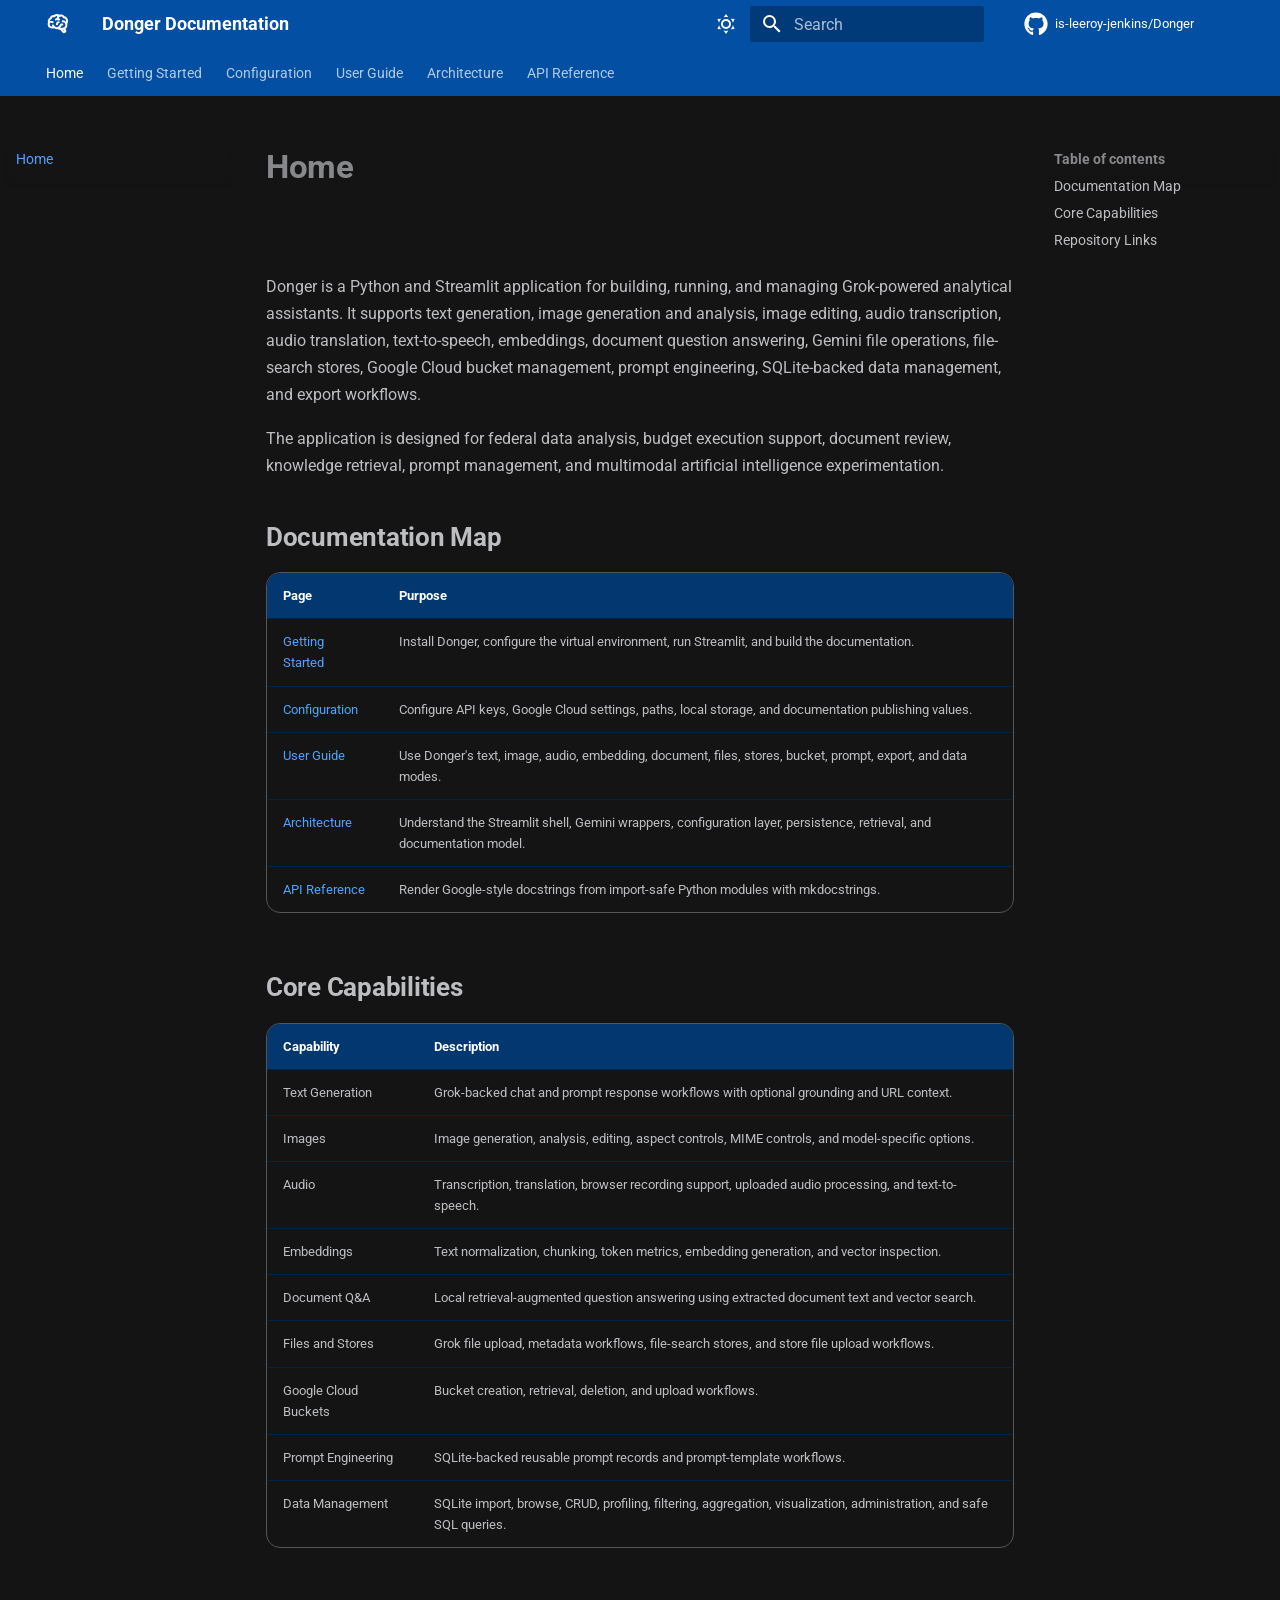
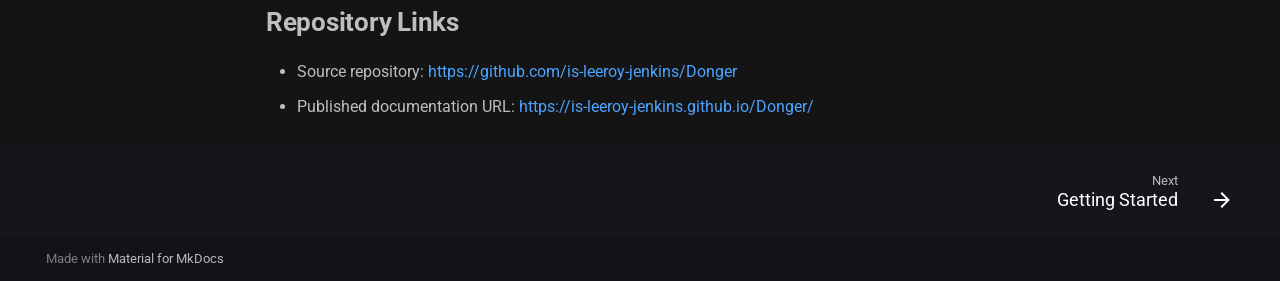
==== commit edd07aeb: "update" ====
--- a/site/index.html
+++ b/site/index.html
@@ -835,7 +835,7 @@
 
   <h1>Home</h1>
 
-<p><img alt="" src="images/Donger-project.png" /></p>
+<p><img alt="" src="images/donger-project.png" /></p>
 <p>Donger is a Python and Streamlit application for building, running, and managing Grok-powered analytical assistants. It supports text generation, image generation and analysis, image editing, audio transcription, audio translation, text-to-speech, embeddings, document question answering, Gemini file operations, file-search stores, Google Cloud bucket management, prompt engineering, SQLite-backed data management, and export workflows.</p>
 <p>The application is designed for federal data analysis, budget execution support, document review, knowledge retrieval, prompt management, and multimodal artificial intelligence experimentation.</p>
 <h2 id="documentation-map">Documentation Map<a class="headerlink" href="#documentation-map" title="Permanent link">&para;</a></h2>
@@ -864,7 +864,7 @@
 <td>Understand the Streamlit shell, Gemini wrappers, configuration layer, persistence, retrieval, and documentation model.</td>
 </tr>
 <tr>
-<td><a href="api/gemini.md">API Reference</a></td>
+<td><a href="api/grok/">API Reference</a></td>
 <td>Render Google-style docstrings from import-safe Python modules with mkdocstrings.</td>
 </tr>
 </tbody>
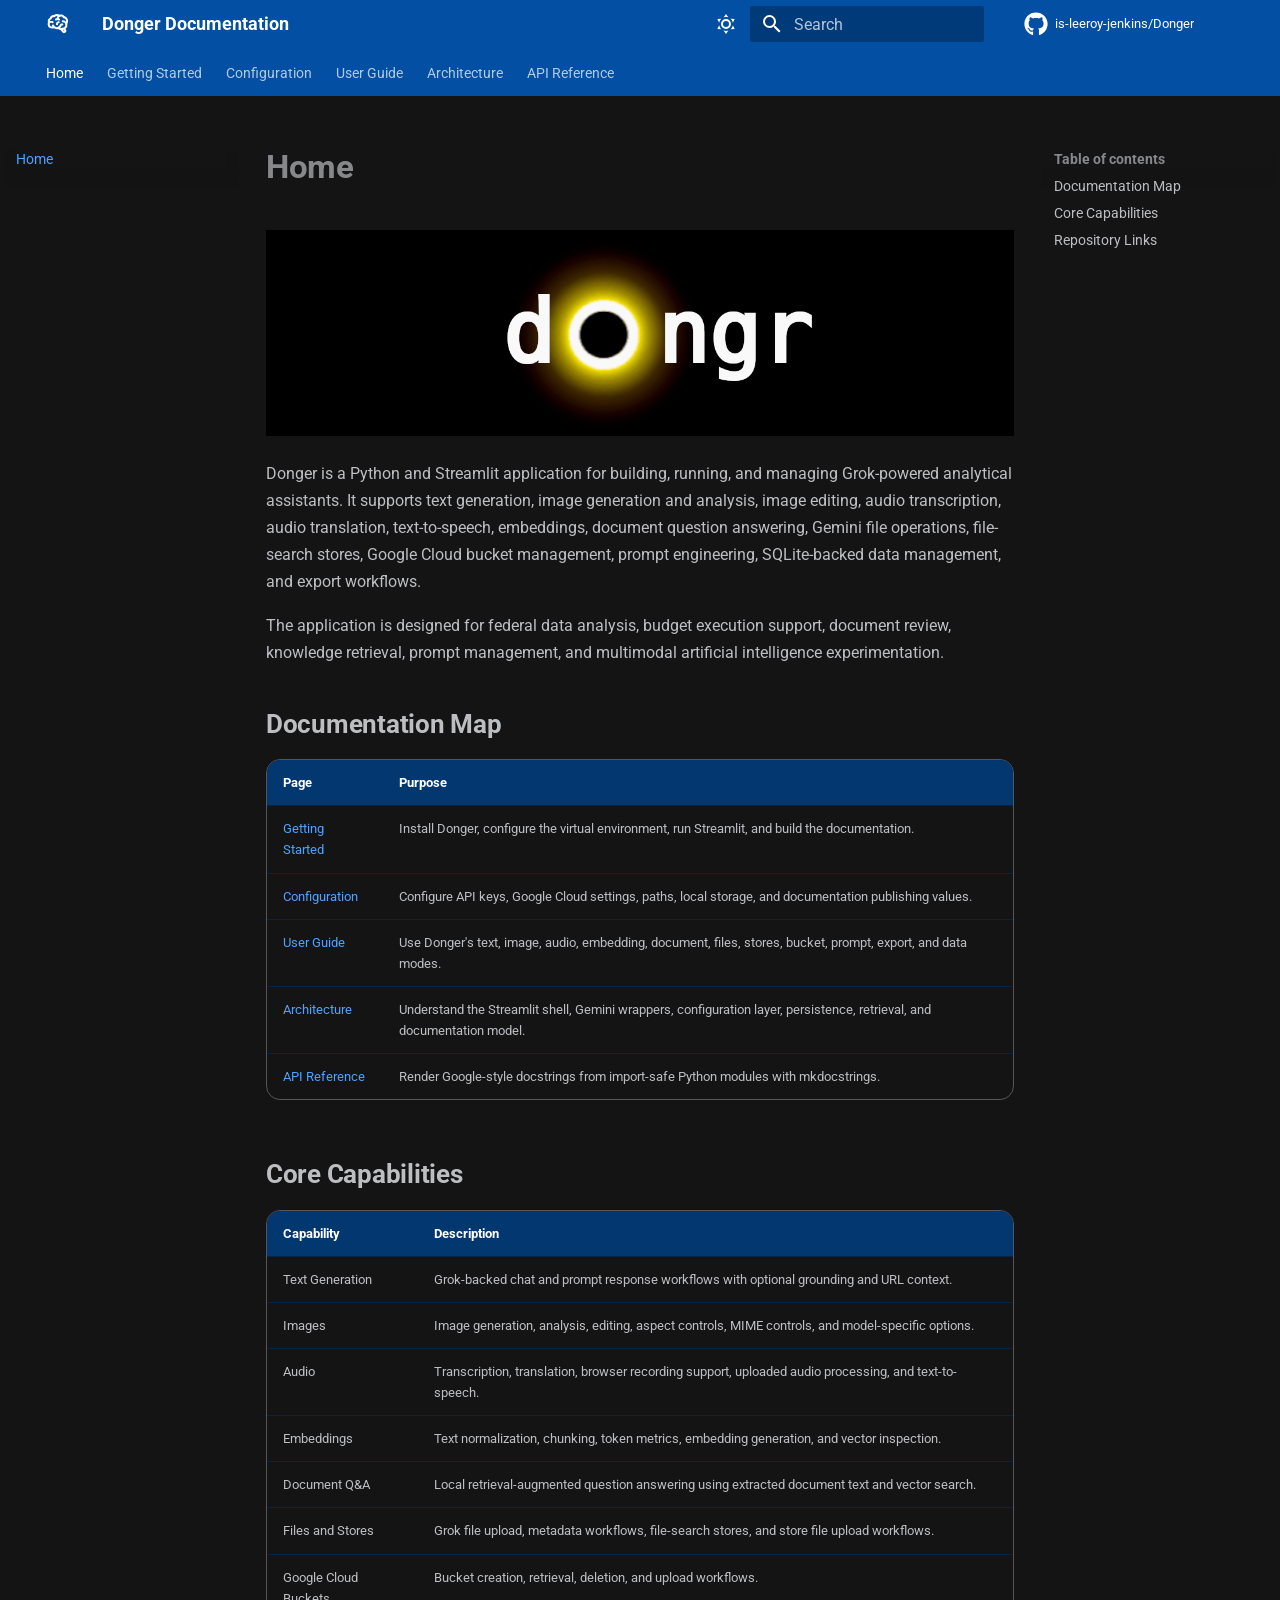
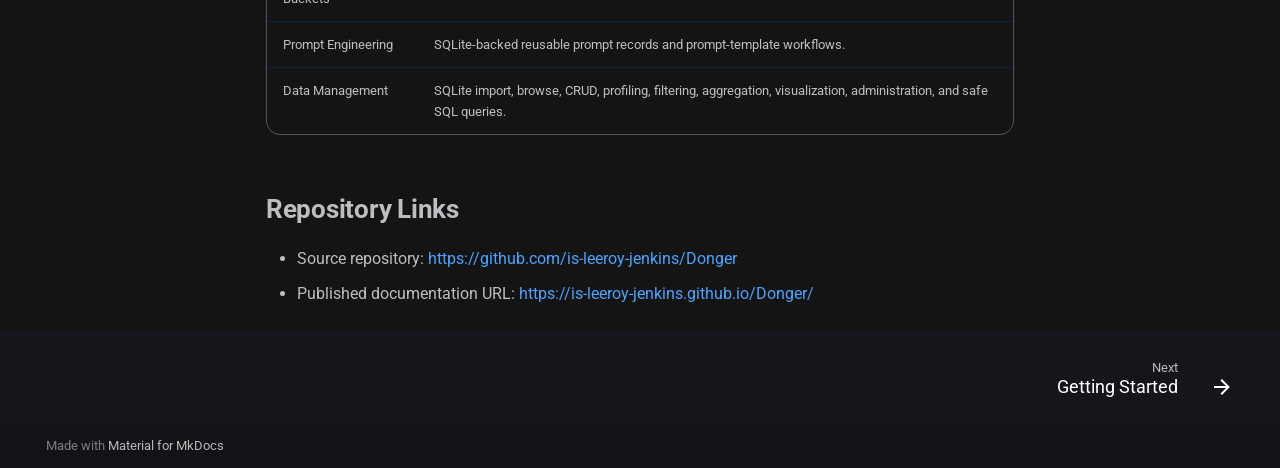
==== commit 62cedf55: "update" ====
--- a/site/index.html
+++ b/site/index.html
@@ -835,7 +835,7 @@
 
   <h1>Home</h1>
 
-<p><img alt="" src="images/donger-project.png" /></p>
+<p><img alt="" src="images/dongr-project.png" /></p>
 <p>Donger is a Python and Streamlit application for building, running, and managing Grok-powered analytical assistants. It supports text generation, image generation and analysis, image editing, audio transcription, audio translation, text-to-speech, embeddings, document question answering, Gemini file operations, file-search stores, Google Cloud bucket management, prompt engineering, SQLite-backed data management, and export workflows.</p>
 <p>The application is designed for federal data analysis, budget execution support, document review, knowledge retrieval, prompt management, and multimodal artificial intelligence experimentation.</p>
 <h2 id="documentation-map">Documentation Map<a class="headerlink" href="#documentation-map" title="Permanent link">&para;</a></h2>
